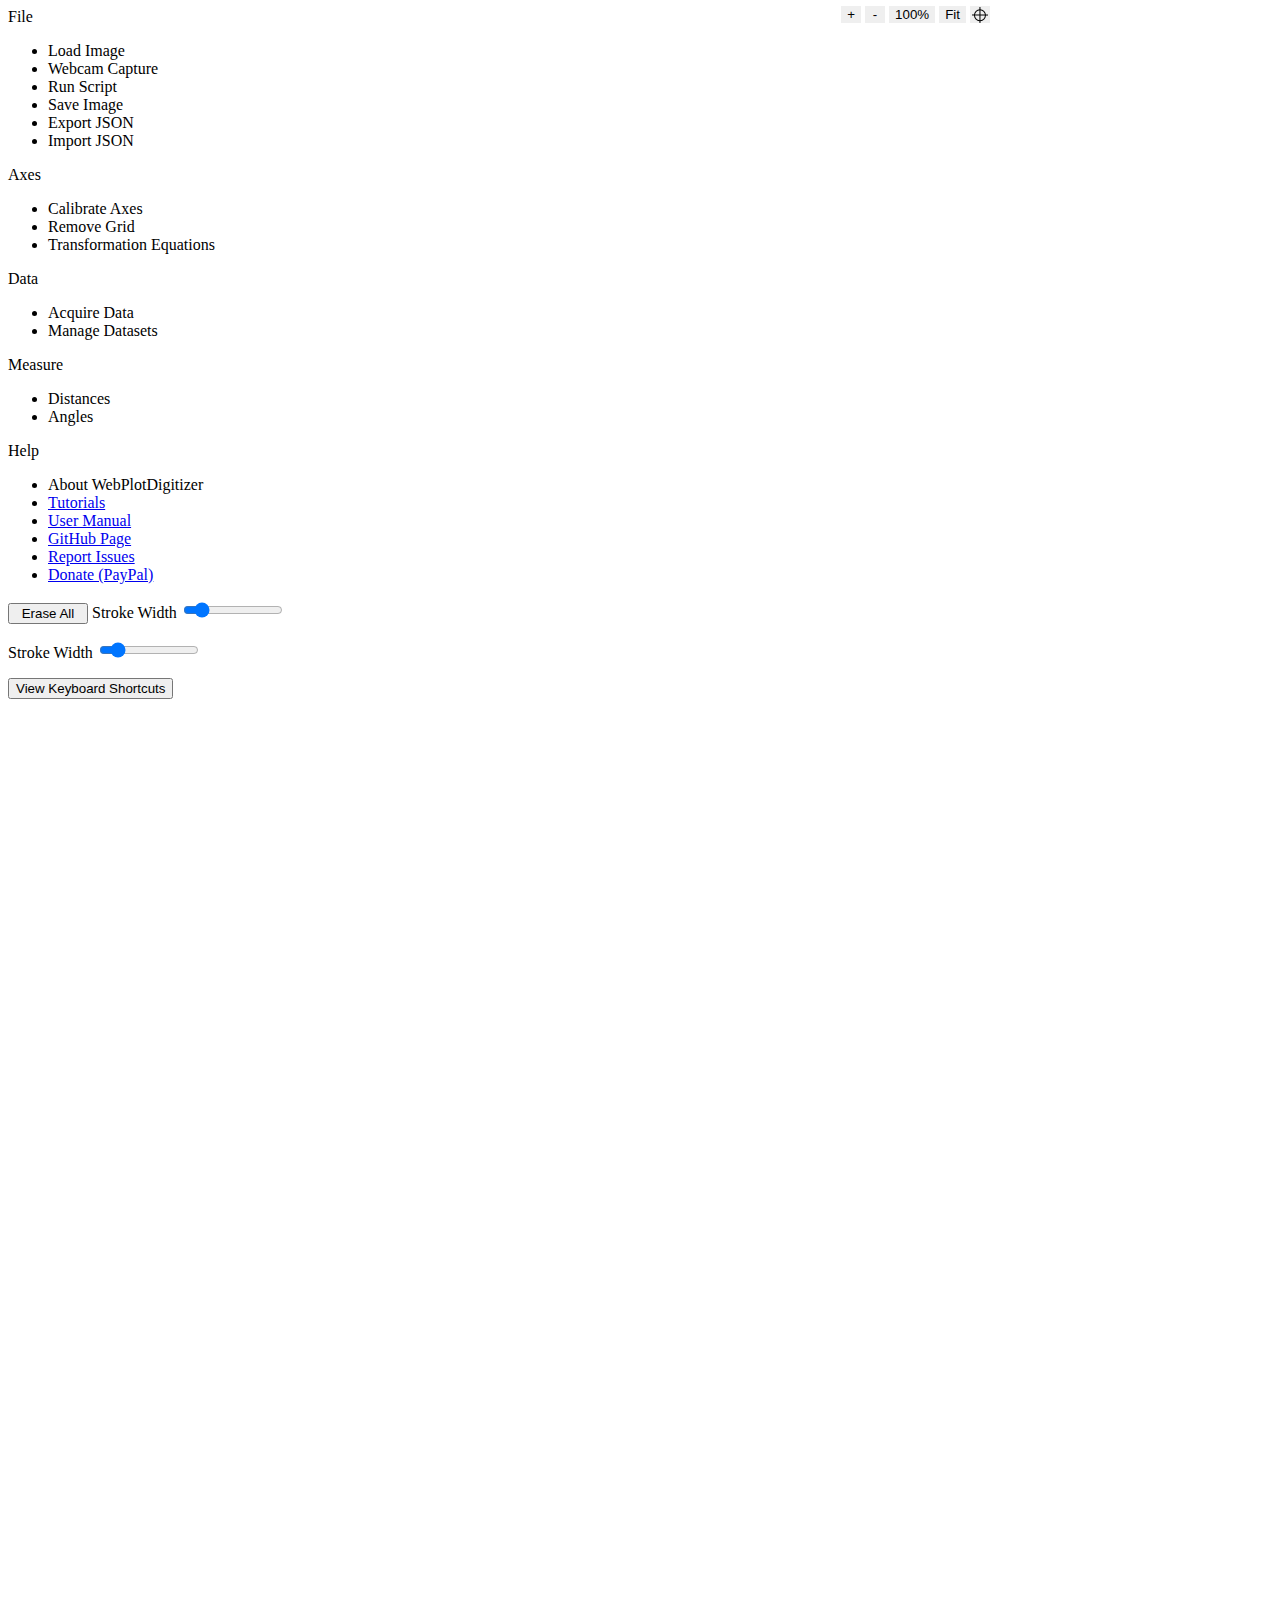
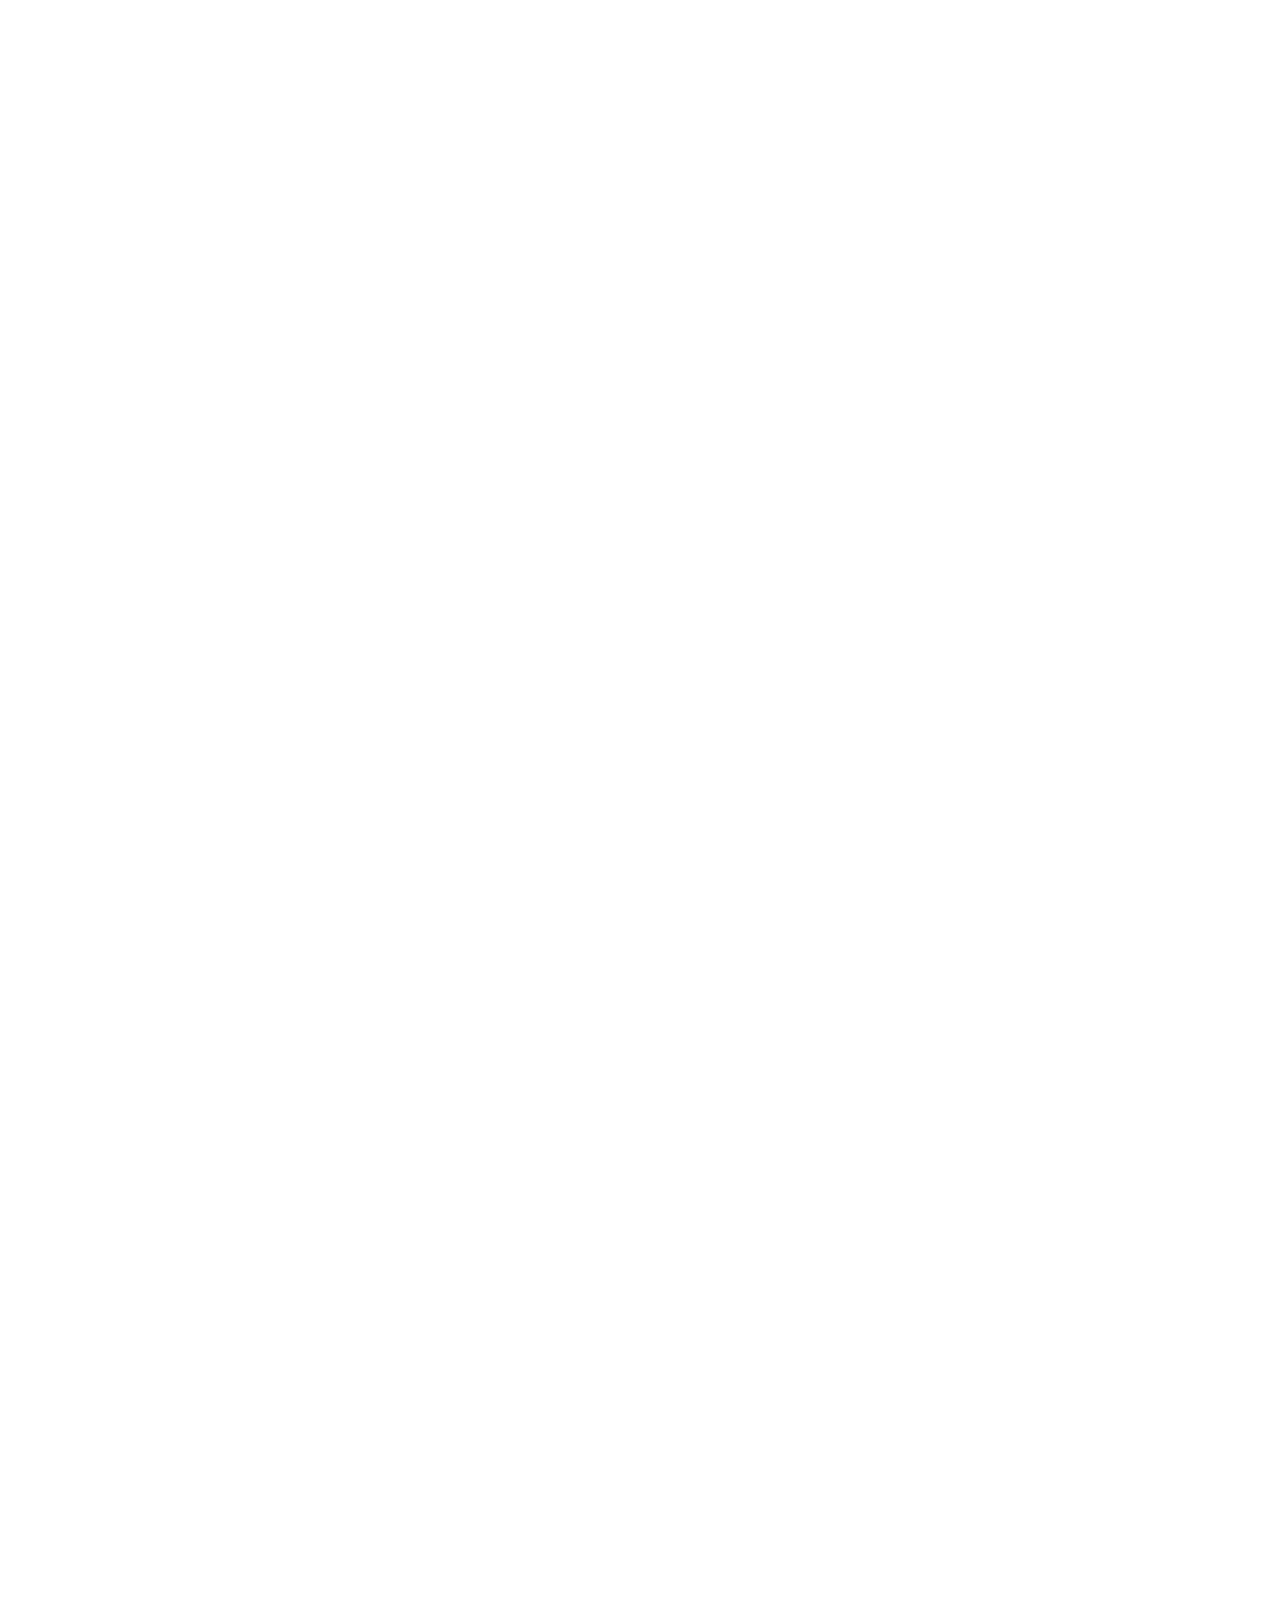
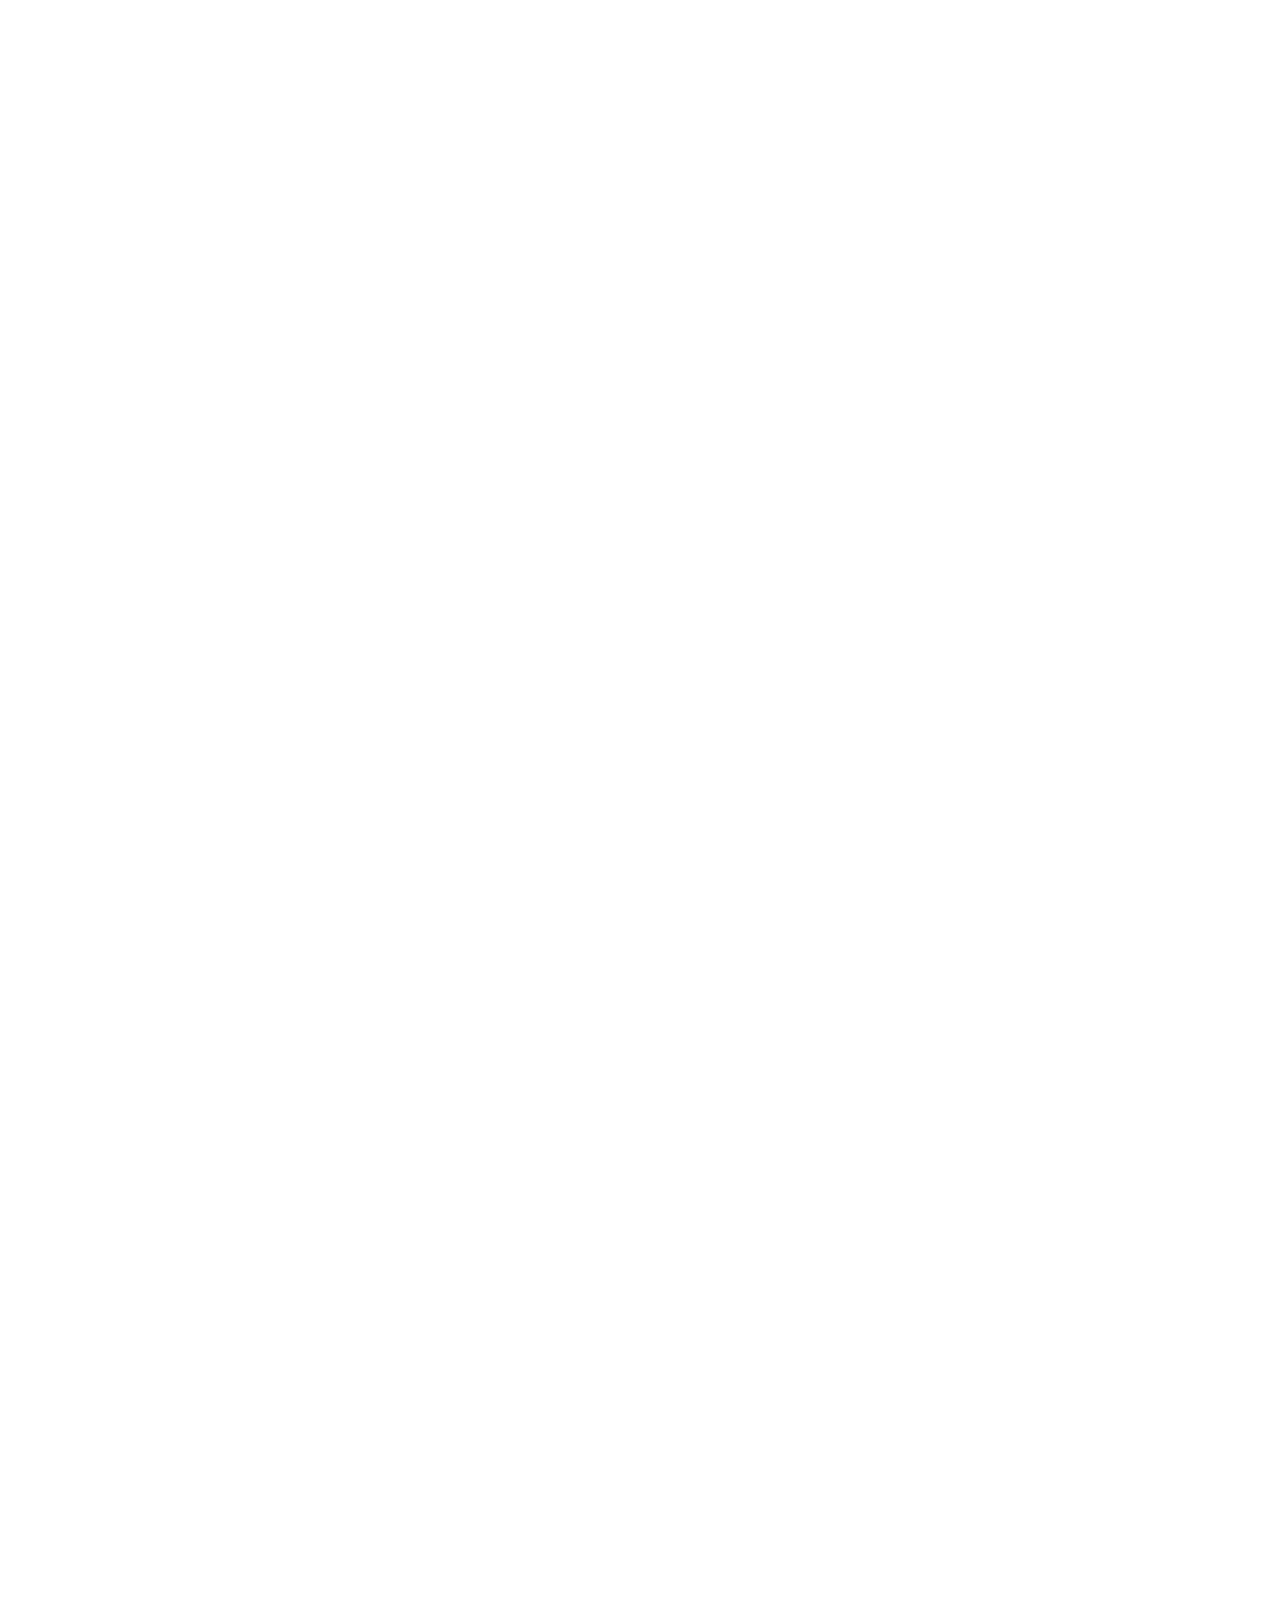
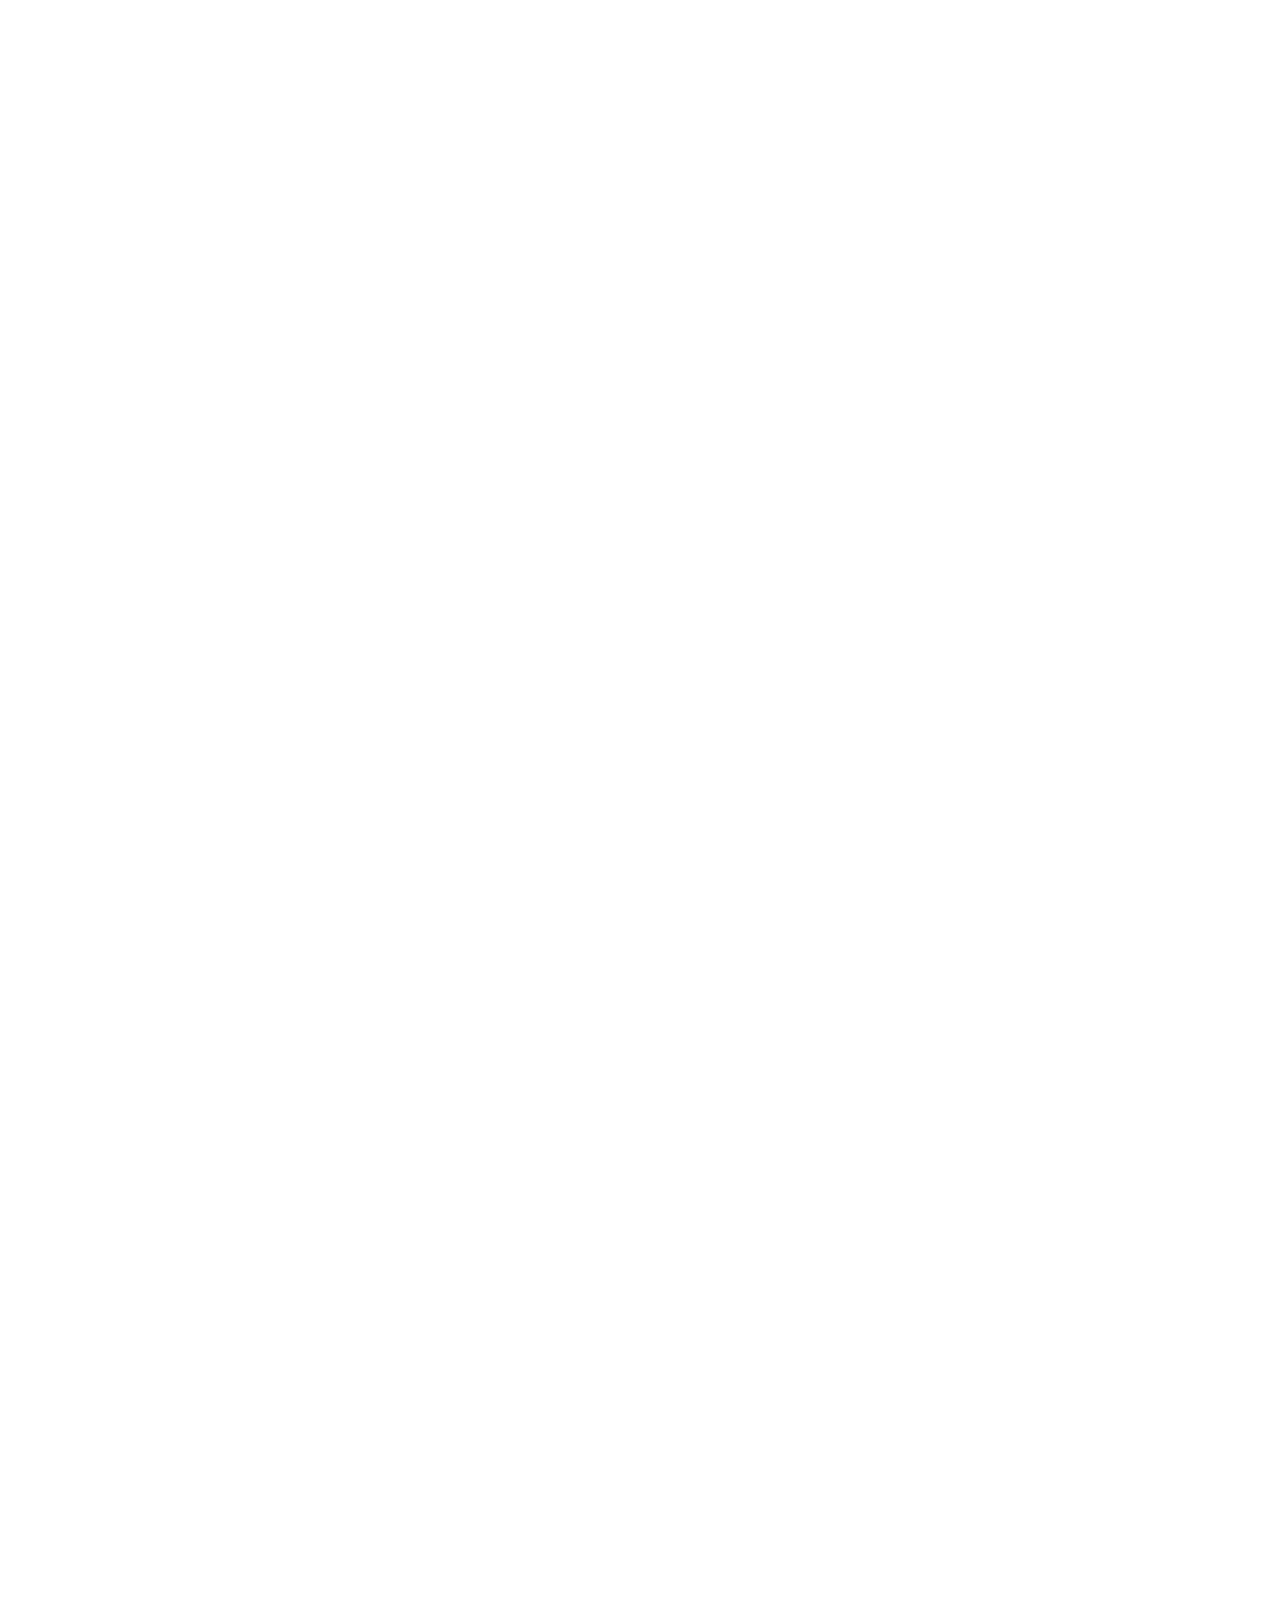
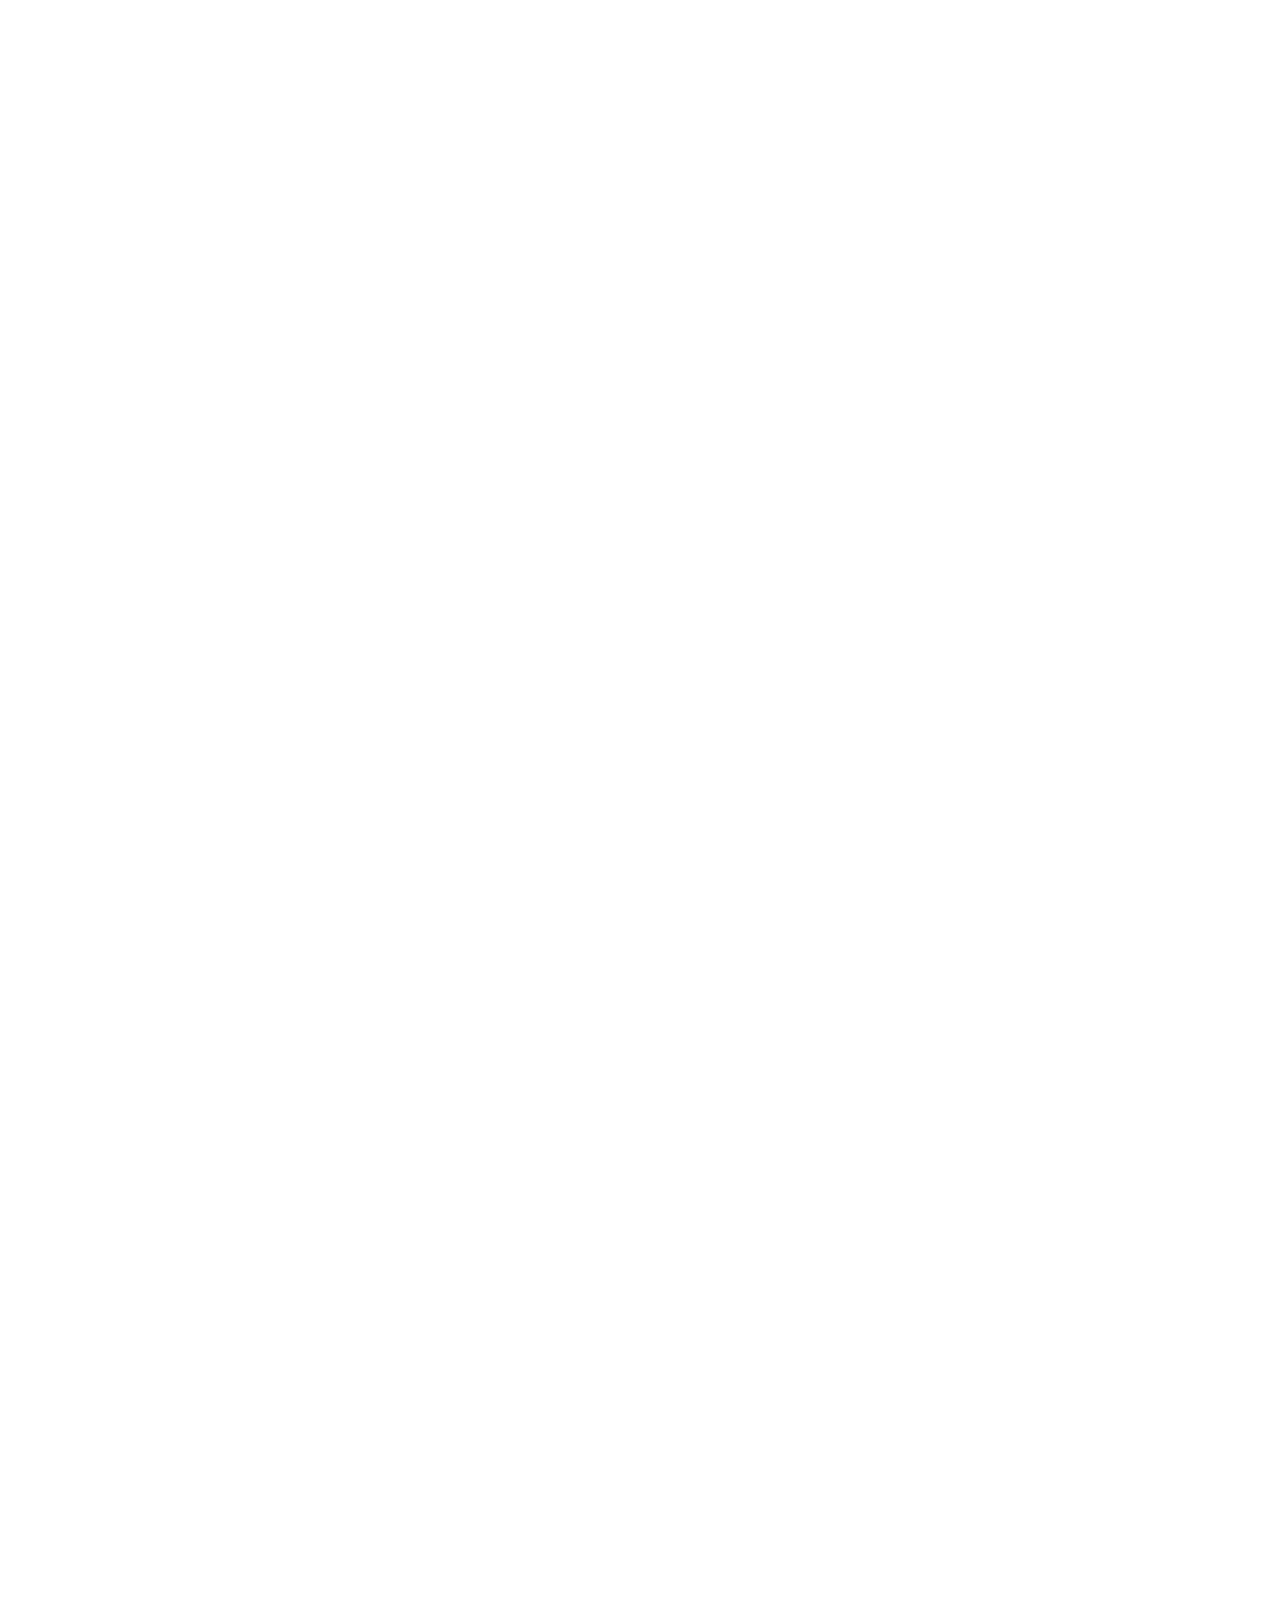
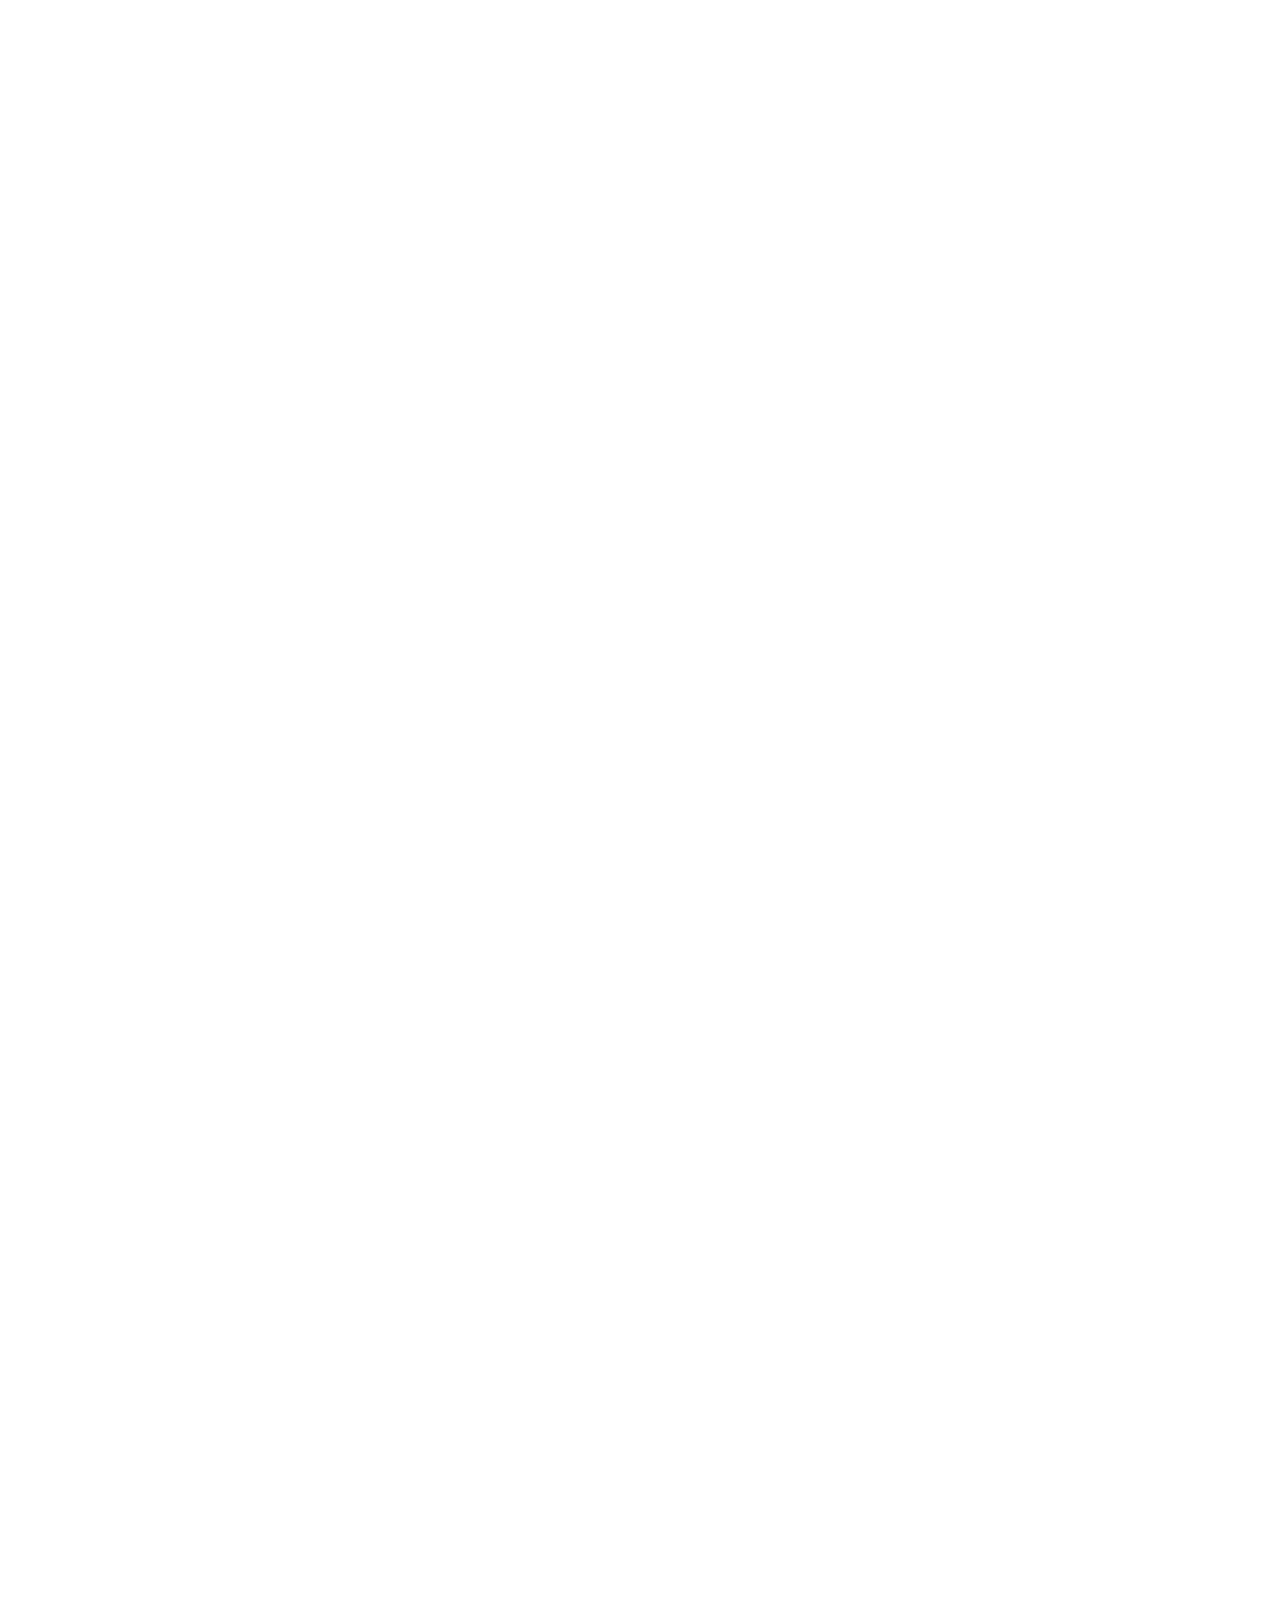
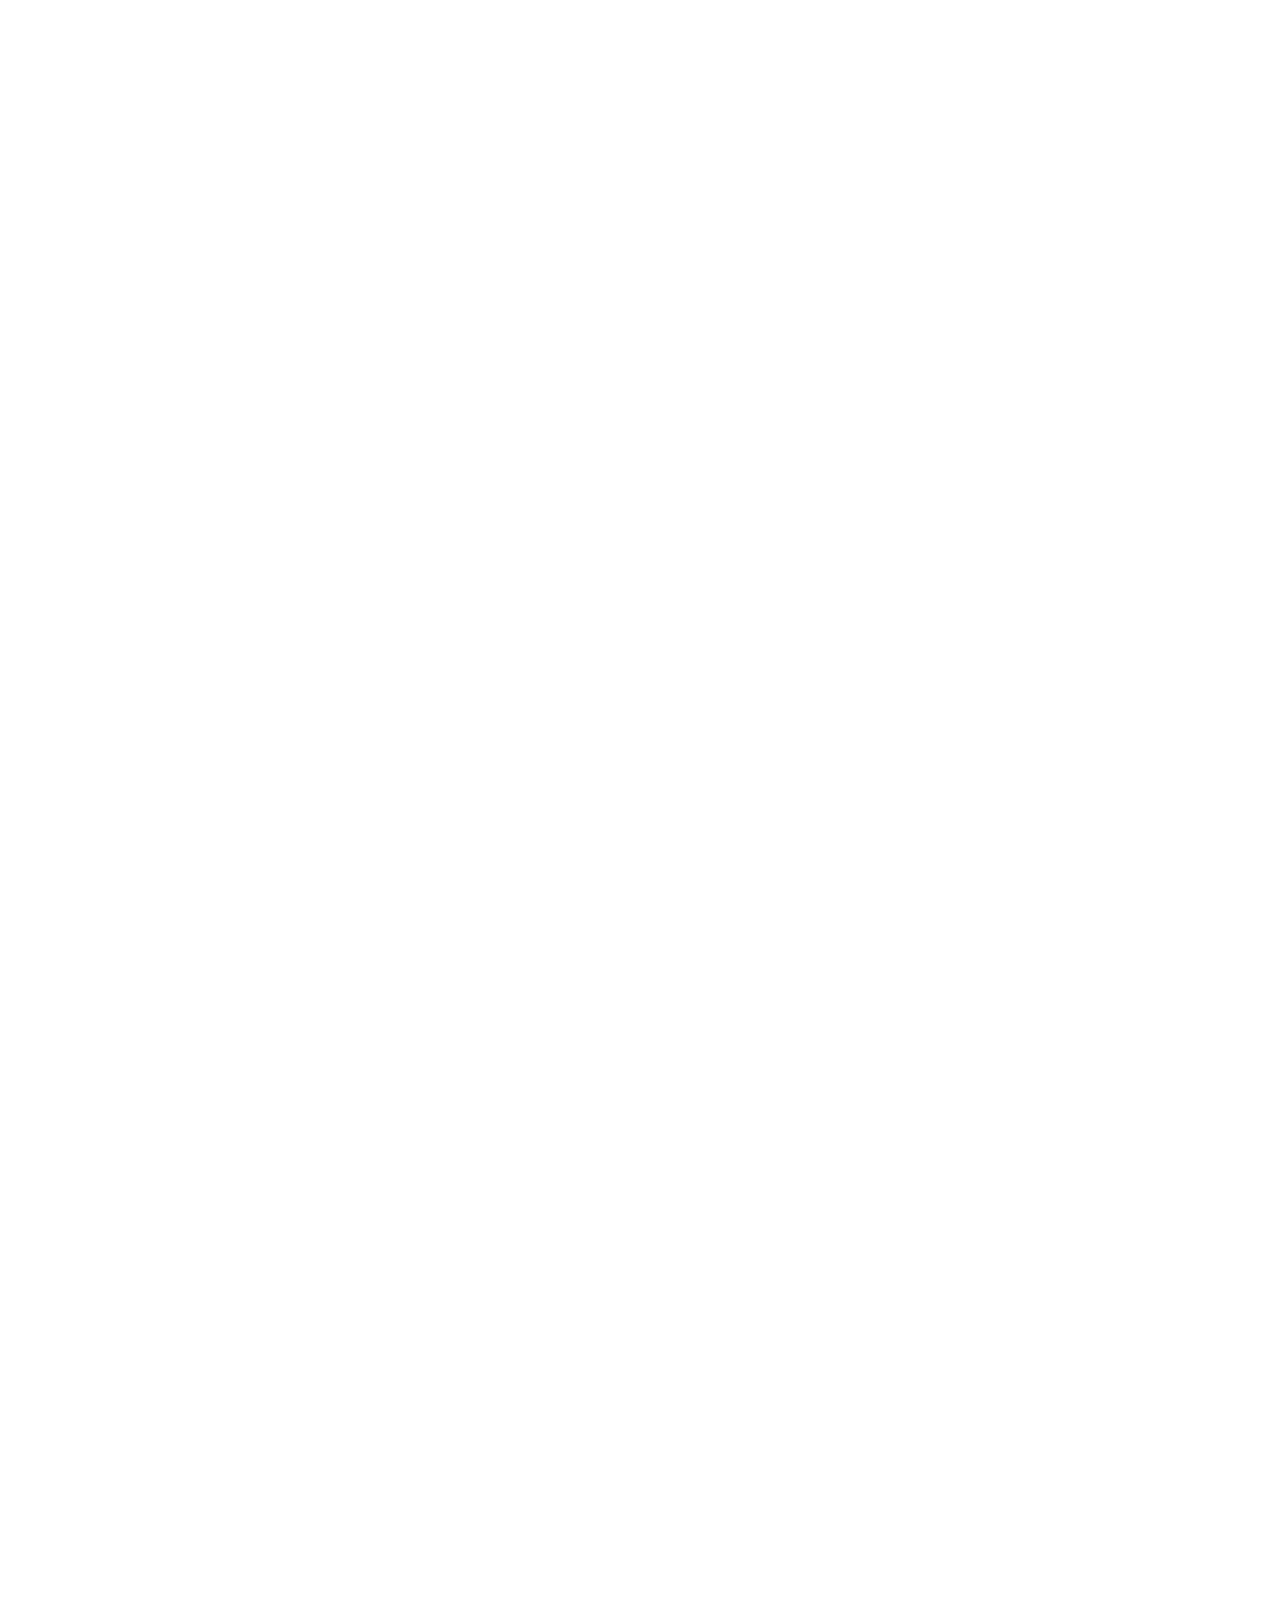
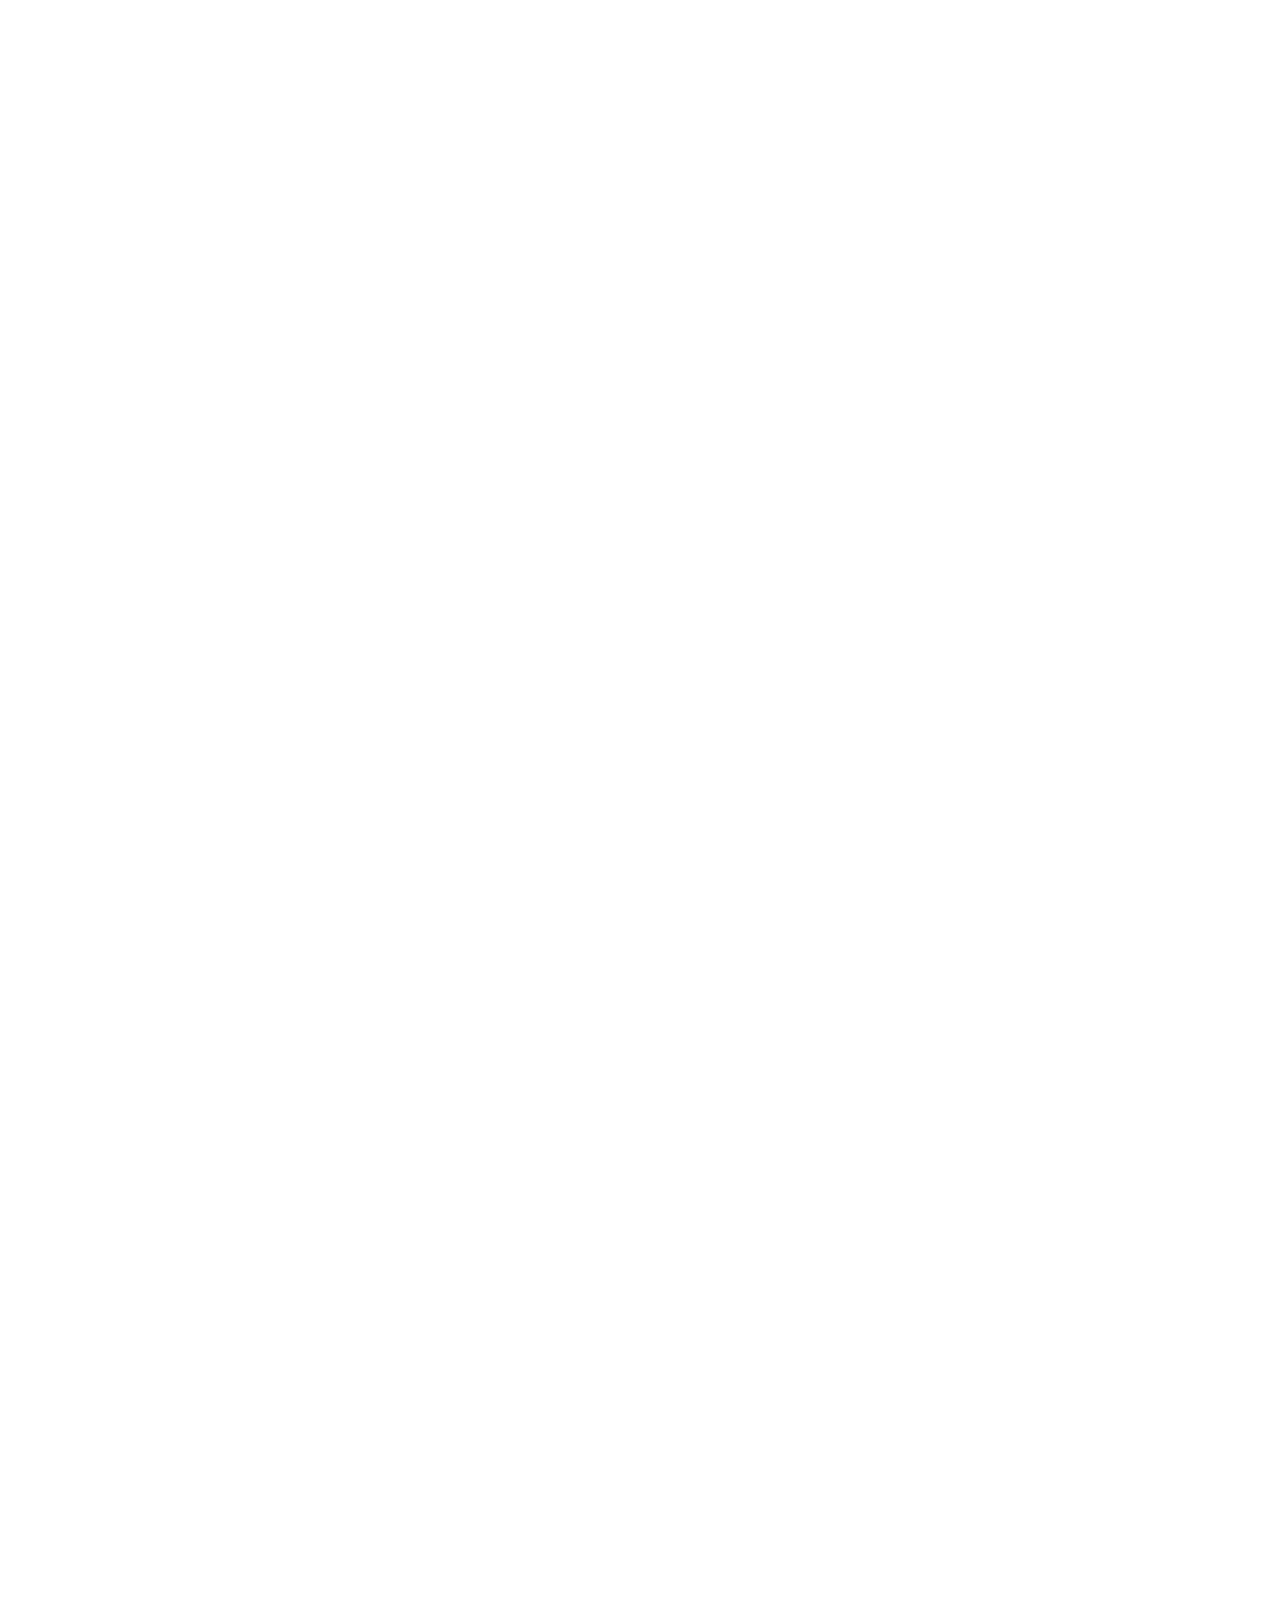
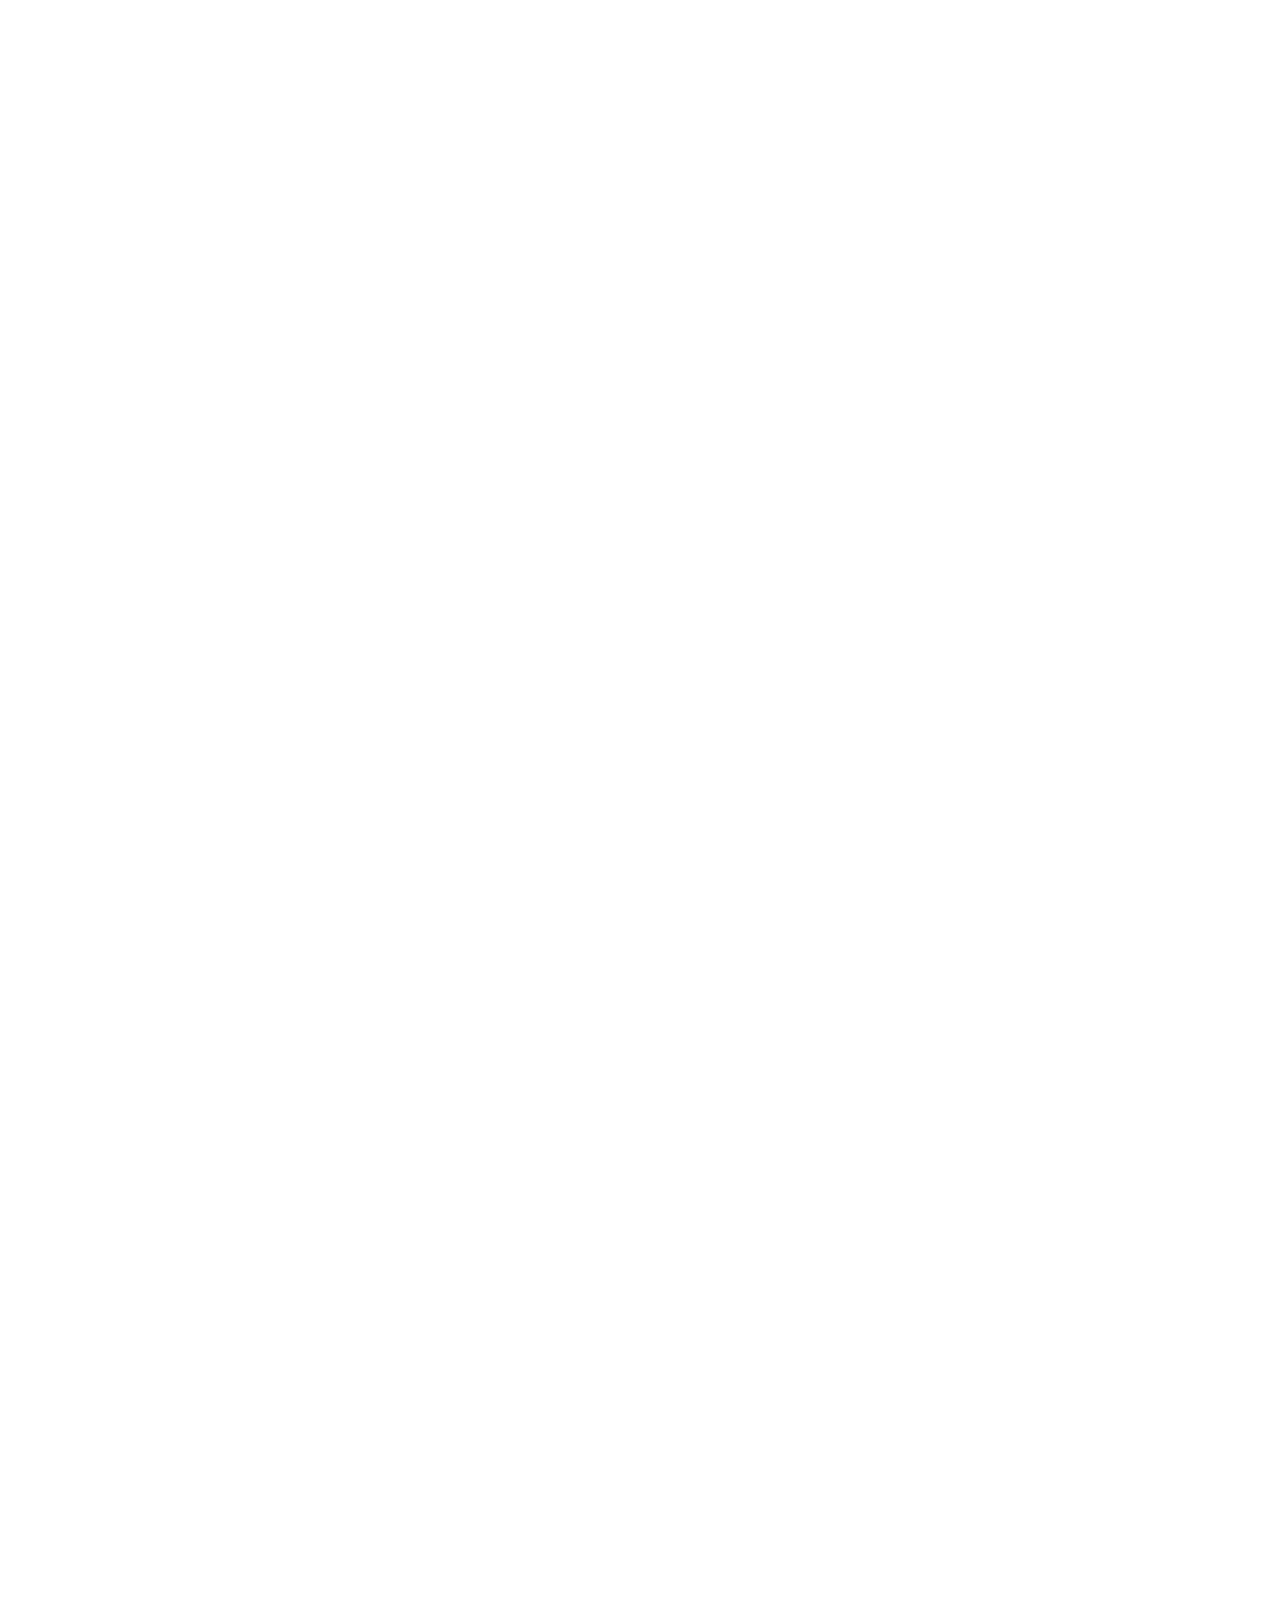
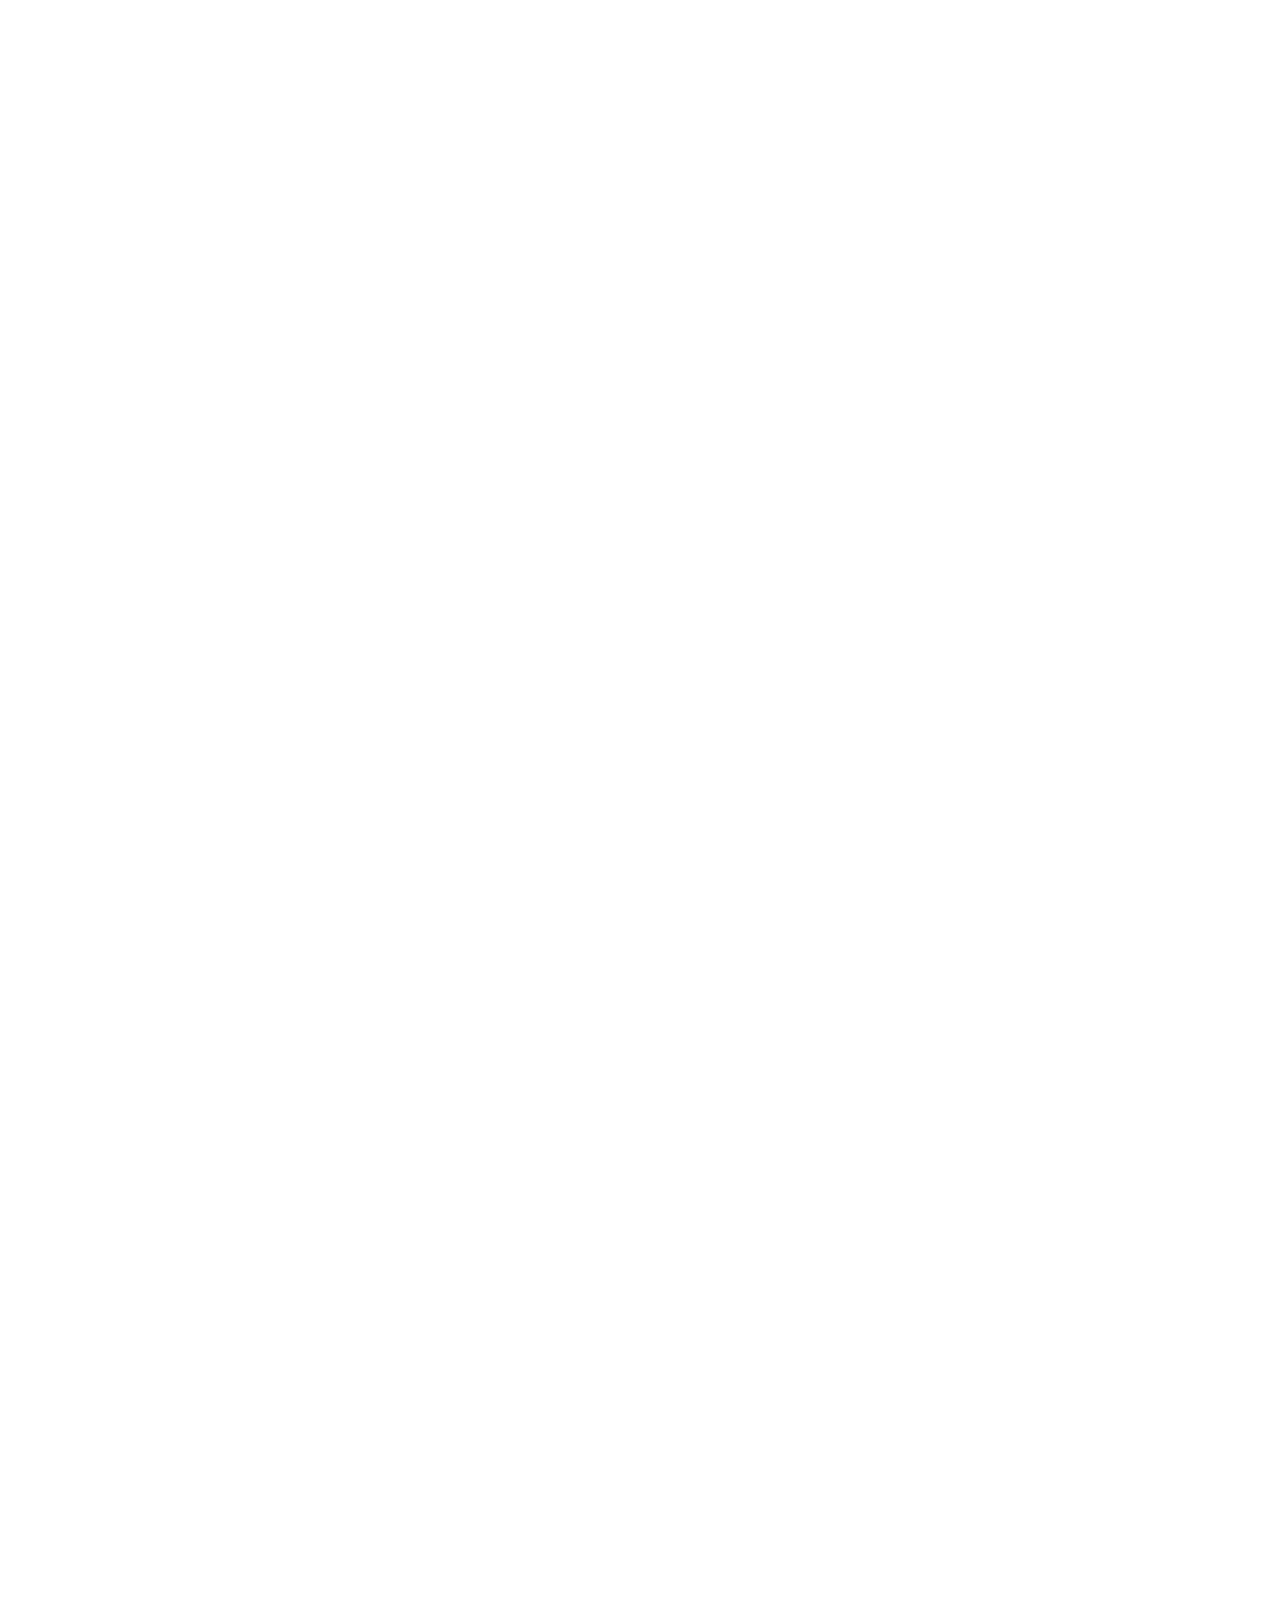
==== index.html @ 5ab22ae1 "DACTYL integration pt 1" ====
<!DOCTYPE html>
<html>
<!-- 
	WebPlotDigitizer - http://arohatgi.info/WebPlotDigitizer

	Copyright 2010-2016 Ankit Rohatgi <ankitrohatgi@hotmail.com>

	This file is part of WebPlotDigitizer.

    WebPlotDigitizer is free software: you can redistribute it and/or modify
    it under the terms of the GNU General Public License as published by
    the Free Software Foundation, either version 3 of the License, or
    (at your option) any later version.

    WebPlotDigitizer is distributed in the hope that it will be useful,
    but WITHOUT ANY WARRANTY; without even the implied warranty of
    MERCHANTABILITY or FITNESS FOR A PARTICULAR PURPOSE.  See the
    GNU General Public License for more details.

    You should have received a copy of the GNU General Public License
    along with WebPlotDigitizer.  If not, see <http://www.gnu.org/licenses/>.
-->

<head>
<meta http-equiv="Content-Type" content="text/html; charset=UTF-8"/> 
<meta name="Description" content="WebPlotDigitizer v3.10 - Web based tool to extract numerical data from plots and graph images."/>
<meta name="Keywords" content="Plot, Digitizer, WebPlotDigitizer, Ankit Rohatgi, Extract Data, Convert Plots, XY, Polar, Ternary, Map, HTML5"/>
<meta name="Author" content="Ankit Rohatgi"/>
<meta http-equiv="Cache-Control" content="no-cache, no-store, must-revalidate"/>
<meta http-equiv="Pragma" content="no-cache"/>
<meta http-equiv="Expires" content="0"/>
<title>WebPlotDigitizer - Copyright 2010-2016 Ankit Rohatgi</title>
<link rel="stylesheet" href="styles.css" type="text/css" media="screen" />
<link rel="stylesheet" href="widgets.css" type="text/css" media="screen" />


<script src="combined-compiled.js"></script>


</head>

<body>

<div id="loadingCurtain" style="position: absolute; top: 0px; left: 0px; z-index: 100; width: 100%; height: 100%; background-color: white;">
Loading application, please wait...
<br/>
<br/>
Problems loading? Make sure you have a recent version of Google Chrome, Firefox, Safari or Internet Explorer 11 installed.
</div>

<div id="allContainer">
    <!-- toolbar + graphics -->
    <div id="mainContainer">
        <div id="topContainer">
            <div id="menuButtonsContainer"><div class="wpd-menu">
    <div class="wpd-menu-header">File</div>
    <div class="wpd-menu-dropdown">
        <ul>
            <li id="wpd-filemenu-loadimage" onclick="wpd.popup.show('loadNewImage');">Load Image</li>
            <li id="wpd-filemenu-capture" onclick="wpd.webcamCapture.start();">Webcam Capture</li>
            <li id="wpd-filemenu-runscript" onclick="wpd.scriptInjector.start();">Run Script</li>
            <li id="wpd-filemenu-saveimage" onclick="wpd.graphicsWidget.saveImage();">Save Image</li>
            <li id="wpd-filemenu-exportdata" onclick="wpd.saveResume.save();">Export JSON</li>
            <li id="wpd-filemenu-import" onclick="wpd.saveResume.load();">Import JSON</li>
        </ul>
    </div>
</div>
<!--
<div class="wpd-menu">
    <div class="wpd-menu-header">Image</div>
    <div class="wpd-menu-dropdown">
        <ul>
            <li>Restore Image</li>
            <li>Crop</li>
            <li>Rotate</li>
            <li>Resize</li>
            <li>Grayscale</li>
            <li>Threshold</li>
        </ul>
    </div>
</div>
-->
<div class="wpd-menu">
    <div class="wpd-menu-header">Axes</div>
    <div class="wpd-menu-dropdown">
        <ul>
            <li id="wpd-axesmenu-defineaxes" onclick="wpd.alignAxes.editAlignment();">Calibrate Axes</li>
            <li id="wpd-axesmenu-grid" onclick="wpd.gridDetection.start();">Remove Grid</li>
            <!-- <li id="wpd-axesmenu-perspective" onclick="wpd.perspective.start();">Perspective Transformation</li> -->
            <li id="wpd-axesmenu-tranformation-equations" onclick="wpd.transformationEquations.show();">Transformation Equations</li>
        </ul>
    </div>
</div>
<div class="wpd-menu">
    <div class="wpd-menu-header">Data</div>
    <div class="wpd-menu-dropdown">
        <ul>
            <li id="wpd-datamenu-acquire" onclick="wpd.acquireData.load();">Acquire Data</li>
            <li id="wpd-datamenu-manage" onclick="wpd.dataSeriesManagement.manage();">Manage Datasets</li>
        </ul>
    </div>
</div>
<div class="wpd-menu">
    <div class="wpd-menu-header">Measure</div>
    <div class="wpd-menu-dropdown">
        <ul>
            <li id="wpd-analyzemenu-distance" onclick="wpd.measurement.start(wpd.measurementModes.distance);">Distances</li>
            <li id="wpd-analyzemenu-angles" onclick="wpd.measurement.start(wpd.measurementModes.angle);">Angles</li>
            <!-- <li id="wpd-analyzemenu-open-path" onclick="wpd.measurement.start(wpd.measurementModes.openPath);">Path Length</li> -->
            <!-- <li id="wpd-analyzemenu-closed-path" onclick="wpd.measurement.start(wpd.measurementModes.closedPath);">Area &amp; Circumference</li> -->
        </ul>
    </div>
</div>
<div class="wpd-menu">
    <div class="wpd-menu-header">Help</div>
    <div class="wpd-menu-dropdown">
        <ul>
            <li id="wpd-helpmenu-about" onclick="wpd.popup.show('helpWindow');">About WebPlotDigitizer</li>
            <li id="wpd-helpmenu-tutorial"><a href="http://arohatgi.info/WebPlotDigitizer/tutorial.html" target="_blank">Tutorials</a></li>
            <li id="wpd-helpmenu-manual"><a href="http://arohatgi.info/WebPlotDigitizer/userManual.pdf" target="_blank">User Manual</a></li>
            <li id="wpd-helpmenu-github"><a href="https://github.com/ankitrohatgi/WebPlotDigitizer" target="_blank">GitHub Page</a></li>
            <li id="wpd-helpmenu-issues"><a href="https://github.com/ankitrohatgi/WebPlotDigitizer/issues" target="_blank">Report Issues</a></li>
            <li id="wpd-helpmenu-donate"><a href="https://www.paypal.com/cgi-bin/webscr?cmd=_donations&business=CVFJGV5SNEV9J&lc=US&item_name=WebPlotDigitizer&currency_code=USD&bn=PP%2dDonationsBF%3abtn_donateCC_LG%2egif%3aNonHosted" target="_blank">Donate (PayPal)</a></li>
        </ul>
    </div>
</div>
</div>

           
            <div id="topToolbarContainer">
                <!-- controls that show on top -->
                <div style="position:relative;"> 
                    <!-- Extra toolbars go here -->
                    <!-- Erase Toolbar -->
<div id="eraseToolbar" class="toolbar" style="width:350px;">
<p><input type="button" id="clearMaskBtn" value="Erase All" style="width:80px;" onclick="wpd.dataMask.clearMask();"/>
Stroke Width <input type="range" id="eraseThickness" min="1" max="150" value="20" style="width:100px;"></p>
</div>

<!-- Paint Toolbar -->
<div id="paintToolbar" class="toolbar" style="width:350px;">
<p>Stroke Width <input type="range" id="paintThickness" min="1" max="150" value="20" style="width:100px;"></p>
</div>

<!-- Adjust Points Toolbar -->
<div id="adjustDataPointsToolbar" class="toolbar" style="width:350px;">
<p><input type="button" value="View Keyboard Shortcuts" onclick="wpd.popup.show('adjust-data-points-keyboard-shortcuts-window');"/></p>
</div> 
                </div>
            </div>

             <div style="display:inline-block; position: absolute; top: 5px; right: 290px;" >
                <button type="button" title="Zoom in" onclick="wpd.graphicsWidget.zoomIn();" style="border:none; width:20px;">+</button>
                <button type="button" title="Zoom out" onclick="wpd.graphicsWidget.zoomOut();" style="border:none; width:20px;">-</button>
                <button type="button" title="View actual size" onclick="wpd.graphicsWidget.zoom100perc();" style="border:none;">100%</button>
                <button type="button" title="Fit to graphics area" onclick="wpd.graphicsWidget.zoomFit();" style="border:none;">Fit</button>
                <button title="Toggle extended crosshair" onclick="wpd.graphicsWidget.toggleExtendedCrosshairBtn();" style="border:none; width:20px; background-image: url('images/crosshair.png'); background-repeat: no-repeat; background-position: center;" id="extended-crosshair-btn">&nbsp;</button>
            </div>

        </div>

        <div id="graphicsContainer">
            <!-- the main canvas goes here -->
            <div id="canvasDiv" style="position:relative;">
                <canvas id="mainCanvas" class="canvasLayers" style="z-index:1;"></canvas>
                <canvas id="dataCanvas" class="canvasLayers" style="z-index:2;"></canvas>
                <canvas id="drawCanvas" class="canvasLayers" style="z-index:3;"></canvas>
                <canvas id="hoverCanvas" class="canvasLayers" style="z-index:4;"></canvas>
                <canvas id="topCanvas" class="canvasLayers" style="z-index:5;"></canvas>
            </div>
        </div>
    </div>

    <!-- sidebar + zoom -->
    <div id="sidebarContainer">
        <!-- zoom window goes here -->
        <div style="position:relative;" id="zoomDiv">
            <canvas id="zoomCanvas" class="zoomLayers" width=250 height=250 style="position:relative; top: 0px; left: 0px; z-index:1;"></canvas>
            <canvas id="zoomCrossHair" class="zoomLayers" width=250 height=250 style="position:absolute; top: 0px; left: 0px; z-index:2; background:transparent;"></canvas>
            <div id="cursorPosition" style="position:relative;">
            [<span id="mousePosition"></span>]
            </div>
        </div>

        <div id="zoom-settings-container"><input type="button" id="zoom-settings-button" title="Change zoom settings" value="⚙" onclick="wpd.zoomView.showSettingsWindow();"/></div>
        
        <div style="position:relative;" id="sidebarControlsContainer">
            <!-- side bars go here -->
            <!-- axes calibration -->
<div id="axes-calibration-sidebar" class="sidebar">
<p class="sidebar-title">Axes Calibration</p>
<p>Click points to select and use cursor keys to adjust positions. Use Shift+Arrow for faster movement. Click complete when finished.</p>
<p align="center"><input type="button" value="Complete!" style="width: 120px;" onclick="wpd.alignAxes.getCornerValues();"/></p>
</div>

<!-- manual mode -->
<div id="acquireDataSidebar" class="sidebar">
<p class="sidebar-title">Manual Mode <input type="button" value="Automatic Mode" style="width: 125px;" onclick="wpd.autoExtraction.start();"></p>
<hr/>
<p>Dataset <select id="manual-sidebar-dataset-list" onchange="wpd.acquireData.changeDataset(this);" style="width:160px;"></select></p>
<hr/>
<p>
    <input type="button" value="Add Point (A)" onclick="wpd.acquireData.manualSelection();" style="width:115px;" id="manual-select-button">
    <input type="button" value="Adjust Point (S)" onClick="wpd.acquireData.adjustPoints();" style="width: 115px;" id="manual-adjust-button">
</p>
<div class="vertical-spacer"></div>
<p>
    <input type="button" value="Delete Point (D)" onclick="wpd.acquireData.deletePoint();" style="width: 115px;" id="delete-point-button">
    <input id="clearAllBtn" type="button" value="Clear Points" onCLick="wpd.acquireData.clearAll();" style="width: 115px;">
</p>
<div class="vertical-spacer"></div>
<p>
    <input type="button" value="Edit Labels (E)" id="edit-data-labels" onclick="wpd.acquireData.editLabels();" style="display: none; width: 115px;">
    <input type="button" value="View Data" id="saveBtn" onclick="wpd.dataTable.showTable();" style="width:115px;">
</p>
<div class="vertical-spacer"></div>
<p>Data Points: <span class="data-point-counter">0</span></p>
</div>

<!-- edit image -->
<div id="editImageToolbar" class="sidebar">
<p align="center"><b>Edit Image</b></p>
<p align="center"><input type="button" value="H. Flip" style="width: 75px;" onclick="hflip();"><input type="button" value="V. Flip" style="width: 75px;" onClick="vflip();"></p>
<p align="center"><input type="button" value="Crop" style="width: 150px;" onclick="cropPlot();"></p>
<p align="center"><input type="button" value="Restore" style="width: 150px;" onclick="restoreOriginalImage();"></p>
<p align="center"><input type="button" value="Save .PNG" style="width: 150px;" onclick="savePNG();"></p>
</div>

<!-- automatic mode -->
<div id="auto-extraction-sidebar" class="sidebar">
<p class="sidebar-title">Automatic Mode <input type="button" value="Manual Mode" style="width:110px;" onclick="wpd.acquireData.load();"/></p>
<hr/>
<p>Dataset <select id="automatic-sidebar-dataset-list" onchange="wpd.acquireData.changeDataset(this);" style="width:160px;"></select></p>
<hr/>
<p>Mask <input type="button" value="Box" style="width:50px;" onclick="wpd.dataMask.markBox();" id="box-mask"><input type="button" value="Pen" style="width:45px;" onClick="wpd.dataMask.markPen();" id="pen-mask"><input type="button" value="Erase" style="width:50px;" onClick="wpd.dataMask.eraseMarks();" id="erase-mask"><input type="button" value="View" style="width:40px;" onclick="wpd.dataMask.viewMask();" id="view-mask"/></p>
<hr/>
<p>Color <select id="color-detection-mode-select" onchange="wpd.colorPicker.changeDetectionMode();"><option value="fg">Foreground Color</option><option value="bg">Background Color</option></select><input type="button" id="color-button" value=" " onclick="wpd.colorPicker.startPicker();" style="width: 25px;" title="Click to change color"/></p>
<p>Distance <td><td><input type="text" size="3" id="color-distance-value" onchange="wpd.colorPicker.changeColorDistance();"/>
<input type="button" value="Filter Colors" onclick="wpd.colorPicker.testColorDetection();" style="width: 90px;"></p>
<hr/>
<p>Algorithm
<select id="auto-extract-algo-name" onchange="wpd.algoManager.applyAlgoSelection();"></select>
</p>
<div id="algo-parameter-container" style="margin-left: 10px; margin-top: 5px;"></div>
<div class="vertical-spacer"></div>
<p style="margin-top: 5px;">
    <input type="button" value="Run" style="width:40px;" onclick="wpd.algoManager.run();"/>
    <input type="button" value="Clear Points" style="width:95px;" onclick="wpd.acquireData.clearAll();"/>
    <input type="button" value="View Data" style="width:80px;" onclick="wpd.dataTable.showTable();"/>
</p>
<hr/>
<p>Data Points: <span class="data-point-counter">0</span></p>
</div>

<!-- distance measurement -->
<div id="measure-distances-sidebar" class="sidebar">
<p class="sidebar-title">Measure Distances</p>
<p>
    <input type="button" value="Add Pair (A)" style="width: 115px;" id="add-pair-button" onclick="wpd.measurement.addItem();"/>
    <input type="button" value="Delete Pair (D)" style="width: 115px;" id="delete-pair-button" onclick="wpd.measurement.deleteItem();"/> 
</p>
<div class="vertical-spacer"></div>
<p>
    <input type="button" value="Clear All" style="width: 115px;" id="clear-all-pairs-button" onclick="wpd.measurement.clearAll();"/>
    <input type="button" value="View Data" style="width: 115px;" id="view-measurement-data-button" onclick="wpd.dataTable.showDistanceData();"/>
</p>
</div>

<!-- angle measurement -->
<div id="measure-angles-sidebar" class="sidebar">
<p class="sidebar-title">Measure Angles</p>
<p>
    <input type="button" value="Add Angle (A)" style="width: 115px;" id="add-angle-button" onclick="wpd.measurement.addItem();"/>
    <input type="button" value="Delete Angle (D)" style="width: 115px;" id="delete-angle-button" onclick="wpd.measurement.deleteItem();"/>
</p>
<div class="vertical-spacer"></div>
<p>
    <input type="button" value="Clear All" style="width: 115px;" onclick="wpd.measurement.clearAll();"/>
    <input type="button" value="View Data" style="width: 115px;" onclick="wpd.dataTable.showAngleData();"/>
</p>
</div>

<!-- open path measurement -->
<div id="measure-open-path-sidebar" class="sidebar">
<p class="sidebar-title">Measure Path</p>
<p>
    <input type="button" value="Add Path (A)" style="width: 115px;" id="add-open-path-button" onclick="wpd.measurement.addItem();"/>
    <input type="button" value="Delete Path (D)" style="width: 115px;" id="delete-open-path-button" onclick="wpd.measurement.deleteItem();"/>
</p>
<div class="vertical-spacer"></div>
<p>
    <input type="button" value="Clear All" style="width: 115px;" onclick="wpd.measurement.clearAll();"/>
    <input type="button" value="View Data" style="width: 115px;" onclick="wpd.dataTable.showOpenPathData();"/>
</p>
</div>

<!-- closed path measurement -->
<div id="measure-closed-path-sidebar" class="sidebar">
<p class="sidebar-title">Measure Closed Path</p>
<p>
    <input type="button" value="Add Path (A)" style="width: 115px;" id="add-closed-path-button" onclick="wpd.measurement.addItem();"/>
    <input type="button" value="Delete Path (D)" style="width: 115px;" id="delete-closed-path-button" onclick="wpd.measurement.deleteItem();"/>
</p>
<div class="vertical-spacer"></div>
<p>
    <input type="button" value="Clear All" style="width: 115px;" onclick="wpd.measurement.clearAll();"/>
    <input type="button" value="View Data" style="width: 115px;" onclick="wpd.dataTable.showClosedPathData();"/>
</p>
</div>

<!-- grid detection -->
<div id="grid-detection-sidebar" class="sidebar">
<p class="sidebar-title">Detect Grid</p>
<p>
    Mask
    <input type="button" value="Box" style="width: 60px;" id="grid-mask-box" onclick="wpd.gridDetection.markBox();"/>
    <input type="button" value="Clear" style="width: 60px;" id="grid-mask-clear" onclick="wpd.gridDetection.clearMask();"/>
    <input type="button" value="View"  style="width: 60px;" id="grid-mask-view" onclick="wpd.gridDetection.viewMask();"/>
</p>
<hr/>
<p>
    Color
    <input type="button" value="Pick" style="width: 60px;" id="grid-color-picker-button" onclick="wpd.gridDetection.startColorPicker();"/>
    <input type="text" value="10" style="width: 60px;" id="grid-color-distance" onchange="wpd.gridDetection.changeColorDistance();"/>
    <input type="button" value="Test" style="width: 60px;" id="grid-color-test" onclick="wpd.gridDetection.testColor();"/>
</p>
<p align="center"><input type="checkbox" id="grid-background-mode" checked onchange="wpd.gridDetection.changeBackgroundMode();"/> Background Mode</p>
<hr/>
<table>
    <tr><td align="right">Horizontal </td><td><input type="checkbox" id="grid-horiz-enable" checked/></td></tr>
    <tr><td align="right">X% </td><td>&nbsp; <input type="text" value="80" id="grid-horiz-perc" style="width: 40px;"/></td></tr>
    <tr><td align="right">Vertical </td><td><input type="checkbox" id="grid-vert-enable" checked/></td></tr>
    <tr><td align="right">Y% </td><td>&nbsp; <input type="text" value="80" id="grid-vert-perc" style="width: 40px;"/></td></tr>
</table>
<hr/>
<p align="center">
    <input type="button" value="Detect" style="width: 100px;" onclick="wpd.gridDetection.run();"/>
    &nbsp;
    <input type="button" value="Reset" style="width: 100px;" onclick="wpd.gridDetection.reset();"/>
</p>
</div>
        </div>

    </div>
</div>

<!-- popup windows go here -->
    <!-- Background curtain for popups -->
	<div id="shadow" style="width:100%; height:100%; background-color: rgba(0,0,0,0.3); position:absolute; top:0px; left:0px; z-index:50; visibility:hidden;">
	</div>

    <!-- Load Image -->
	<div id="loadNewImage" class="popup" style="width: 400px;">
	<div class="popupheading">Load Image File</div>
	<p>&nbsp;</p>
	<p align="center"><input type="file" id="fileLoadBox"/></p>
	<p>&nbsp;</p>
	<p align="center">
        <input type="button" value="Load" onclick="wpd.graphicsWidget.load();"/>
        <input type="button" value="Cancel" onclick="wpd.popup.close('loadNewImage');"/>
    </p>
	</div>

    <!-- Zoom Settings -->
    <div id="zoom-settings-popup" class="popup" style="width: 300px;">
    <div class="popupheading">Magnified View Settings</div>
    <p>&nbsp;</p>
    <center>
    <table>
    <tr><td><p>Magnification: </p></td><td><p><input type="text" id="zoom-magnification-value" size="3"/> Times</p></td></tr>
    <tr>
        <td><p>Crosshair Color: </p></td>
        <td><p>
        <select id="zoom-crosshair-color-value">
            <option value="black">Black</option>
            <option value="red">Red</option>
            <option value="yellow">Yellow</option>
        </select>
        </td>
    </tr>
    </table>
    </center>
    <p>&nbsp;</p>
    <p align="center"><input type="button" value="Apply" onclick="wpd.zoomView.applySettings();"/> <input type="button" value="Cancel" onclick="wpd.popup.close('zoom-settings-popup');"/></p>
    </div>

    <!-- Run Script -->
    <div id="runScriptPopup" class="popup" style="width: 500px;">
    <div class="popupheading">Run Script</div>
    <p>&nbsp;</p>
    <p align="center">Load a Javascript file to further extend the capabilities of WebPlotDigitizer. For examples, visit the <a href="http://github.com/ankitrohatgi/WebPlotDigitizer-Examples" target="_blank">WebPlotDigitizer-Examples repository</a>.</p>
    <p>&nbsp;</p>
    <p align="center"><input type="file" id="runScriptFileInput"/></p>
    <p>&nbsp;</p>
    <p align="center"><input type="button" value="Run" onclick="wpd.scriptInjector.load();"/> <input type="button" value="Cancel" onclick="wpd.scriptInjector.cancel();"/></p>
    </div>

    <!-- Webcam Capture -->
    <div id="webcamCapture" class="popup" style="width: 650px;">
    <div class="popupheading">Webcam Capture</div>
    <p>&nbsp;</p>
    <p align="center"><video id="webcamVideo" autoplay="true" height="350"></video></p>
    <p align="center"><input type="button" value="Capture" onclick="wpd.webcamCapture.capture();"/> <input type="button" value="Cancel" onclick="wpd.webcamCapture.cancel();"/></p>
    </div>

    <!-- Generic Message Popup -->
    <div id="messagePopup" class="popup" style="width: 400px;">
    <div id="message-popup-heading" class="popupheading"></div>
    <p>&nbsp;</p>
    <p align="center" id="message-popup-text"></p>
    <p>&nbsp;</p>
    <p align="center"><input type="button" value="OK" onclick="wpd.messagePopup.close()"/></p>
    </div>

    <!-- Generic Ok/Cancel Popup -->
    <div id="okCancelPopup" class="popup" style="width: 400px;">
    <div id="ok-cancel-popup-heading" class="popupheading"></div>
    <p>&nbsp;</p>
    <p align="center" id="ok-cancel-popup-text"></p>
    <p>&nbsp;</p>
    <p align="center"><input type="button" value="OK" onclick="wpd.okCancelPopup.ok()"/> <input type="button" value="Cancel" onclick="wpd.okCancelPopup.cancel()"/></p>
    </div>

    <!-- Choose axes type -->
	<div id="axesList" class="popup" style="width: 400px;">
	<div class="popupheading">Choose Plot Type</div>
	<p>&nbsp;</p>
	<center>
	<table>
	<tr><td align="left"><label><input type="radio" name="plotlisting" id="r_xy" checked> 2D (X-Y) Plot</label></td></tr>
	<tr><td align="left"><label><input type="radio" name="plotlisting" id="r_bar"> 2D Bar Plot</label></td></tr>
	<tr><td align="left"><label><input type="radio" name="plotlisting" id="r_polar"> Polar Diagram</label></td></tr>
	<tr><td align="left"><label><input type="radio" name="plotlisting" id="r_ternary"> Ternary Diagram</label></td></tr>
	<tr><td align="left"><label><input type="radio" name="plotlisting" id="r_map"> Map With Scale Bar</label></td></tr>
	<tr><td align="left"><label><input type="radio" name="plotlisting" id="r_image"> Image</label></td></tr>
	</table>
	</center>
	<p>&nbsp;</p>
	<p align="center"><input type="button" value="Align Axes" onclick="wpd.alignAxes.start();">&nbsp;<input type="button" value="Cancel" onClick="wpd.popup.close('axesList');"></p>
	</div>

    <!-- XY Alignment -->
	<div id="xyAlignment" class="popup" style="width: 400px;">
	<div class="popupheading">X and Y Axes Calibration</div>
	<p>&nbsp;</p>
	<p align="center">Enter X-values of the two points clicked on X-axis and Y-values of the two points clicked on Y-axes</p>
	<center>
	<table padding="10">
		<tr>
            <td></td>
			<td align="center" valign="bottom">Point 1</td>
			<td align="center" valign="bottom" width="80">Point 2</td>
			<td align="center" valign="bottom" width="82">Log Scale</td>
		</tr>
	    <tr>
            <td align="center">X-Axis:</td>
	        <td align="center"><input type="text" size="8" id="xmin" value="0" /></td>
	        <td align="center"><input type="text" size="8" id="xmax" value="1" /></td>
	        <td align="center"><input type="checkbox" id="xlog"></td>
	    </tr>
	    <tr>
            <td align="center">Y-Axis:</td>
	        <td align="center"><input type="text" size="8" id="ymin" value="0" /></td>
	        <td align="center"><input type="text" size="8" id="ymax" value="1" /></td>
	        <td align="center"><input type="checkbox" id="ylog" /></td>
	    </tr>
	</table>
	<p align="center" class="footnote">*For dates, use yyyy/mm/dd format (e.g. 2013/10/23 or 2013/10). For exponents, enter values as 1e-3 for 10^-3.</p>
	<p>&nbsp;</p>
	<p align="center"><input type="button" id="xybtn" value="OK" onclick="wpd.alignAxes.align();" /></p>
	</center>
	</div>

    <!-- Bar Alignment -->
    <div id="barAlignment" class="popup" style="width: 400px;">
    <div class="popupheading">Bar Chart Calibration</div>
    <p align="center">Enter the values at the two points selected on the continuous axes along the bars</p>
    <center>
    <table padding="10">
        <tr>
            <td align="center" valign="bottom">Point 1</td>
            <td align="center" valign="bottom" width="80">Point 2</td>
            <td align="center" valign="Log Scale" width="80">Log Scale</td>
        </tr>
        <tr>
            <td align="center"><input type="text" size="8" id="bar-axes-p1" value="0" /></td>
            <td align="center"><input type="text" size="8" id="bar-axes-p2" value="1" /></td>
            <td align="center"><input type="checkbox" id="bar-axes-log-scale"/></td>
        </tr>
    </table>
    </center>
    <p>&nbsp;</p>
    <p align="center"><input type="button" value="OK" onclick="wpd.alignAxes.align();"/></p>
    </div>

    <!-- Map Alignment -->
	<div id="mapAlignment" class="popup" style="width: 200px;">
	<div class="popupheading">Scale Size</div>
	<p>&nbsp;</p>
	<p align="center"><input type="text" size="6" id="scaleLength" value="1"> <input type="text" size="6" id="scaleUnits" value="Units"/></p>
	<p>&nbsp;</p>
	<p align="center"><input type="button" id="xybtn" value="OK" onclick="wpd.alignAxes.align();"></p>
	</div>

    <!-- Polar Alignment -->
	<div id="polarAlignment" class="popup" style="width: 400px;">
    <div class="popupheading">Align Polar Axes</div>
    <center>
    <table padding="15">
        <tr>
            <td>&nbsp;</td>
            <td align="center"><b>Point 1</b></td>
            <td align="center"><b>Point 2</b></td>
            <td align="center"><b>Log Scale</b></td>
        </tr>
        <tr>
            <td>R: </td>
            <td align="center"><input type="text" size="6" id="polar-r1" value="1"/></td>
            <td align="center"><input type="text" size="6" id="polar-r2" value="1"/></td>
            <td align="center"><input type="checkbox" id="polar-log-scale"/></td>
        </tr>
        <tr>
            <td>Θ: </td>
            <td align="center"><input type="text" size="6" id="polar-theta1" value="1"/></td>
            <td align="center"><input type="text" size="6" id="polar-theta2" value="1"/></td>
            <td align="center">&nbsp;</td>
        </tr>
    </table>
    </center>
	<p align="center"><label><input type="radio" id="polar-degrees" name="angleUnits" checked> Degrees</label> <label><input type="radio" id="polar-radians" name="angleUnits"> Radians</p></label>
	<p align="center"><input type="checkbox" id="polar-clockwise"> Clockwise</p>
    <br/>
	<p align="center"><input type="button" value="OK" onclick="wpd.alignAxes.align();"></p>
	</div>

    <!-- Ternary Alignment -->
	<div id="ternaryAlignment" class="popup">
	<div class="popupheading">Select Range of Variables</div>
	<p>&nbsp;</p>
	<p align="center">Axes Orientation</p>
	<center>
	<table>
	  <tr><td><img src="images/ternarynormal.png" width="200"></td><td><img src="images/ternaryreverse.png" width="200"></td></tr>
	  <tr><td><p align="center"><input type="radio" name="ternaryOrientation" id="ternarynormal" checked> Normal</p></td><td><p align="center"><input type="radio" name="ternaryOrientation" id="ternaryreverse"> Reverse</p></td></tr>
	</table>
	</center>
	<p align="center">Range of Variables</p>
	<center>
	<table><tr><td><p align="center"><input type="radio" id="range0to1" name="ternaryRange" checked> 0 to 1&nbsp;&nbsp;</p></td><td><p align="center">&nbsp;&nbsp;<input type="radio" id="range0to100" name="ternaryRange"> 0 to 100</p></td></tr></table>
	</center>
	<p>&nbsp;</p>
	<p align="center"><input type="button" value="OK" onclick="wpd.alignAxes.align();"></p>
	</div>

    <!-- View Data -->
	<div id="csvWindow" class="popup" style="width: 800px; height: 480px;">
	<div class="popupheading">Acquired Data</div>
    <table style="width:780px;">
    <tr>
    <td>
    <!-- left panel -->
    <span id="data-table-dataset-control"><p>Dataset: <select id="data-table-dataset-list" onchange="wpd.dataTable.changeDataset();"></select></p></span>
    <p align="center">Variables: <span id="dataVariables"></span></p>
	<p align="center"><textarea id="digitizedDataTable" style="width: 480px; height: 250px;"></textarea></p>
	<p align="center">
		<input type="button" value="Select All" onclick="wpd.dataTable.selectAll();"/>
        <input type="button" value="Download .CSV" onclick="wpd.dataTable.generateCSV();"/>
		<input type="button" value="Graph in Plotly*" onclick="wpd.dataTable.exportToPlotly();"/>
		<input type="button" value="Close" onclick="wpd.popup.close('csvWindow');"/>
	</p>
	<p align="center" class="footnote">*Plotly is a secure data analysis and graphing site with data sharing and access controls.</p>
	<p align="center" class="footnote">Visit <a href="http://plot.ly" target="plotlyWebsite">http://plot.ly</a> for details.</p>
    </td>
    <td valign="top" style="width:250px;">
    <!-- data side controls -->
    <p><b>Sort</b></p>
    <p class="leftIndent">Sort by: <select id="data-sort-variables" onchange="wpd.dataTable.reSort();"></select></p>
    <p class="leftIndent">Order:
		<select id="data-sort-order" onchange="wpd.dataTable.reSort();">
			<option value="ascending">Ascending</option>
			<option value="descending">Descending</option>
		</select>
	</p>
    <hr/>
    <p><b>Format</b></p>
	<p class="leftIndent">
		<span id="data-date-formatting-container">
		Date Formatting:
        <span id="data-date-formatting"></span>
		</span>
	</p>
    <p class="leftIndent">Number Formatting:</p>
    <p>Digits: <input type="text" value="5" size="2" id="data-number-format-digits"/>
        <select id="data-number-format-style">
            <option value="ignore">Ignore</option>
            <option value="fixed">Fixed</option>
            <option value="precision">Precision</option>
            <option value="exponential">Exponential</option>
        </select>
    </p>
    <p>Column Separator: <input type="text" value=", " size="2" id="data-number-format-separator"/></p>
	<p align="right"><input type="button" value="Format" onclick="wpd.dataTable.reSort();"/></p>
    </td>
    </tr>
    </table>
	</div>

    <!-- XY Axes Calibration Instructions -->
	<div id="xyAxesInfo" class="popup" style="width:400px;">
	<div class="popupheading">Align X-Y Axes</div>
	<p>&nbsp;</p>
	<p align="center"><img src="images/xyaxes.png" /></p>
	<p align="center">Click four known points on the axes in the <font color="red">order shown in red</font>. Two on the X axis (X1, X2) and two on the Y axis (Y1, Y2).</p>
	<p>&nbsp;</p>
	<p align="center"><input type="button" value="Proceed" onclick="wpd.xyCalibration.pickCorners();" /></p>
	</div>

    <!-- Bar Chart Axes Calibration Intructions -->
    <div id="barAxesInfo" class="popup" style="width:650px;">
    <div class="popupheading">Align Bar Chart Axes</div>
    <p>&nbsp;</p>
    <p align="center"><img src="images/barchart.png" /></p>
    <p align="center">Click on two known points (P1, P2) on the continuous axes along the bars</p>
    <p>&nbsp;</p>
    <p align="center"><input type="button" value="Proceed" onclick="wpd.barCalibration.pickCorners();" /></p>
    </div>

    <!-- Map Axes Calibration Instructions -->
	<div id="mapAxesInfo" class="popup" style="width: 350px;">
	<div class="popupheading">Align Map To Scale Bar</div>
	<p>&nbsp;</p>
	<p align="center"><img src="images/map.png" /></p>
	<p align="center">Click on the two ends of the scale bar on the map.</p>
	<p>&nbsp;</p>
	<p align="center"><input type="button" value="Proceed" onclick="wpd.mapCalibration.pickCorners();"></p>
	</div>

    <!-- Polar Axes Calibration Instructions -->
	<div id="polarAxesInfo" class="popup" style="width: 350px;">
	<div class="popupheading">Align Polar Axes</div>
	<p>&nbsp;</p>
	<p align="center"><img src="images/polaraxes.png" /></p>
	<p align="center">Click on the center, followed by two known points.</p>
	<p>&nbsp;</p>
	<p align="center"><input type="button" value="Proceed" onclick="wpd.polarCalibration.pickCorners();"></p>
	</div>

    <!-- Ternary Axes Calibration Instructions -->
	<div id="ternaryAxesInfo" class="popup" style="width: 350px;">
	<div class="popupheading">Align Ternary Axes</div>
	<p>&nbsp;</p>
	<p align="center"><img src="images/ternaryaxes.png" /></p>
	<p align="center">Click on the three corners in the order shown above.</p>
	<p>&nbsp;</p>
	<p align="center"><input type="button" value="Proceed" onclick="wpd.ternaryCalibration.pickCorners();"></p>
	</div>

    <!-- About WPD -->
	<div id="helpWindow" class="popup" style="width: 600px;">
	<div class="popupheading">WebPlotDigitizer - Web Based Plot Digitizer</div>
	<p>&nbsp;</p>
    <p align="center">Version 3.10</p>
	<p align="center">This program is distributed under the <a href="https://www.gnu.org/licenses/gpl-3.0-standalone.html" target="_blank">GNU General Public License Version 3</a>.</p>
	<p align="center">Copyright 2010-2016 Ankit Rohatgi &lt;ankitrohatgi@hotmail.com&gt;</p>
	<p align="center"><a href="http://arohatgi.info/WebPlotDigitizer" target="website">http://arohatgi.info/WebPlotDigitizer</a></p>
	<p>&nbsp;</p>
	<p align="center"><input type="button" value="Close" onclick="wpd.popup.close('helpWindow');"></p>
	</div>

    <!-- Color Selection -->
    <div id="color-selection-widget" class="popup" style="width:400px;">
	<div id="color-selection-title" class="popupheading">Specify Color</div>
	<p align="center">&nbsp;</p>
    <div style="text-align:center;"><div id="color-selection-selected-color-box" class="largeColorBox"></div></div>
	<p align="center">&nbsp;</p>
	<p align="center">R:<input type="text" value="255" id="color-selection-red" size="3">&nbsp;
	G:<input type="text" id="color-selection-green" value="255" size="3">&nbsp; B:<input type="text" id="color-selection-blue" value="255" size="3">
	 <input type="button" value="Color Picker" onclick="wpd.colorSelectionWidget.pickColor();"></p>
	<p align="center">&nbsp;</p>
    <p>Dominant Colors: <div id="color-selection-options" style="text-align:center;"></div></p>
    <p>&nbsp;</p>
	<p align="center"><input type="button" value="Done" onclick="wpd.colorSelectionWidget.setColor();"></p>
	</div>


    <!-- Manage Data Series -->
    <div id="manage-data-series-window" class="popup" style="width:400px;">
    <div class="popupheading">Manage Datasets</div>
    <p>&nbsp;</p>
    <center>
    <table>
    <tr>
        <td align="right">Selected Dataset: </td><td> &nbsp;<select id="manage-data-series-list" style="width:200px;" onchange="wpd.dataSeriesManagement.changeSelectedSeries();"><option>Default Dataset</option></select></td>
    </tr>
    <tr><td>&nbsp;</td><td>&nbsp;</td></tr>
    <tr>
        <td align="right">Dataset Name: </td><td> &nbsp;
        <input type="text" id="manage-data-series-name" onblur="wpd.dataSeriesManagement.editSeriesName();" onchange="wpd.dataSeriesManagement.editSeriesName();"/>
        <input type="button" value="Change" onclick="wpd.dataSeriesManagement.editSeriesName();"/></td>
    </tr>
    <tr>
        <td align="right">Data Points: </td><td> &nbsp;<span id="manage-data-series-point-count">0</span></td>
    </tr>
    </table>
    </center>
    <p>&nbsp;</p>
    <p align="center">
        <input type="button" value="Add" onclick="wpd.dataSeriesManagement.addSeries();"/>
        <input type="button" value="Delete" onclick="wpd.dataSeriesManagement.deleteSeries();"/>
        <input type="button" value="View Data" onclick="wpd.dataSeriesManagement.viewData();"/>
        <input type="button" value="Close" onclick="wpd.popup.close('manage-data-series-window');"/>
    </p>
    </div>

    <!-- Axes Transformation Equations -->
    <div id="axes-transformation-equations-window" class="popup" style="width:600px;">
    <div class="popupheading">Transformation Equations</div>
    <p>The following relationships are being used to convert image pixels to data:</p>
    <div id="axes-transformation-equation-list"></div>
    <p>&nbsp;</p>
    <p align="center"><input type="button" value="Close" onclick="wpd.popup.close('axes-transformation-equations-window');"/></p>
    </div>

    <!-- Export JSON -->
    <div id="export-json-window" class="popup" style="width:500px;">
    <div class="popupheading">Export JSON</div>
    <p>This JSON file contains the axes calibration and the digitized data points from this plot. This file can be imported later to resume work or reuse the calibration in another plot.</p>
    <p>&nbsp;</p>
    <p align="center">
        <input type="button" value="Export to DACTYL" onclick="wpd.saveResume.exportToDACTYL();"/>
        <input type="button" value="Download" onclick="wpd.saveResume.download();"/>
        <input type="button" value="Close" onclick="wpd.popup.close('export-json-window');"/>
    </p>
    </div>

    <!-- Import JSON -->
    <div id="import-json-window" class="popup" style="width:500px;">
    <div class="popupheading">Import JSON</div>
    <p>Specify a previously exported JSON file to load here. Note that this will clear any unsaved data points in the current plot.</p>
    <p>&nbsp;</p>
    <p align="center">JSON File: <input type="file" id="import-json-file"/></p>
    <p>&nbsp;</p>
    <p align="center">
        <input type="button" value="Import" onclick="wpd.saveResume.read();"/>
        <input type="button" value="Cancel" onclick="wpd.popup.close('import-json-window');"/>
    </p>
    </div>

    <!-- Adjust Data Points Keyboard Shortcuts -->
    <div id="adjust-data-points-keyboard-shortcuts-window" class="popup" style="width:400px;">
    <div class="popupheading">Keyboard Shortcuts</div>
    <p>Click to select a data point. The following keys can then be used to the adjust the position:</p>
    <center>
    <table cellspacing="5" border="0">
    <tr><td align="right">Cursor (Arrows) -</td><td>Move up/down/right/left</td></tr>
    <tr><td align="right">Shift + Cursor -</td><td>Faster rate of movement</td></tr>
    <tr><td align="right">Q -</td><td>Select next point</td></tr>
    <tr><td align="right">W -</td><td>Select previous point</td></tr>
    <tr><td align="right">Del/Backspace -</td><td>Delete point</td></tr>
    <tr><td align="right">E -</td><td>Edit label (Bar Chart)</td></tr>
    </table>
    </center>
    <p>&nbsp;</p>
    <p align="center"><input type="button" value="Close" onclick="wpd.popup.close('adjust-data-points-keyboard-shortcuts-window');"/></p>
    </div>

    <!-- Data point label editor -->
    <div id="data-point-label-editor" class="popup" style="width:280px;">
    <div class="popupheading">Edit Label</div>
    <p>&nbsp;</p>
    <p align="center">Label: <input type="text" value="Data Point" id="data-point-label-field" onkeydown="wpd.dataPointLabelEditor.keydown(event);"/></p>
    <p>&nbsp;</p>
    <p align="center">
        <input type="button" value="OK" onclick="wpd.dataPointLabelEditor.ok();"/>
        <input type="button" value="Cancel" onclick="wpd.dataPointLabelEditor.cancel();"/>
    </p>
    </div>

    <!-- Perspective Transform Instructions -->
    <div id="perspective-info" class="popup" style="width:500px;">
    <div class="popupheading">Perspective Transformation</div>
    <p align="center"><img src="images/perspective.png" width="350"></p>
    <br/>
    <p align="center">Click on four corners of the region to be transformed as shown.</p>
    <br/>
    <p align="center">
        <input type="button" value="OK" onclick="wpd.perspective.pickCorners();"/>
        <input type="button" value="Cancel" onclick="wpd.popup.close('perspective-info');"/>
    </p>
    </div>

    <!-- Edit or Reset Calibration Dialog -->
    <div id="edit-or-reset-calibration-popup" class="popup" style="width:500px;">
    <div class="popupheading">Edit Existing Calibration?</div>
    <br/>
    <p align="center">Do you wish to tweak existing axes calibration or select a new axes type?</p>
    <br/>
    <p align="center">
        <input type="button" value="Edit Calibration" onclick="wpd.alignAxes.reloadCalibrationForEditing();"/>

        <input type="button" value="Change Axes Type" onclick="wpd.popup.close('edit-or-reset-calibration-popup');wpd.popup.show('axesList');"/>

        <input type="button" value="Cancel" onclick="wpd.popup.close('edit-or-reset-calibration-popup');"/>
    </p>
    </div>

<!-- strings for translation -->
<div class="i18n-string" id="i18n-string-wpd">WebPlotDigitizer</div>
<div class="i18n-string" id="i18n-string-unstable-version-warning">Unstable version warning!</div>
<div class="i18n-string" id="i18n-string-unstable-version-warning-text">You are using a beta version of WebPlotDigitizer. There may be some issues with the software that are expected.</div>
<div class="i18n-string" id="i18n-string-import-json">Import JSON</div>
<div class="i18n-string" id="i18n-string-json-data-loaded">JSON data has been loaded!</div>
<div class="i18n-string" id="i18n-string-calibration-invalid-inputs">Invalid Inputs</div>
<div class="i18n-string" id="i18n-string-calibration-enter-valid">Please enter valid values for calibration.</div>
<div class="i18n-string" id="i18n-string-acquire-data">Acquire Data</div>
<div class="i18n-string" id="i18n-string-acquire-data-calibration">Please calibrate the axes before acquiring data.</div>
<div class="i18n-string" id="i18n-string-clear-data-points">Clear data points?</div>
<div class="i18n-string" id="i18n-string-clear-data-points-text">This will delete all data points from this dataset</div>
<div class="i18n-string" id="i18n-string-webcam-capture">Webcam Capture</div>
<div class="i18n-string" id="i18n-string-webcam-capture-text">Your browser does not support webcam capture using HTML5 APIs. A recent version of Google Chrome is recommended.</div>
<div class="i18n-string" id="i18n-string-transformation-eqns">Transformation Equations</div>
<div class="i18n-string" id="i18n-string-transformation-eqns-text">Transformation equations are available only after axes have been calibrated.</div>
<div class="i18n-string" id="i18n-string-unsupported">Unsupported Feature!</div>
<div class="i18n-string" id="i18n-string-unsupported-text">This feature has not been implemented in the current version. This may be available in a future release.</div>
<div class="i18n-string" id="i18n-string-processing">Processing</div>
<div class="i18n-string" id="i18n-string-invalid-file">ERROR: Invalid File!</div>
<div class="i18n-string" id="i18n-string-invalid-file-text">Please load a valid image file. Common image formats such as JPG, PNG, BMP, GIF etc. should work. PDF or Word documents are not accepted.</div>
<div class="i18n-string" id="i18n-string-raw">Raw</div>
<div class="i18n-string" id="i18n-string-nearest-neighbor">Nearest Neighbor</div>
<div class="i18n-string" id="i18n-string-manage-datasets">Manage Datasets</div>
<div class="i18n-string" id="i18n-string-manage-datasets-text">Please calibrate the axes before managing datasets.</div>
<div class="i18n-string" id="i18n-string-can-not-delete-dataset">Can Not Delete!</div>
<div class="i18n-string" id="i18n-string-can-not-delete-dataset-text">You can not delete this dataset as at least one dataset is required.</div>
<div class="i18n-string" id="i18n-string-delete-dataset">Delete Dataset</div>
<div class="i18n-string" id="i18n-string-delete-dataset-text">You can not delete this dataset as at least one dataset is required.</div>
<div class="i18n-string" id="i18n-string-averaging-window">Averaging Window</div>
<div class="i18n-string" id="i18n-string-x-step-with-interpolation">X Step w/ Interpolation</div>
<div class="i18n-string" id="i18n-string-x-step">X Step</div>
<div class="i18n-string" id="i18n-string-blob-detector">Blob Detector</div>
<div class="i18n-string" id="i18n-string-bar-extraction">Bar Extraction</div>
<div class="i18n-string" id="i18n-string-histogram">Histogram</div>
<div class="i18n-string" id="i18n-string-specify-foreground-color">Specify Plot (Foreground) Color</div>
<div class="i18n-string" id="i18n-string-specify-background-color">Specify Background Color</div>




</body>
</html>
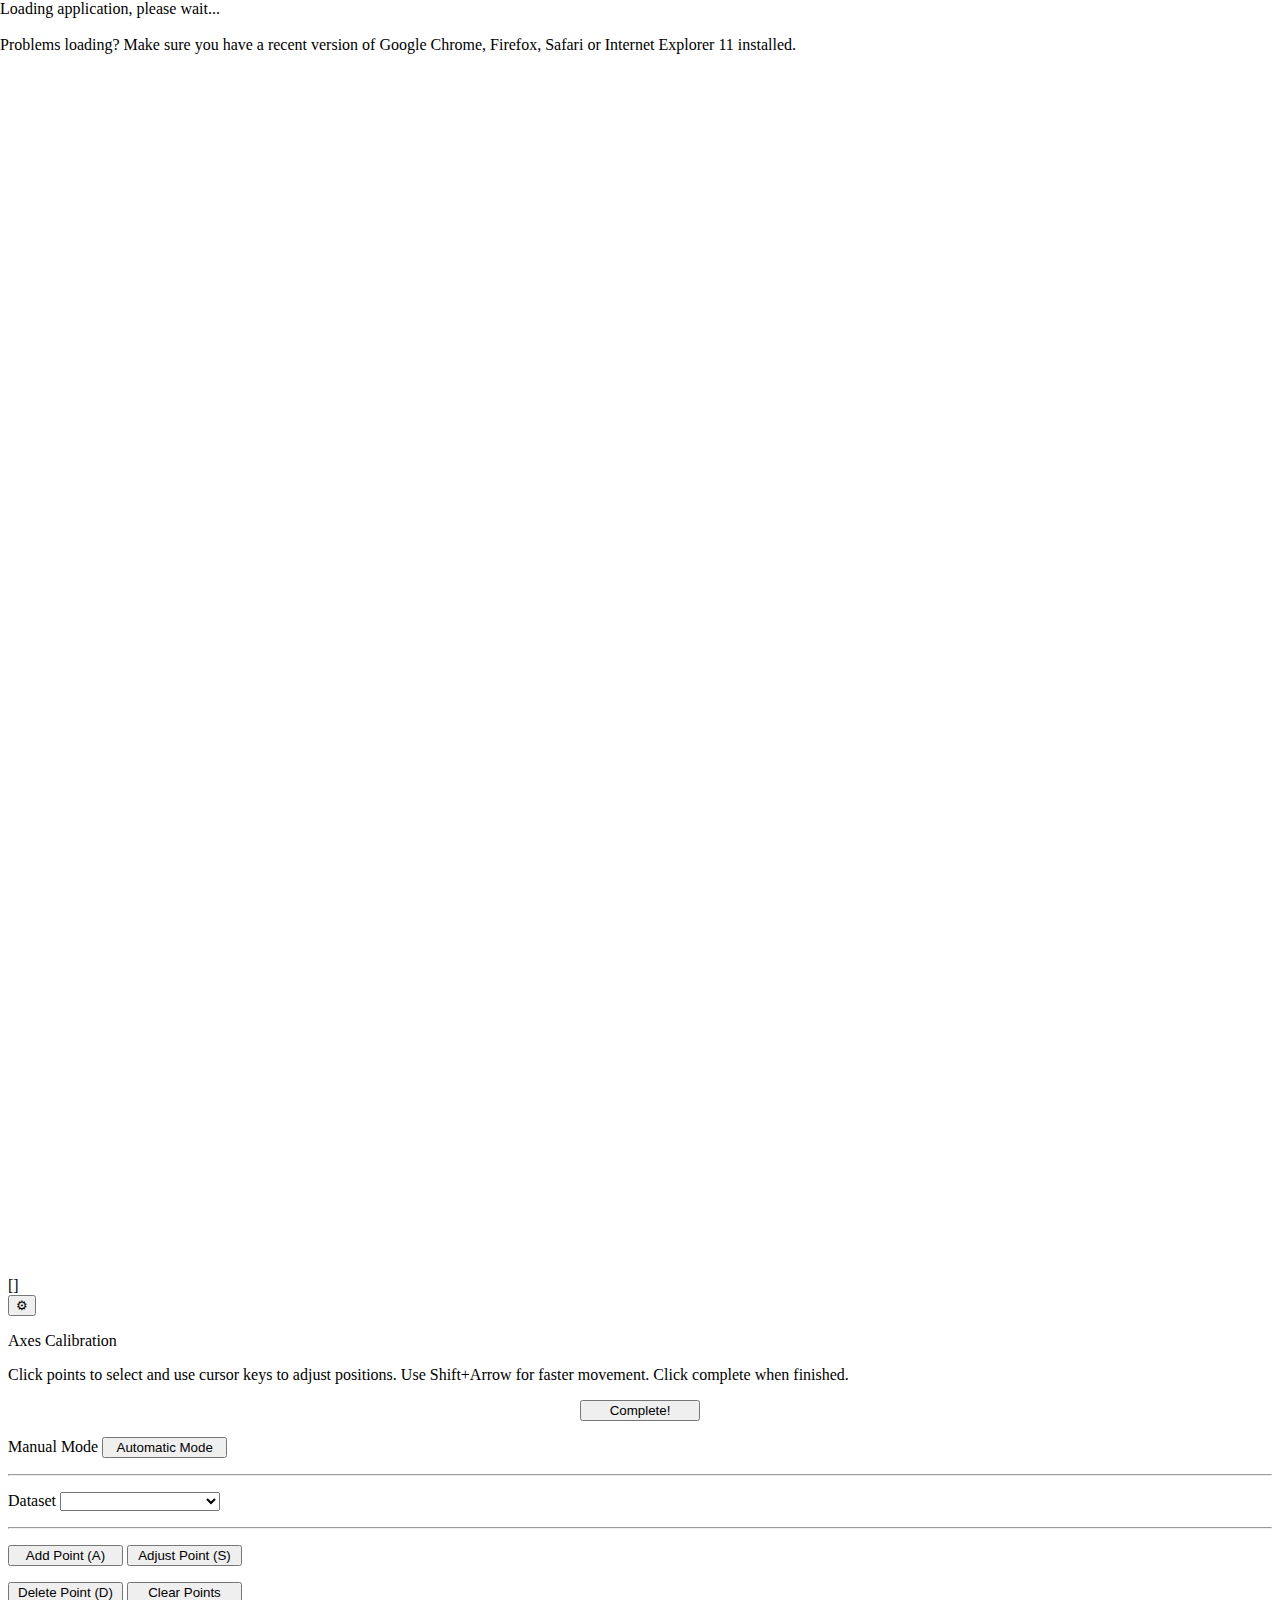
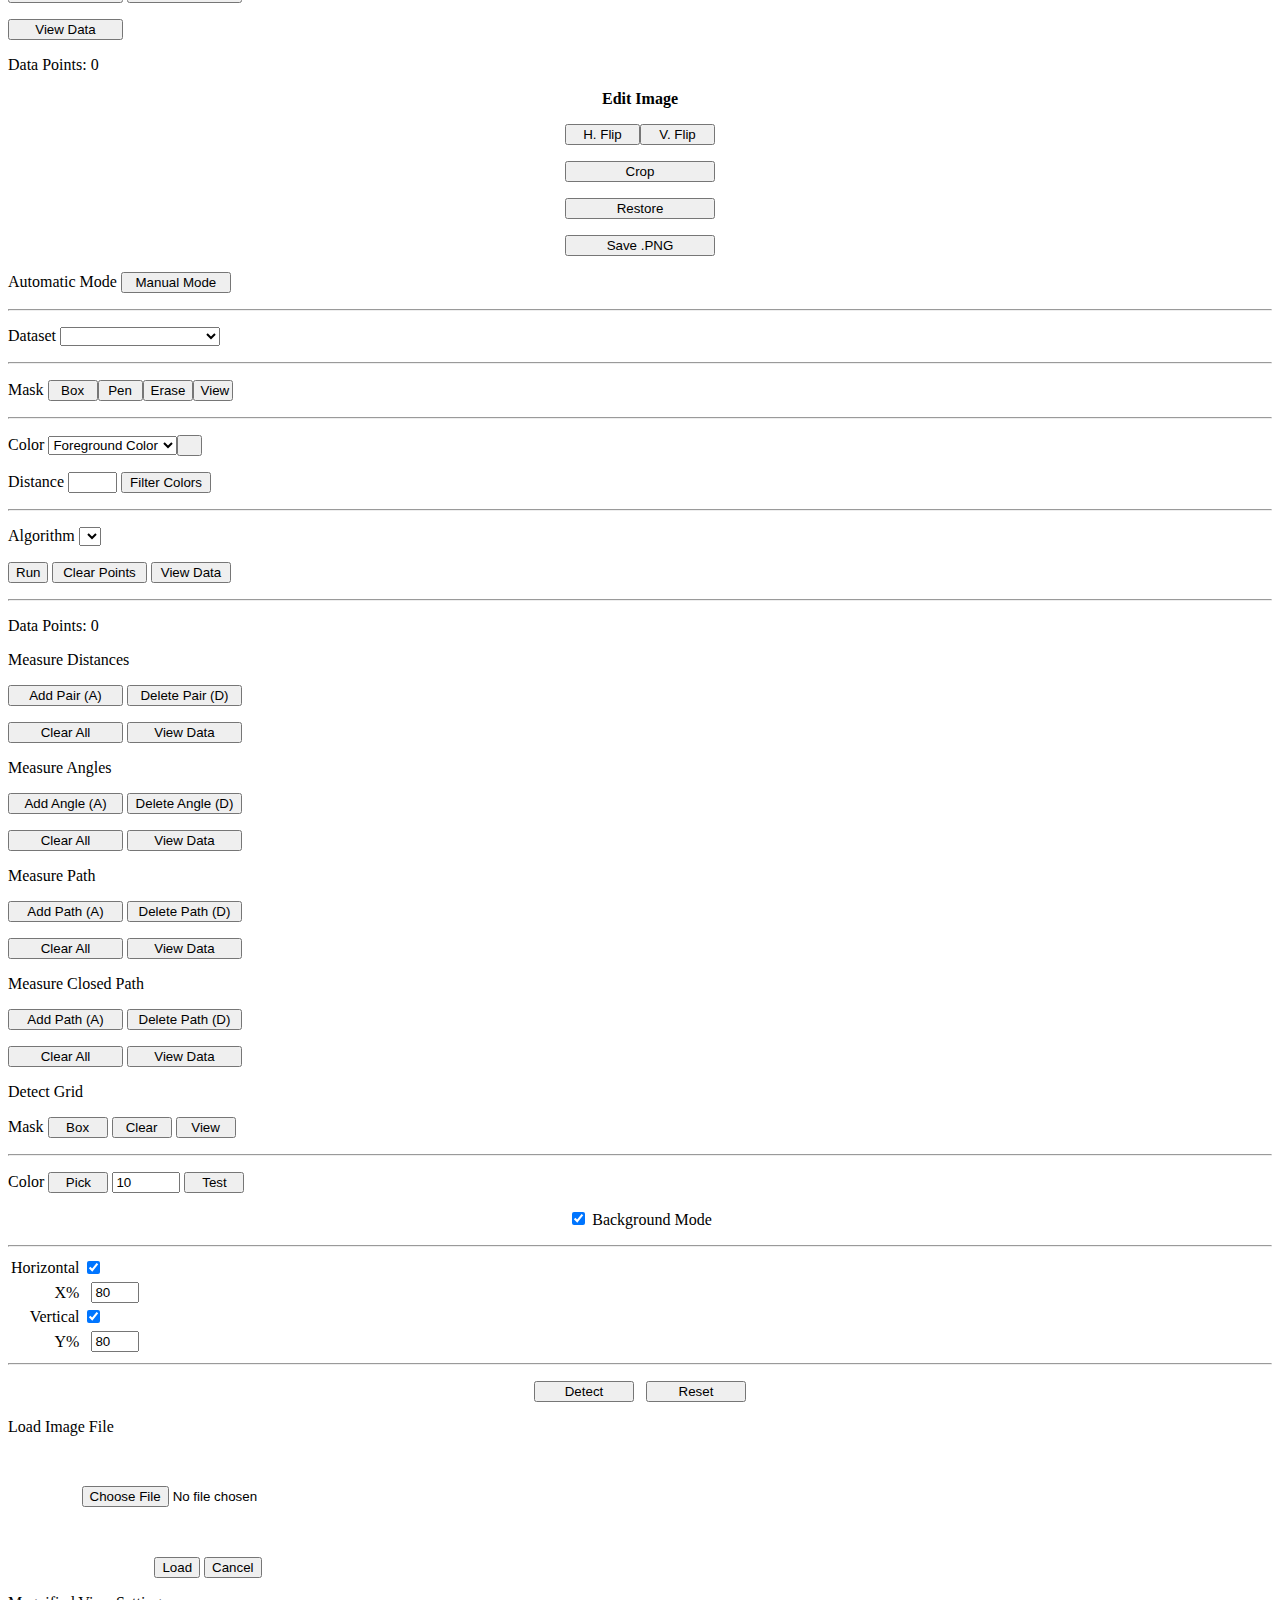
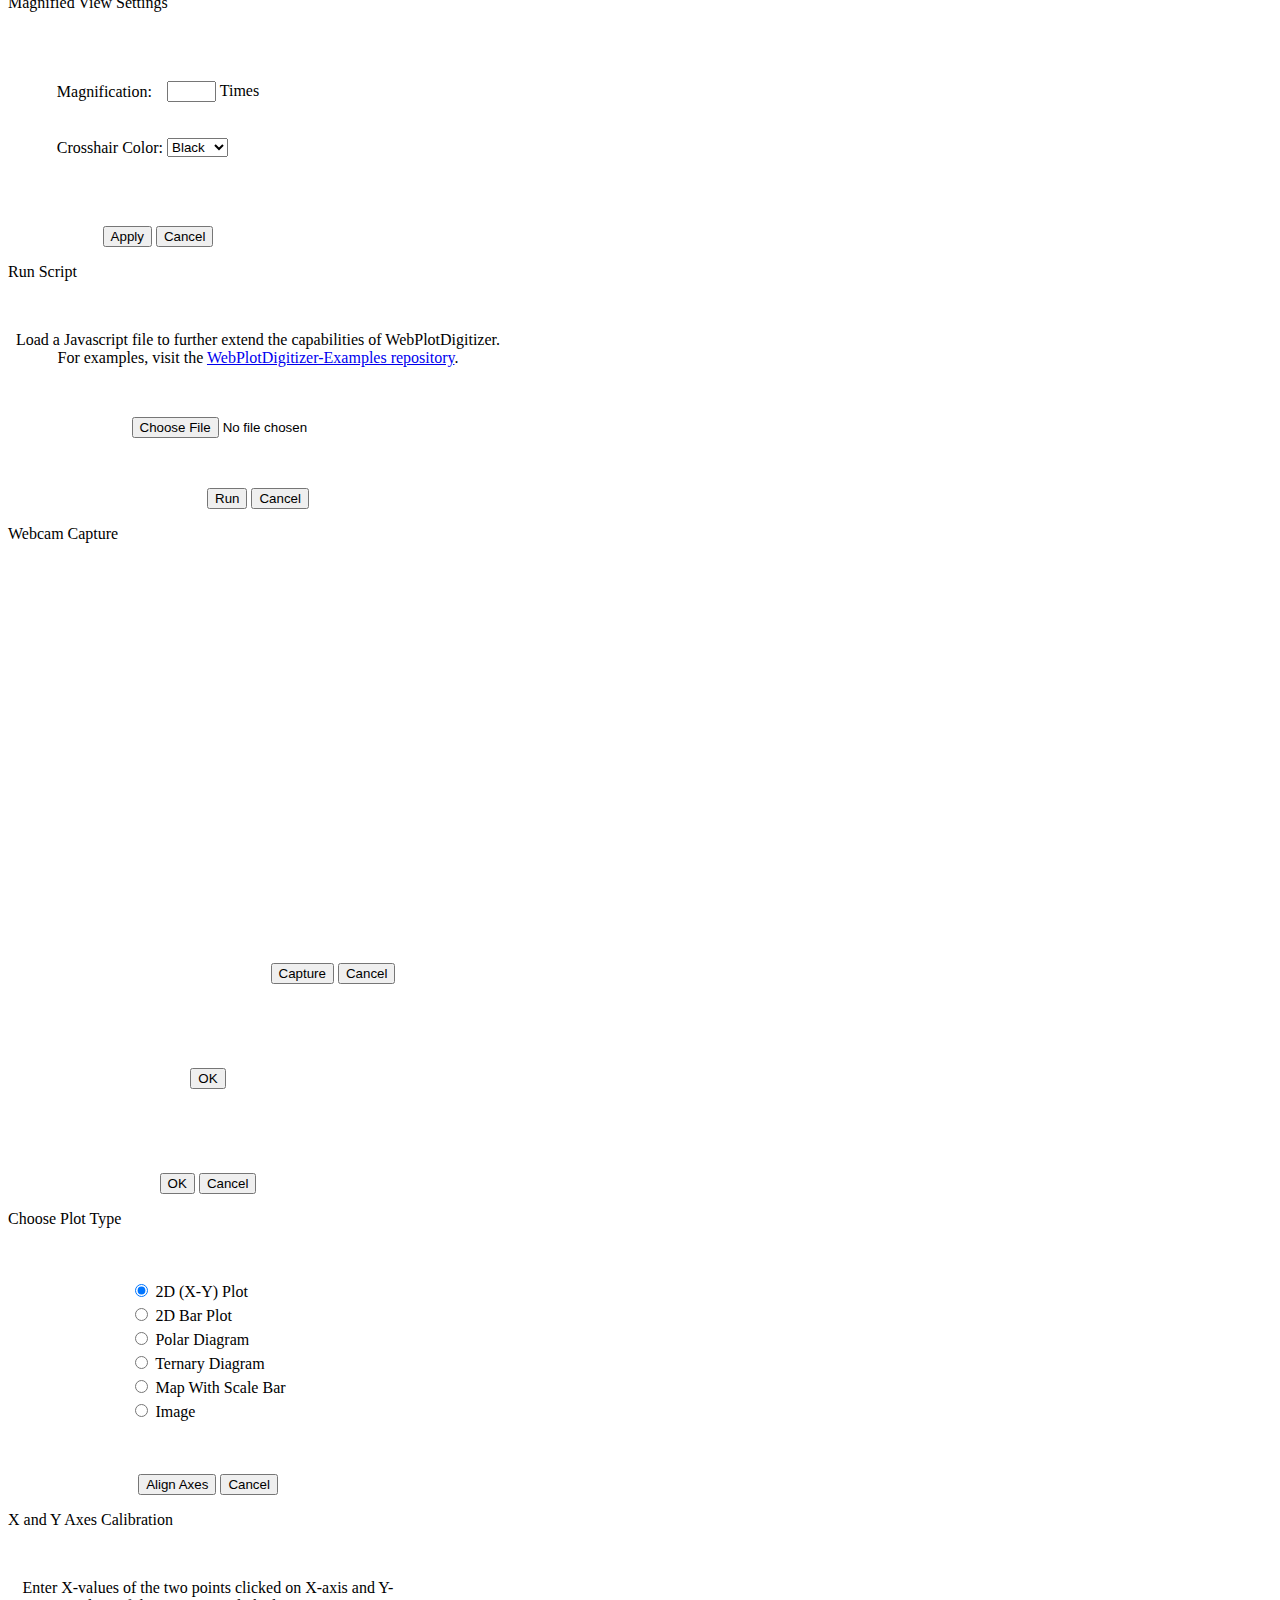
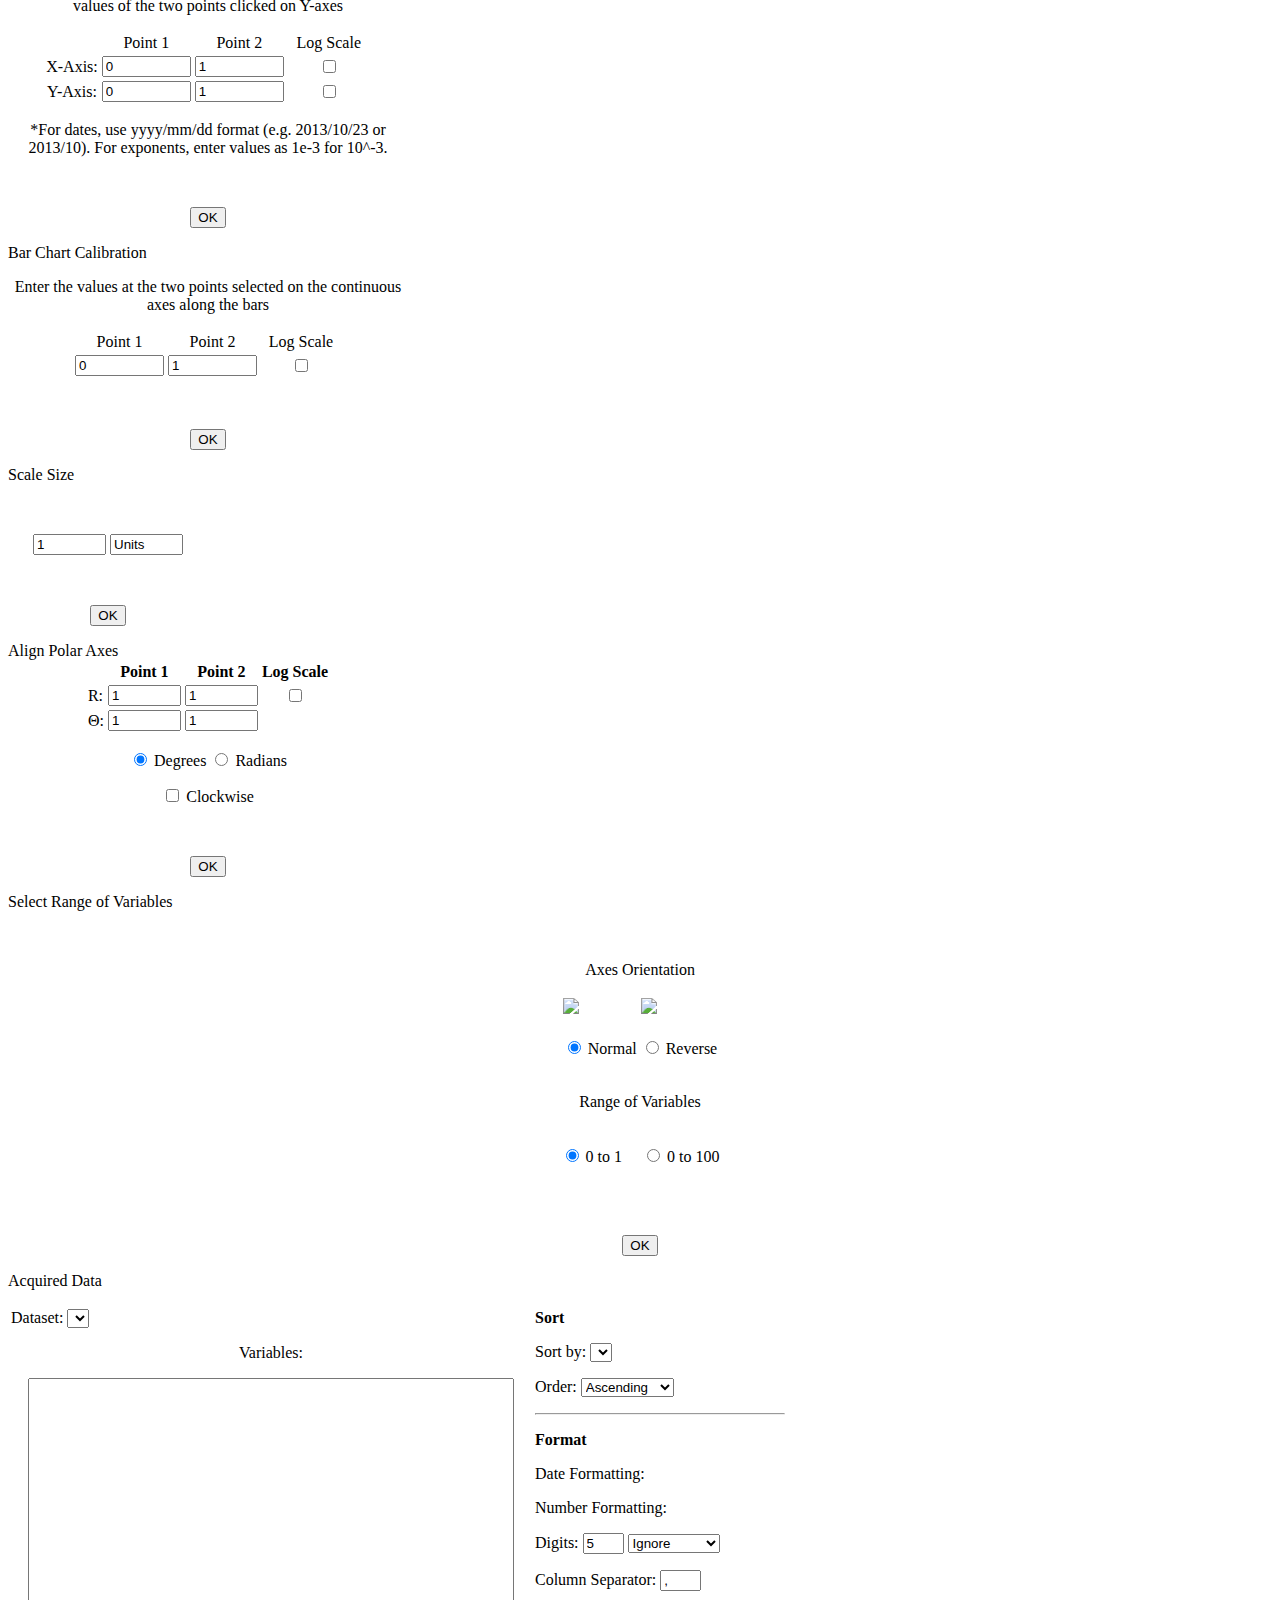
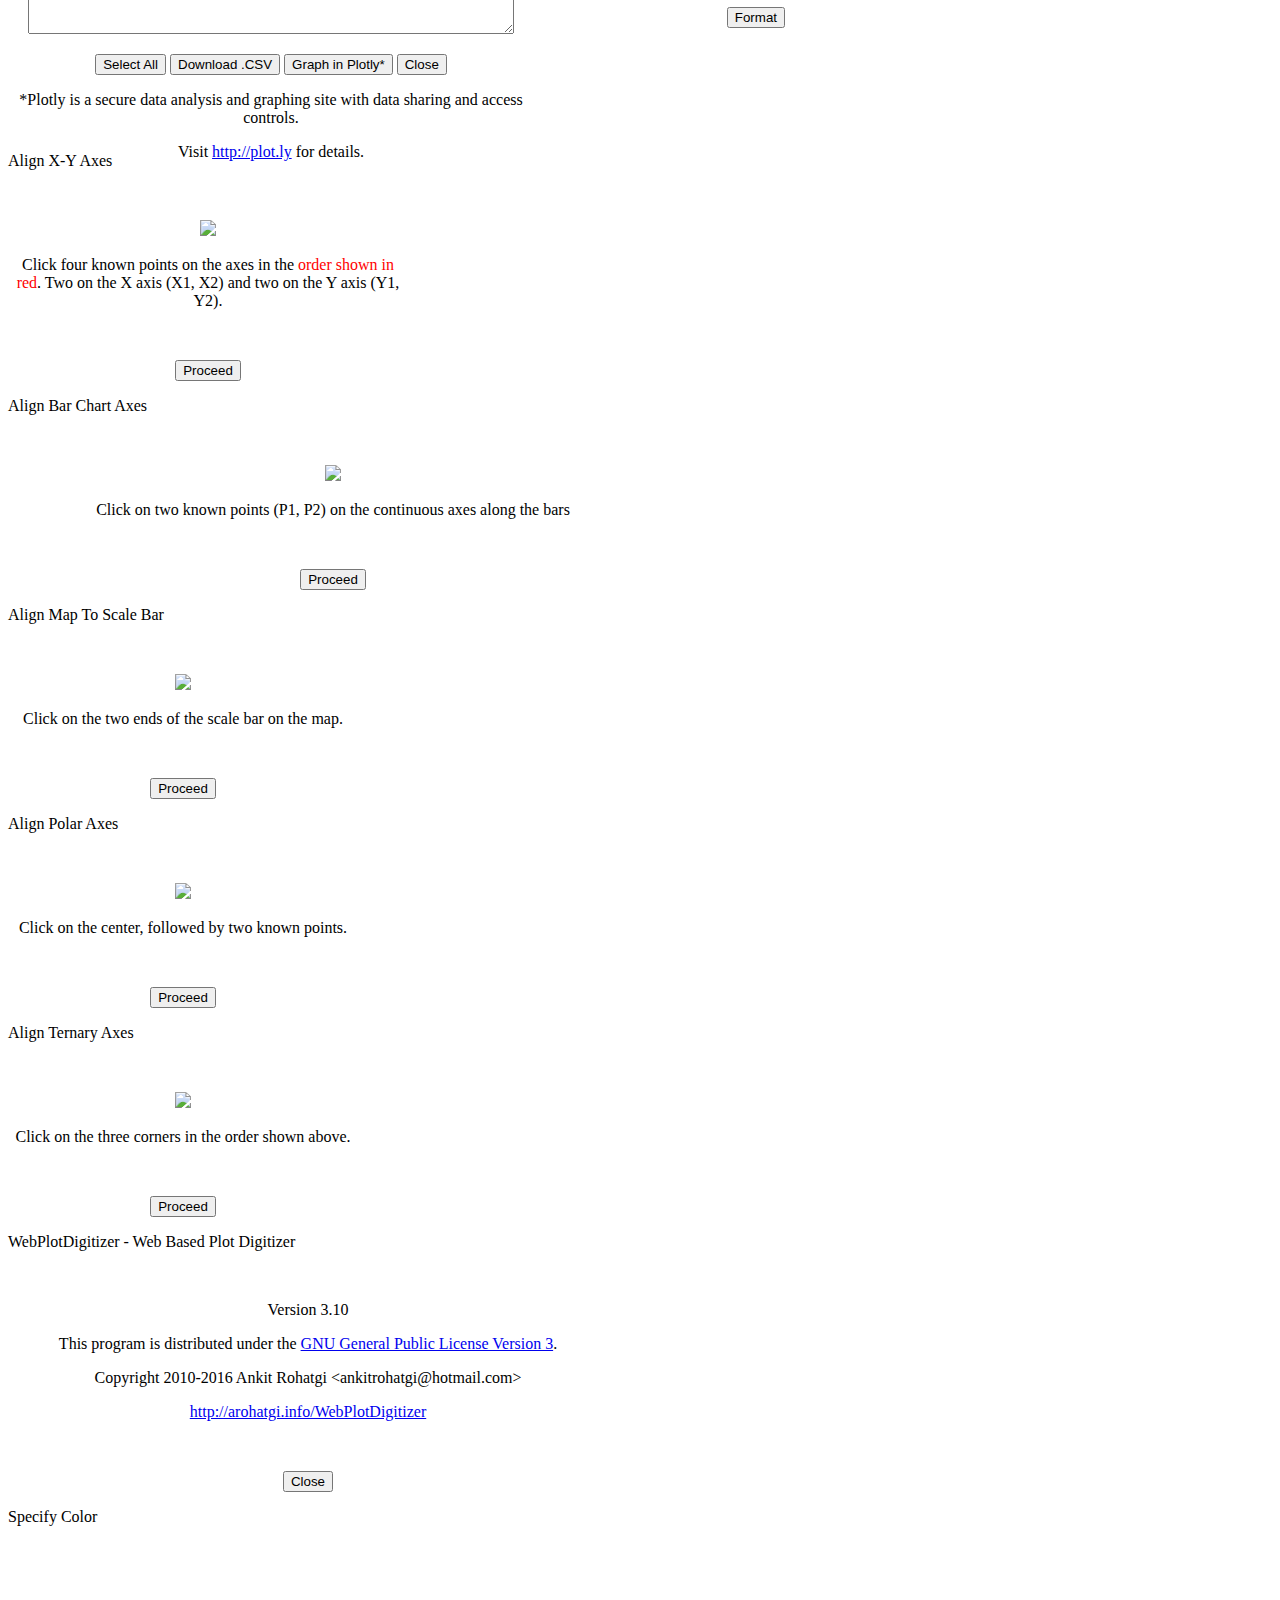
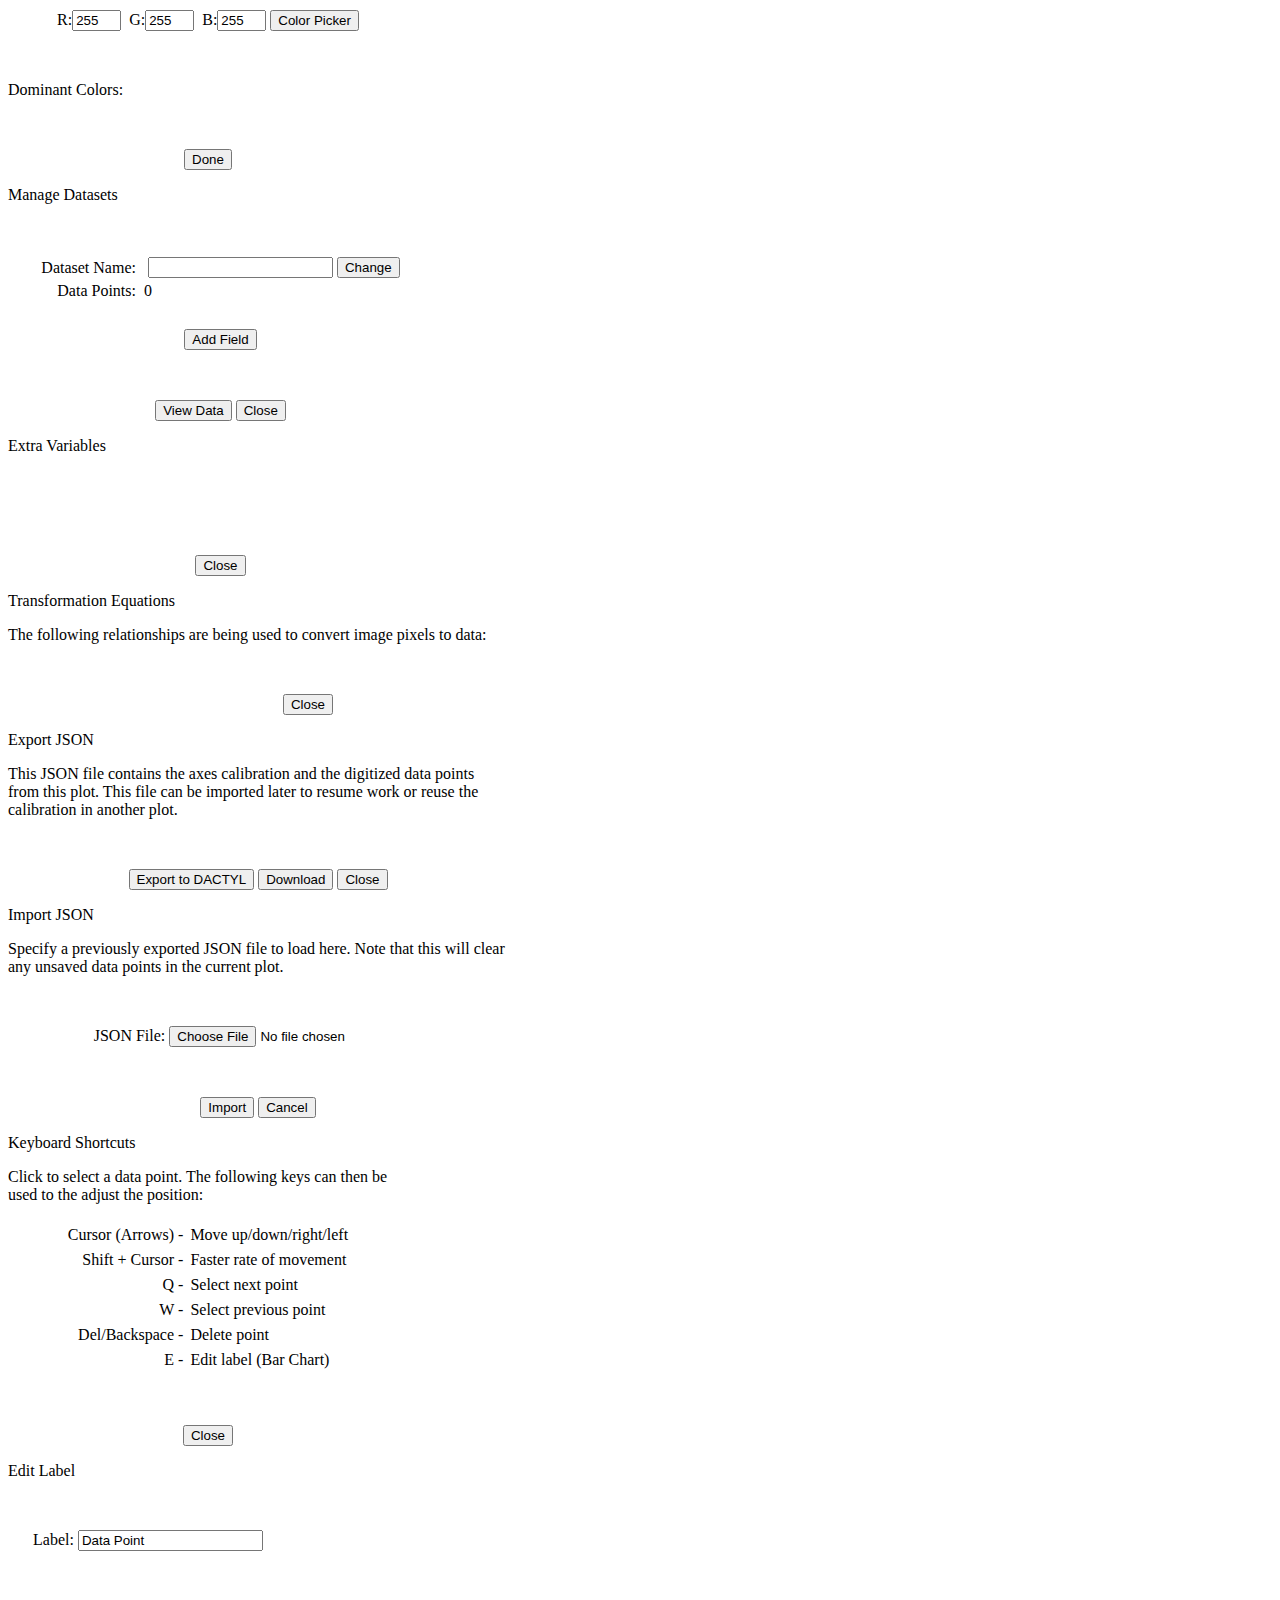
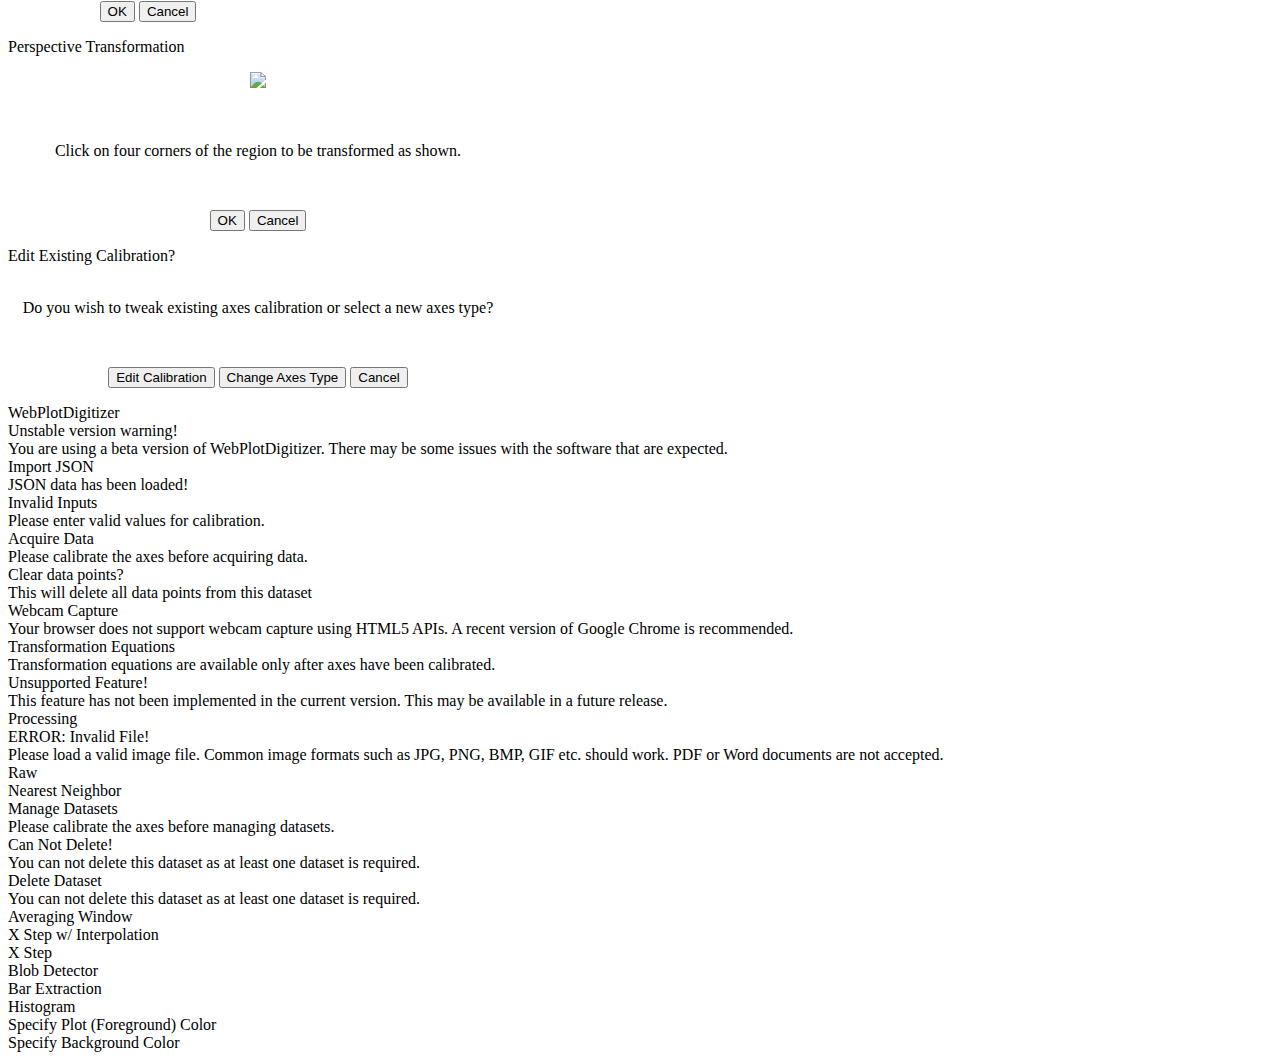
==== commit eb86cf4a: "Reworked to be embeddable in DACTYL" ====
--- a/index.html
+++ b/index.html
@@ -30,11 +30,7 @@
 <meta http-equiv="Pragma" content="no-cache"/>
 <meta http-equiv="Expires" content="0"/>
 <title>WebPlotDigitizer - Copyright 2010-2016 Ankit Rohatgi</title>
-<link rel="stylesheet" href="styles.css" type="text/css" media="screen" />
-<link rel="stylesheet" href="widgets.css" type="text/css" media="screen" />
-
-
-<script src="combined-compiled.js"></script>
+
 
 
 </head>
@@ -154,7 +150,7 @@
                 <button type="button" title="Zoom out" onclick="wpd.graphicsWidget.zoomOut();" style="border:none; width:20px;">-</button>
                 <button type="button" title="View actual size" onclick="wpd.graphicsWidget.zoom100perc();" style="border:none;">100%</button>
                 <button type="button" title="Fit to graphics area" onclick="wpd.graphicsWidget.zoomFit();" style="border:none;">Fit</button>
-                <button title="Toggle extended crosshair" onclick="wpd.graphicsWidget.toggleExtendedCrosshairBtn();" style="border:none; width:20px; background-image: url('images/crosshair.png'); background-repeat: no-repeat; background-position: center;" id="extended-crosshair-btn">&nbsp;</button>
+                <button title="Toggle extended crosshair" onclick="wpd.graphicsWidget.toggleExtendedCrosshairBtn();" style="border:none; width:20px; background-image: url('/viewer/WPD/images/crosshair.png'); background-repeat: no-repeat; background-position: center;" id="extended-crosshair-btn">&nbsp;</button>
             </div>
 
         </div>
@@ -540,7 +536,7 @@
 	<p align="center">Axes Orientation</p>
 	<center>
 	<table>
-	  <tr><td><img src="images/ternarynormal.png" width="200"></td><td><img src="images/ternaryreverse.png" width="200"></td></tr>
+	  <tr><td><img src="/viewer/WPD/images/ternarynormal.png" width="200"></td><td><img src="/viewer/WPD/images/ternaryreverse.png" width="200"></td></tr>
 	  <tr><td><p align="center"><input type="radio" name="ternaryOrientation" id="ternarynormal" checked> Normal</p></td><td><p align="center"><input type="radio" name="ternaryOrientation" id="ternaryreverse"> Reverse</p></td></tr>
 	</table>
 	</center>
@@ -553,7 +549,7 @@
 	</div>
 
     <!-- View Data -->
-	<div id="csvWindow" class="popup" style="width: 800px; height: 480px;">
+	<div id="csvWindow" class="popup" style="height: 480px;">
 	<div class="popupheading">Acquired Data</div>
     <table style="width:780px;">
     <tr>
@@ -609,7 +605,7 @@
 	<div id="xyAxesInfo" class="popup" style="width:400px;">
 	<div class="popupheading">Align X-Y Axes</div>
 	<p>&nbsp;</p>
-	<p align="center"><img src="images/xyaxes.png" /></p>
+	<p align="center"><img src="/viewer/WPD/images/xyaxes.png" /></p>
 	<p align="center">Click four known points on the axes in the <font color="red">order shown in red</font>. Two on the X axis (X1, X2) and two on the Y axis (Y1, Y2).</p>
 	<p>&nbsp;</p>
 	<p align="center"><input type="button" value="Proceed" onclick="wpd.xyCalibration.pickCorners();" /></p>
@@ -619,7 +615,7 @@
     <div id="barAxesInfo" class="popup" style="width:650px;">
     <div class="popupheading">Align Bar Chart Axes</div>
     <p>&nbsp;</p>
-    <p align="center"><img src="images/barchart.png" /></p>
+    <p align="center"><img src="/viewer/WPD/images/barchart.png" /></p>
     <p align="center">Click on two known points (P1, P2) on the continuous axes along the bars</p>
     <p>&nbsp;</p>
     <p align="center"><input type="button" value="Proceed" onclick="wpd.barCalibration.pickCorners();" /></p>
@@ -629,7 +625,7 @@
 	<div id="mapAxesInfo" class="popup" style="width: 350px;">
 	<div class="popupheading">Align Map To Scale Bar</div>
 	<p>&nbsp;</p>
-	<p align="center"><img src="images/map.png" /></p>
+	<p align="center"><img src="/viewer/WPD/images/map.png" /></p>
 	<p align="center">Click on the two ends of the scale bar on the map.</p>
 	<p>&nbsp;</p>
 	<p align="center"><input type="button" value="Proceed" onclick="wpd.mapCalibration.pickCorners();"></p>
@@ -639,7 +635,7 @@
 	<div id="polarAxesInfo" class="popup" style="width: 350px;">
 	<div class="popupheading">Align Polar Axes</div>
 	<p>&nbsp;</p>
-	<p align="center"><img src="images/polaraxes.png" /></p>
+	<p align="center"><img src="/viewer/WPD/images/polaraxes.png" /></p>
 	<p align="center">Click on the center, followed by two known points.</p>
 	<p>&nbsp;</p>
 	<p align="center"><input type="button" value="Proceed" onclick="wpd.polarCalibration.pickCorners();"></p>
@@ -649,7 +645,7 @@
 	<div id="ternaryAxesInfo" class="popup" style="width: 350px;">
 	<div class="popupheading">Align Ternary Axes</div>
 	<p>&nbsp;</p>
-	<p align="center"><img src="images/ternaryaxes.png" /></p>
+	<p align="center"><img src="/viewer/WPD/images/ternaryaxes.png" /></p>
 	<p align="center">Click on the three corners in the order shown above.</p>
 	<p>&nbsp;</p>
 	<p align="center"><input type="button" value="Proceed" onclick="wpd.ternaryCalibration.pickCorners();"></p>
@@ -684,15 +680,15 @@
 
 
     <!-- Manage Data Series -->
-    <div id="manage-data-series-window" class="popup" style="width:400px;">
+    <div id="manage-data-series-window" class="popup" style="width:425px;">
     <div class="popupheading">Manage Datasets</div>
     <p>&nbsp;</p>
     <center>
-    <table>
-    <tr>
+    <table name="data_series_info">
+    <!--<tr>
         <td align="right">Selected Dataset: </td><td> &nbsp;<select id="manage-data-series-list" style="width:200px;" onchange="wpd.dataSeriesManagement.changeSelectedSeries();"><option>Default Dataset</option></select></td>
     </tr>
-    <tr><td>&nbsp;</td><td>&nbsp;</td></tr>
+    <tr><td>&nbsp;</td><td>&nbsp;</td></tr>-->
     <tr>
         <td align="right">Dataset Name: </td><td> &nbsp;
         <input type="text" id="manage-data-series-name" onblur="wpd.dataSeriesManagement.editSeriesName();" onchange="wpd.dataSeriesManagement.editSeriesName();"/>
@@ -701,16 +697,33 @@
     <tr>
         <td align="right">Data Points: </td><td> &nbsp;<span id="manage-data-series-point-count">0</span></td>
     </tr>
+    <tr><td>&nbsp;</td><td>&nbsp;</td></tr>
+    <tr><td colspan="2"><table name="point_field_table"><tbody></tbody></table></td></tr>
     </table>
+    <input type="button" value="Add Field" onclick="wpd.dataSeriesManagement.addField(null);"/>
     </center>
     <p>&nbsp;</p>
     <p align="center">
-        <input type="button" value="Add" onclick="wpd.dataSeriesManagement.addSeries();"/>
-        <input type="button" value="Delete" onclick="wpd.dataSeriesManagement.deleteSeries();"/>
         <input type="button" value="View Data" onclick="wpd.dataSeriesManagement.viewData();"/>
-        <input type="button" value="Close" onclick="wpd.popup.close('manage-data-series-window');"/>
+        <input type="button" value="Close" onclick="wpd.dataSeriesManagement.validateAndClose();"/>
     </p>
     </div>
+
+
+    <!-- Get Extra Variable Data -->
+    <div id="extra-variable-prompt" class="popup" style="width:425px;">
+        <div class="popupheading">Extra Variables</div>
+        <p>&nbsp;</p>
+        <center>
+            <input type="hidden" id="pointData"/>
+            <table name="extra_var_table"><tbody></tbody></table></td>
+        </center>
+        <p>&nbsp;</p>
+        <p align="center">
+            <input type="button" value="Close" onclick="wpd.dataSeriesManagement.activeDataSeries.validateExtraAndClose();"/>
+        </p>
+    </div>
+
 
     <!-- Axes Transformation Equations -->
     <div id="axes-transformation-equations-window" class="popup" style="width:600px;">
@@ -779,7 +792,7 @@
     <!-- Perspective Transform Instructions -->
     <div id="perspective-info" class="popup" style="width:500px;">
     <div class="popupheading">Perspective Transformation</div>
-    <p align="center"><img src="images/perspective.png" width="350"></p>
+    <p align="center"><img src="/viewer/WPD/images/perspective.png" width="350"></p>
     <br/>
     <p align="center">Click on four corners of the region to be transformed as shown.</p>
     <br/>
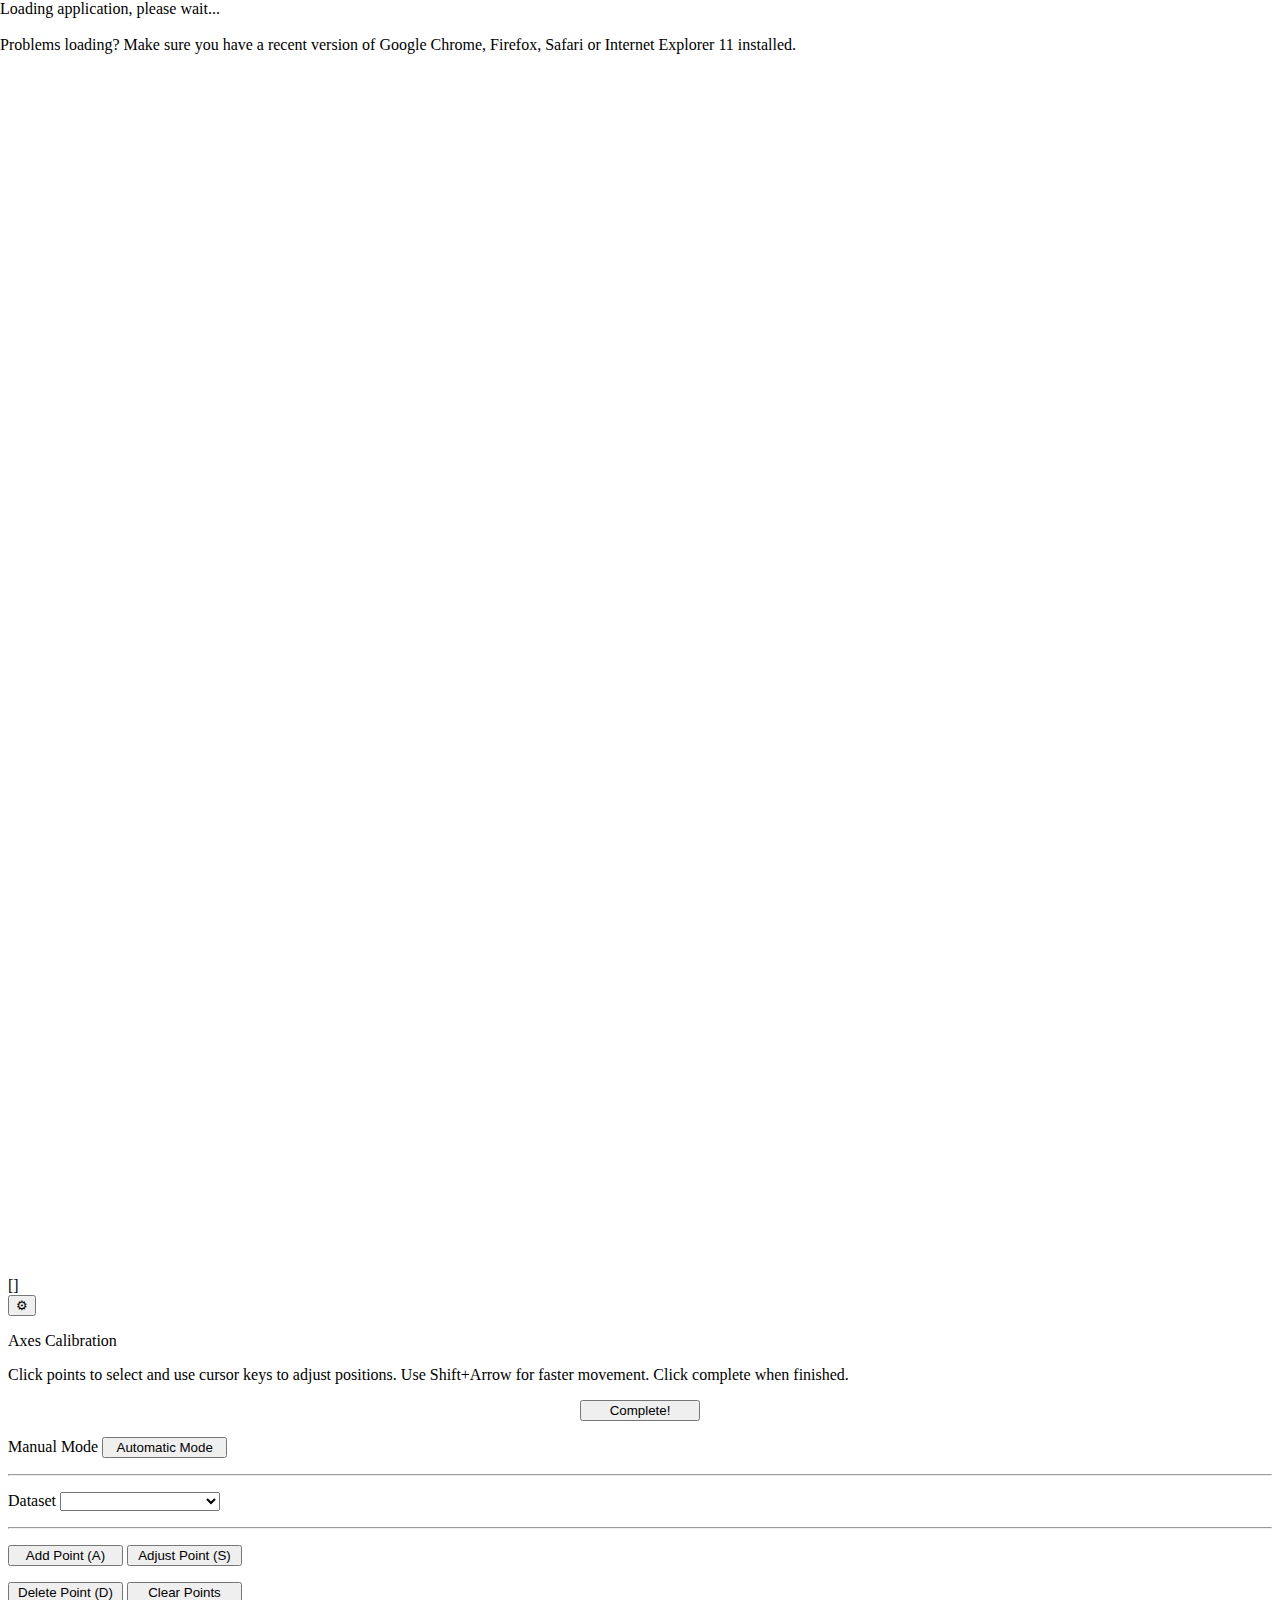
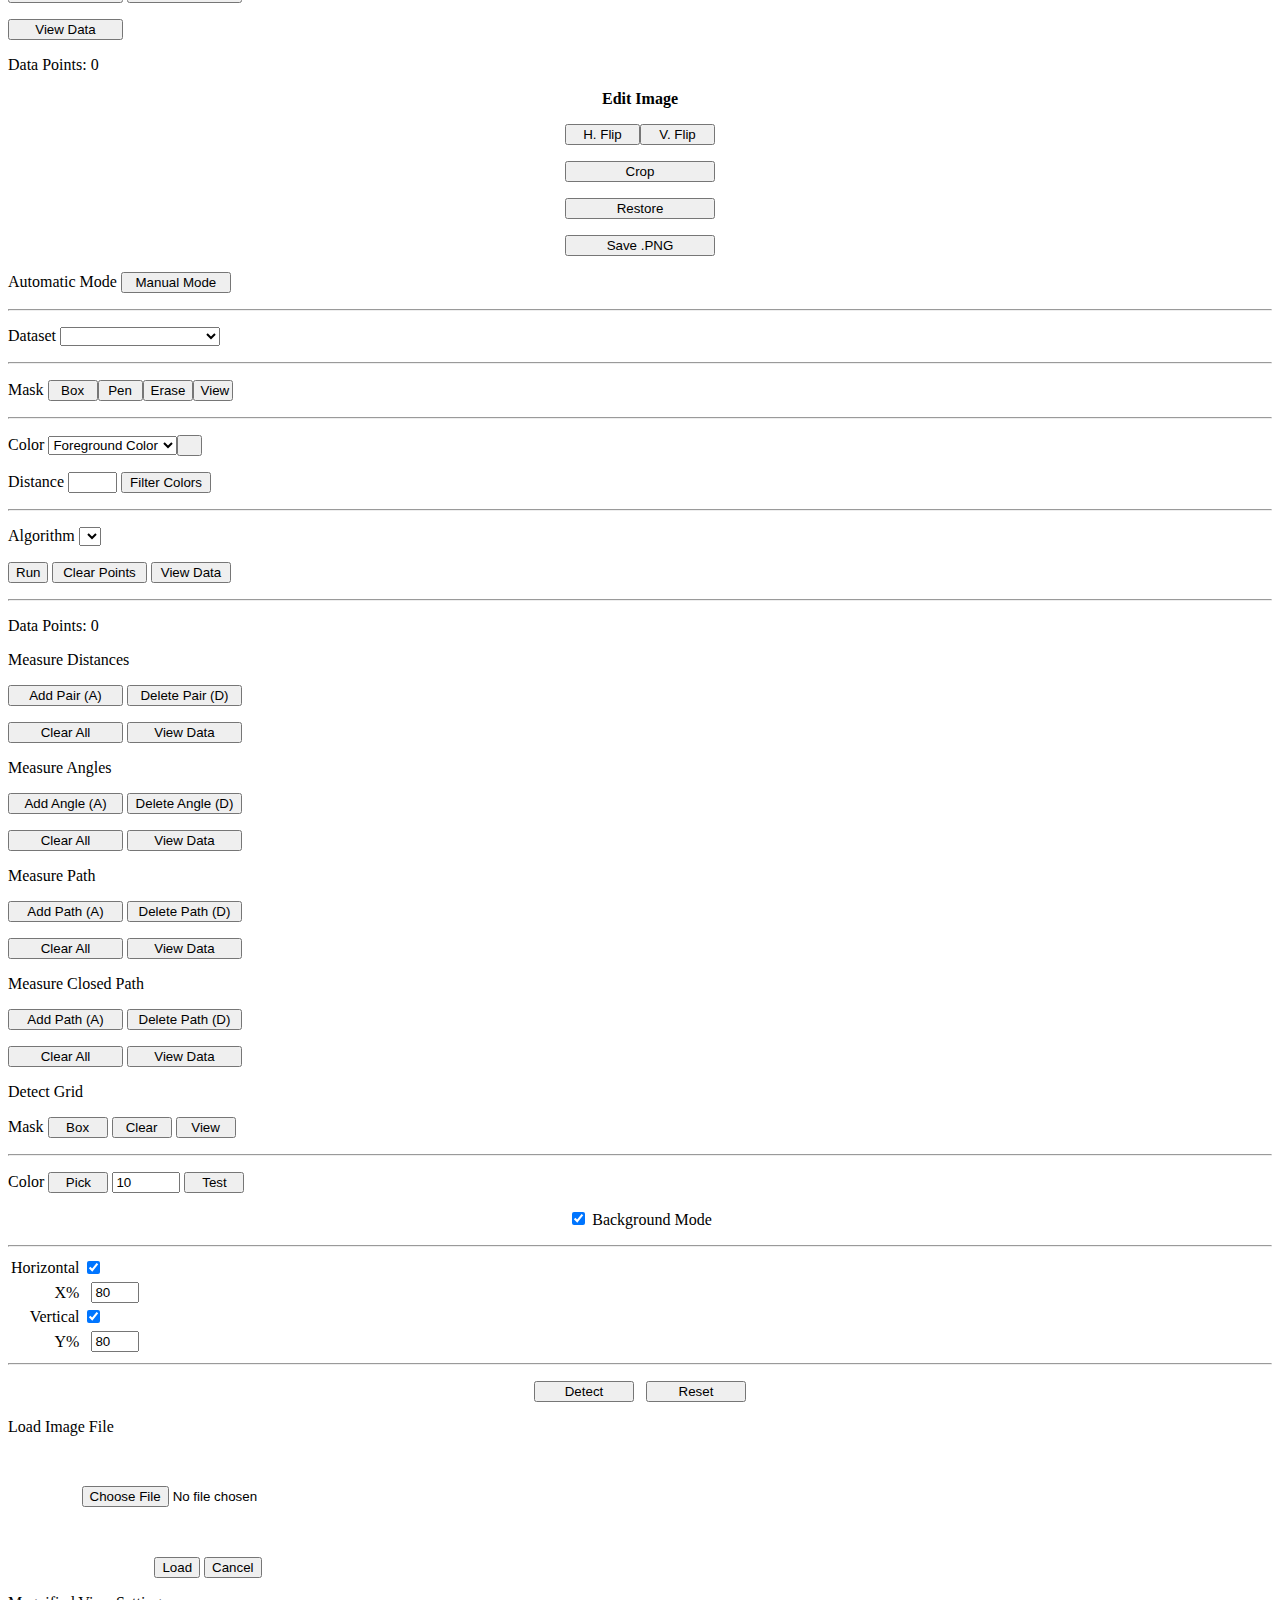
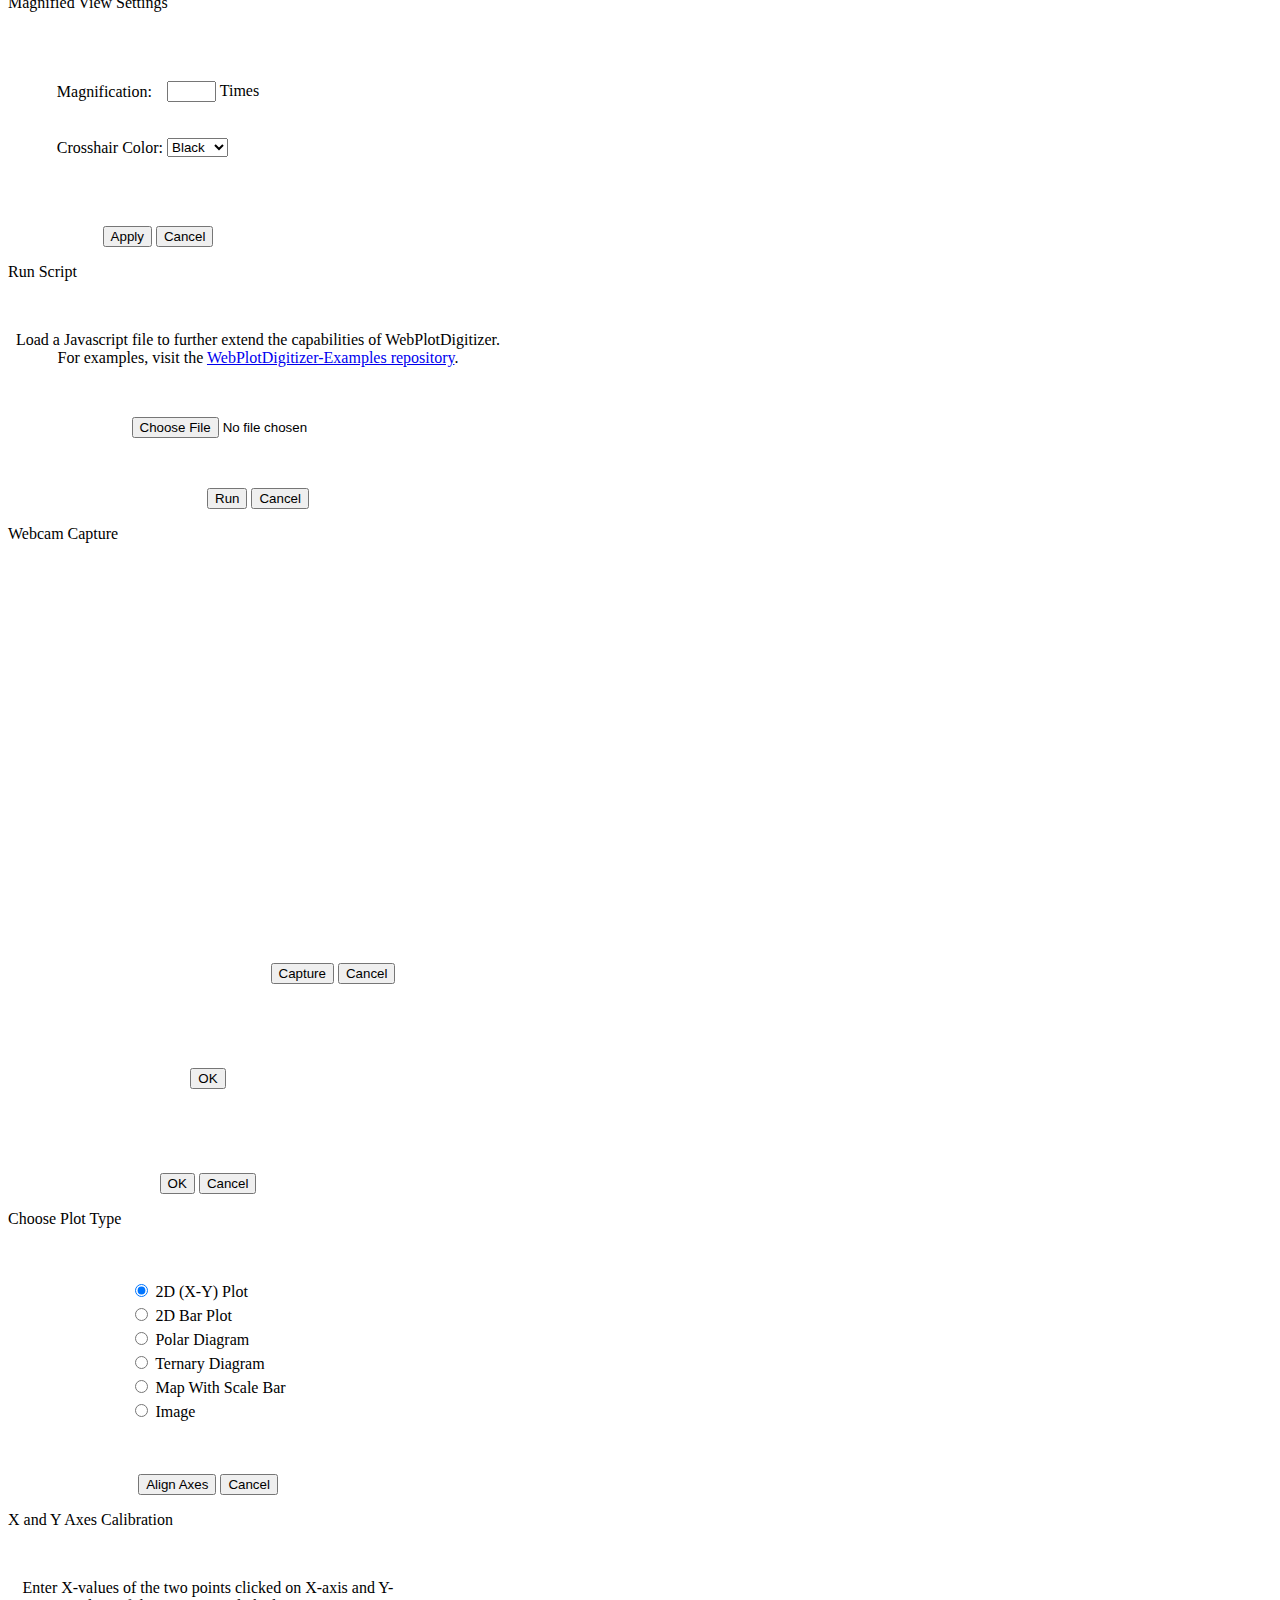
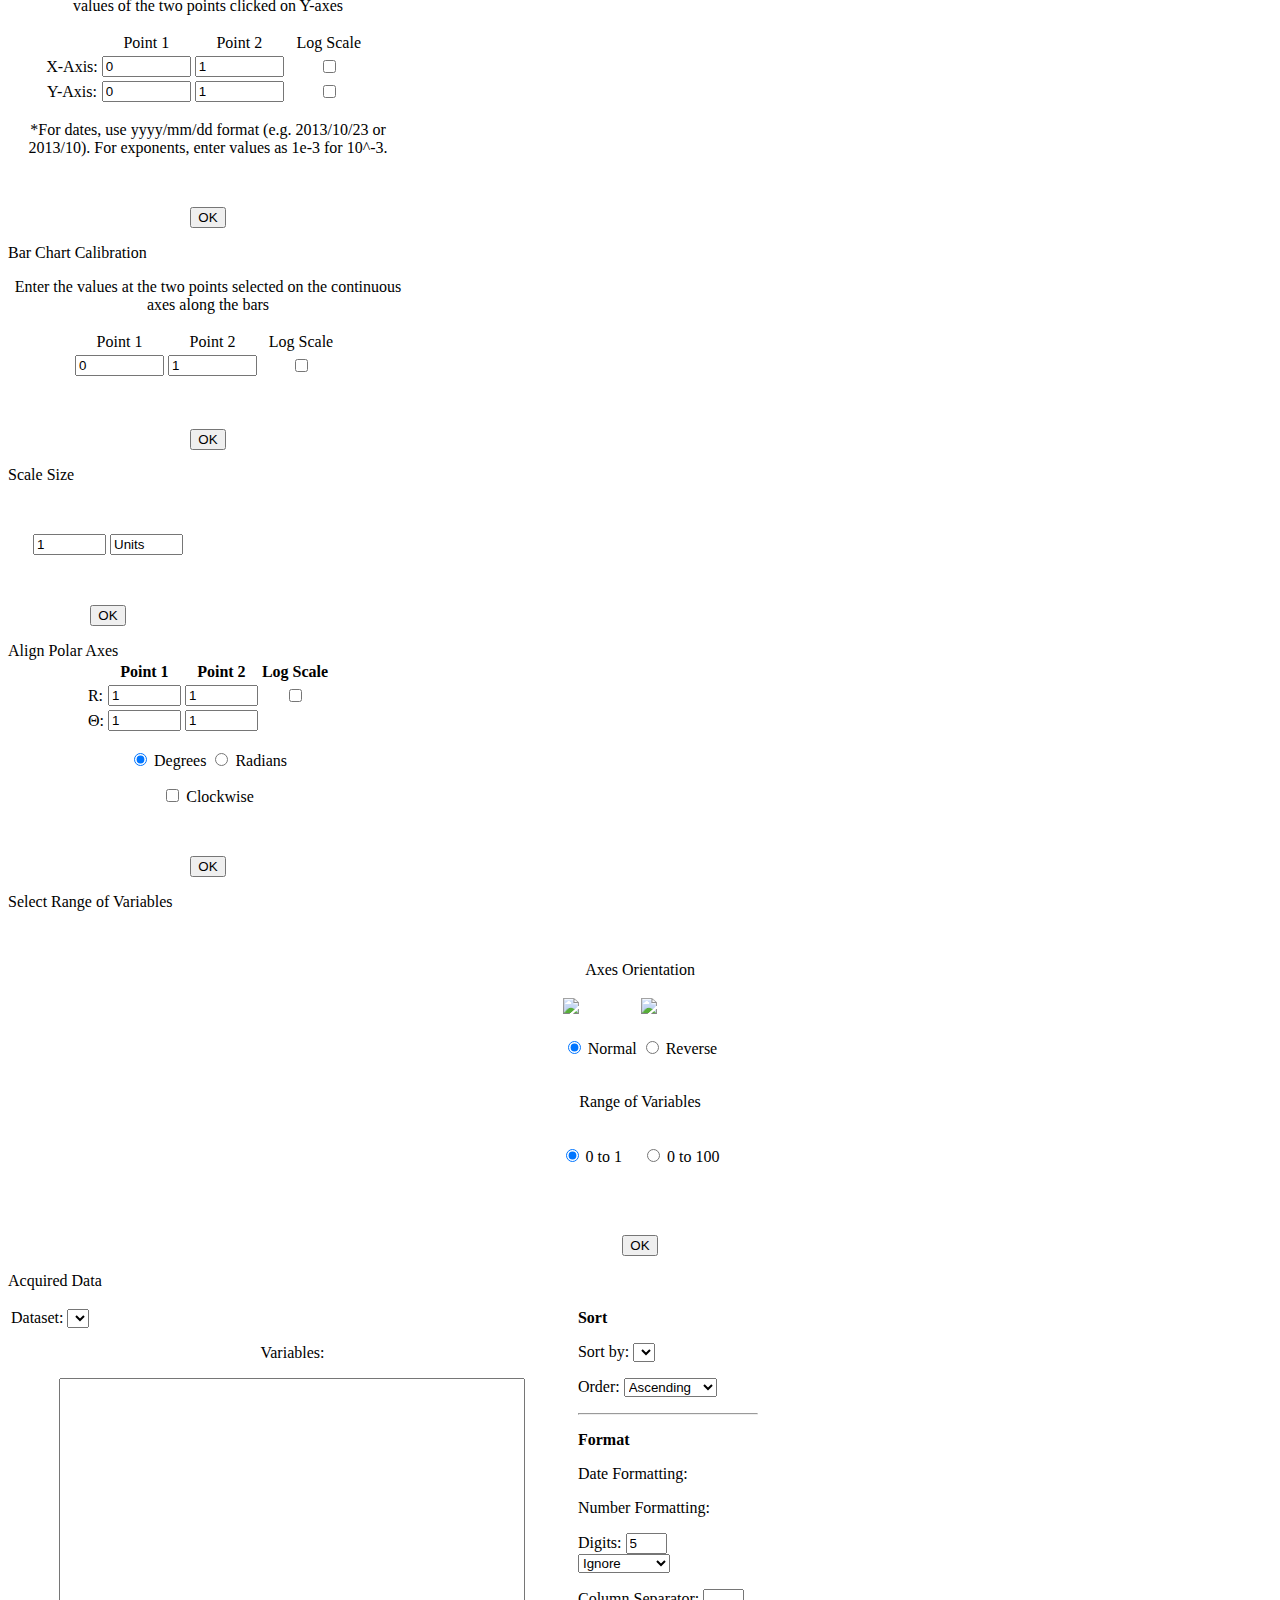
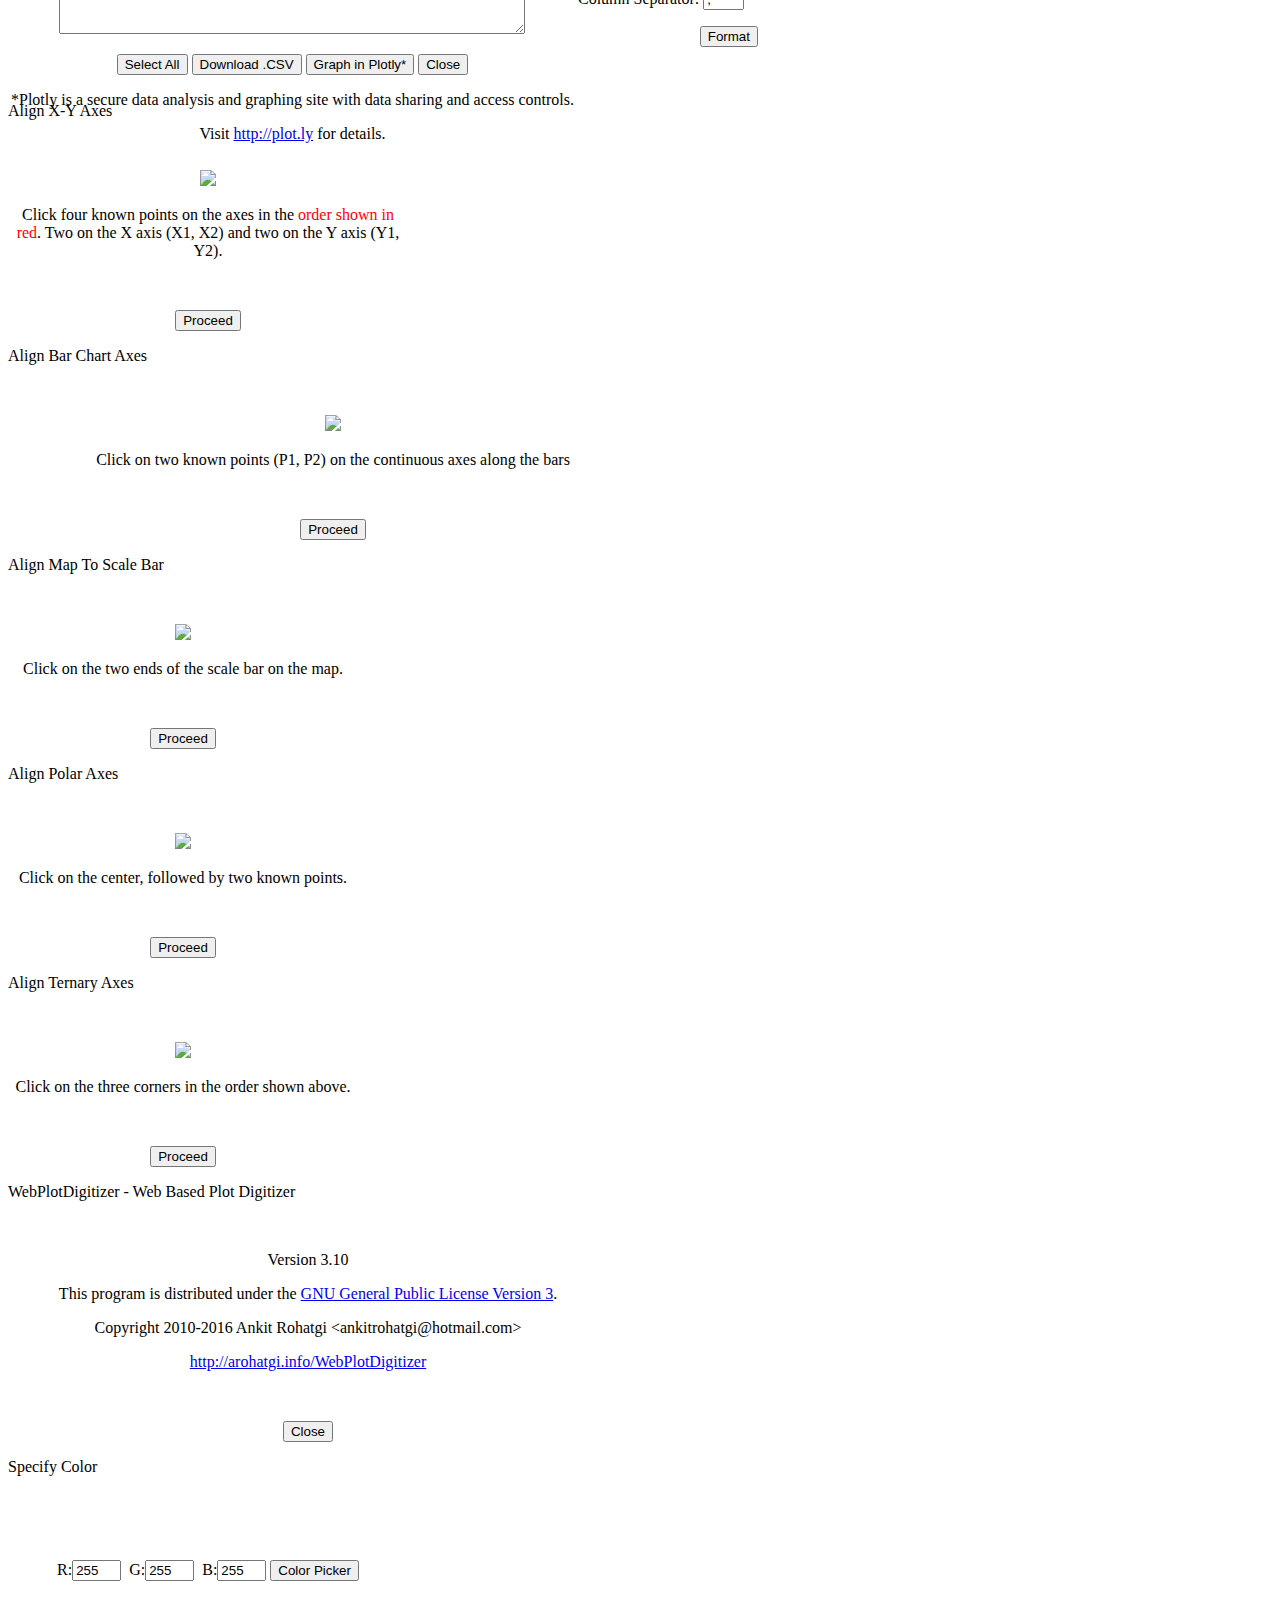
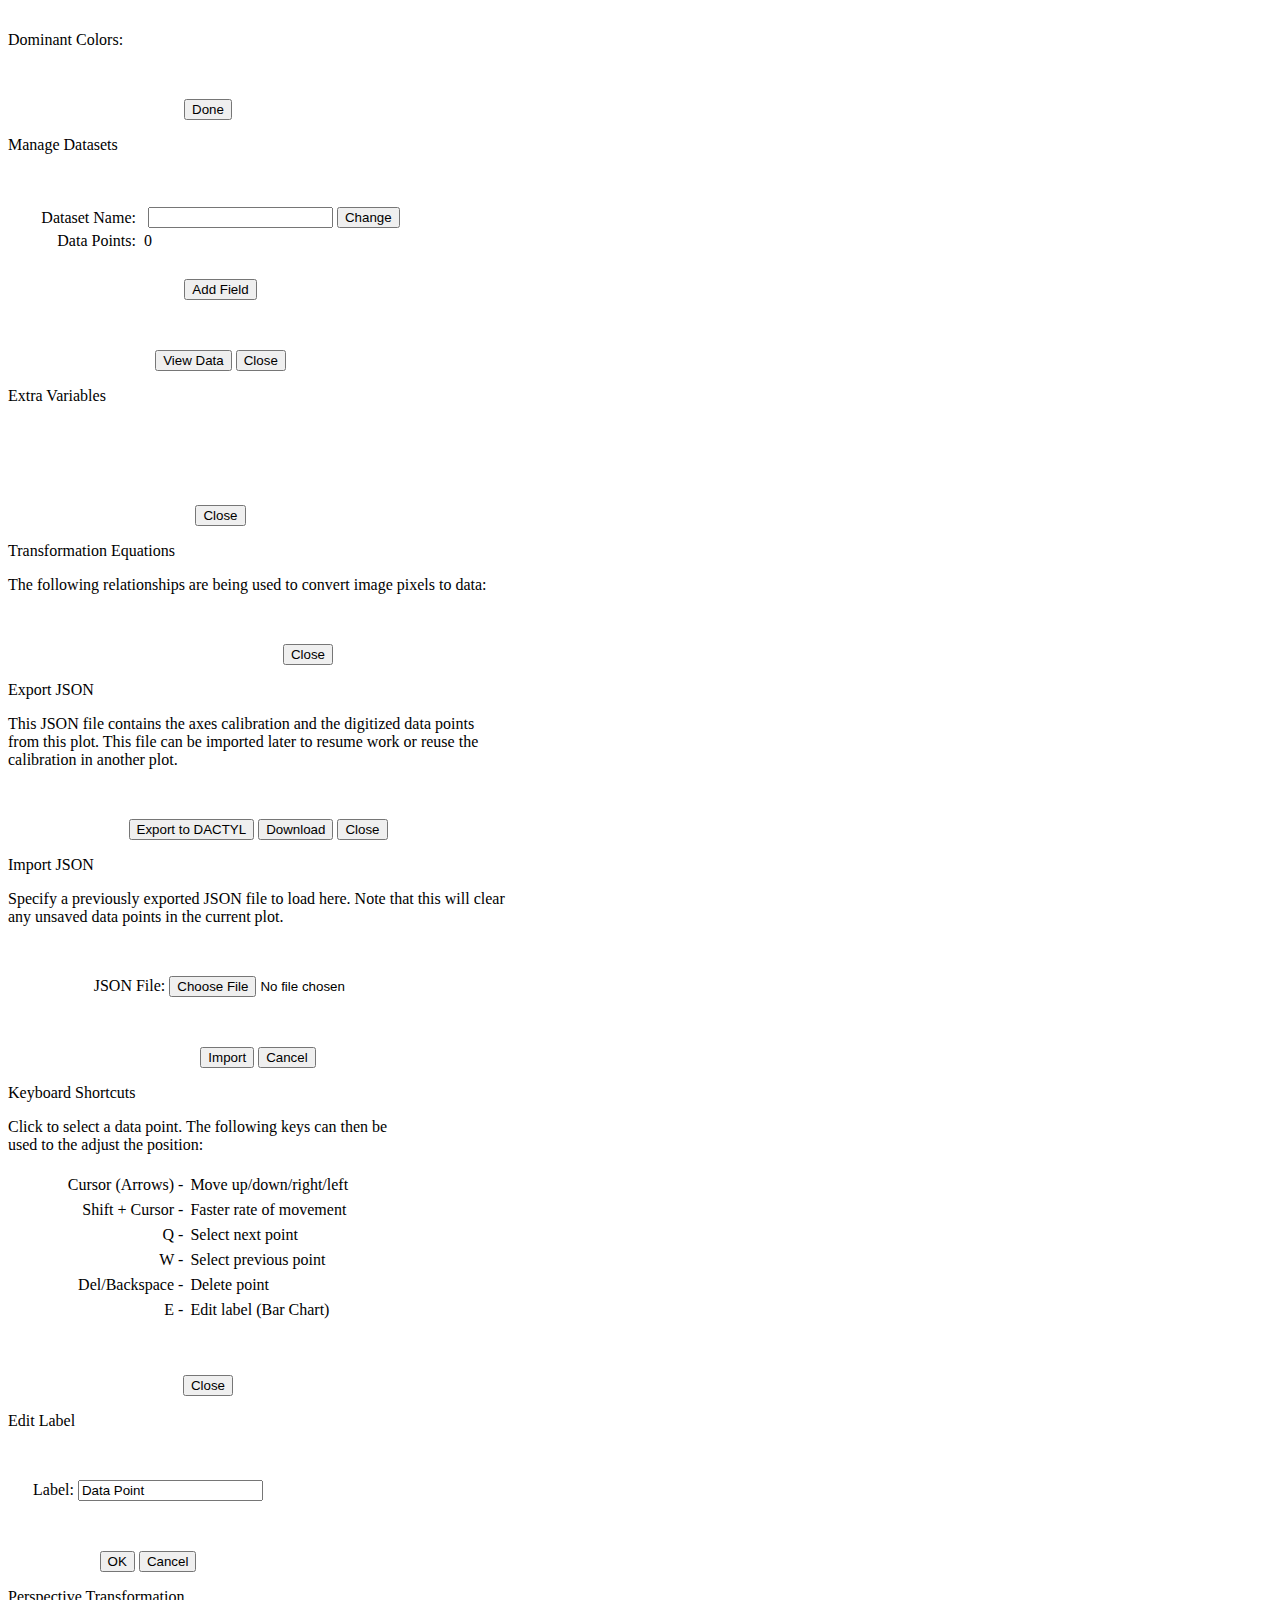
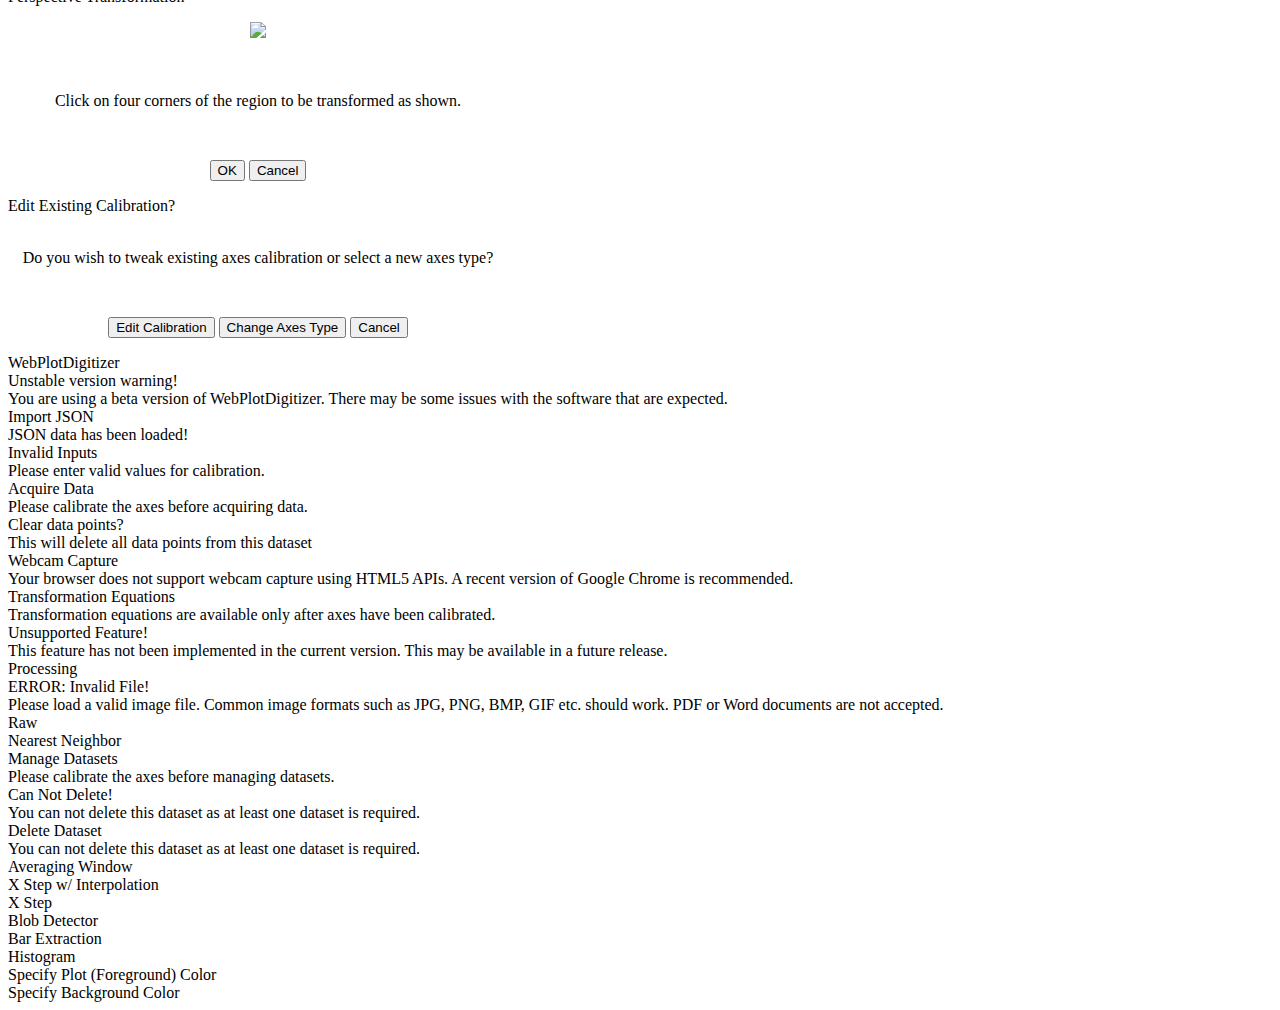
==== commit 904dabd6: "Bug Fixes and embedded UI improvements" ====
--- a/index.html
+++ b/index.html
@@ -146,11 +146,11 @@
             </div>
 
              <div style="display:inline-block; position: absolute; top: 5px; right: 290px;" >
-                <button type="button" title="Zoom in" onclick="wpd.graphicsWidget.zoomIn();" style="border:none; width:20px;">+</button>
-                <button type="button" title="Zoom out" onclick="wpd.graphicsWidget.zoomOut();" style="border:none; width:20px;">-</button>
-                <button type="button" title="View actual size" onclick="wpd.graphicsWidget.zoom100perc();" style="border:none;">100%</button>
-                <button type="button" title="Fit to graphics area" onclick="wpd.graphicsWidget.zoomFit();" style="border:none;">Fit</button>
-                <button title="Toggle extended crosshair" onclick="wpd.graphicsWidget.toggleExtendedCrosshairBtn();" style="border:none; width:20px; background-image: url('/viewer/WPD/images/crosshair.png'); background-repeat: no-repeat; background-position: center;" id="extended-crosshair-btn">&nbsp;</button>
+                <button type="button" title="Zoom in" onclick="wpd.graphicsWidget.zoomIn();" style="border:none; min-width:20px;">+</button>
+                <button type="button" title="Zoom out" onclick="wpd.graphicsWidget.zoomOut();" style="border:none; min-width:20px;">-</button>
+                <button type="button" title="View actual size" onclick="wpd.graphicsWidget.zoom100perc();" style="border:none;min-width:20px;">100%</button>
+                <button type="button" title="Fit to graphics area" onclick="wpd.graphicsWidget.zoomFit();" style="border:none;min-width:20px;">Fit</button>
+                <button title="Toggle extended crosshair" onclick="wpd.graphicsWidget.toggleExtendedCrosshairBtn();" style="border:none;min-width:20px;background-image: url('/viewer/WPD/images/crosshair.png'); background-repeat: no-repeat; background-position: center;" id="extended-crosshair-btn">&nbsp;</button>
             </div>
 
         </div>
@@ -549,15 +549,15 @@
 	</div>
 
     <!-- View Data -->
-	<div id="csvWindow" class="popup" style="height: 480px;">
+	<div id="csvWindow" class="popup" style="height: 430px;">
 	<div class="popupheading">Acquired Data</div>
-    <table style="width:780px;">
+    <table>
     <tr>
     <td>
     <!-- left panel -->
     <span id="data-table-dataset-control"><p>Dataset: <select id="data-table-dataset-list" onchange="wpd.dataTable.changeDataset();"></select></p></span>
     <p align="center">Variables: <span id="dataVariables"></span></p>
-	<p align="center"><textarea id="digitizedDataTable" style="width: 480px; height: 250px;"></textarea></p>
+	<p align="center"><textarea id="digitizedDataTable" style="width: 460px; height: 250px;"></textarea></p>
 	<p align="center">
 		<input type="button" value="Select All" onclick="wpd.dataTable.selectAll();"/>
         <input type="button" value="Download .CSV" onclick="wpd.dataTable.generateCSV();"/>
@@ -567,7 +567,7 @@
 	<p align="center" class="footnote">*Plotly is a secure data analysis and graphing site with data sharing and access controls.</p>
 	<p align="center" class="footnote">Visit <a href="http://plot.ly" target="plotlyWebsite">http://plot.ly</a> for details.</p>
     </td>
-    <td valign="top" style="width:250px;">
+    <td valign="top" style="width:180px;">
     <!-- data side controls -->
     <p><b>Sort</b></p>
     <p class="leftIndent">Sort by: <select id="data-sort-variables" onchange="wpd.dataTable.reSort();"></select></p>
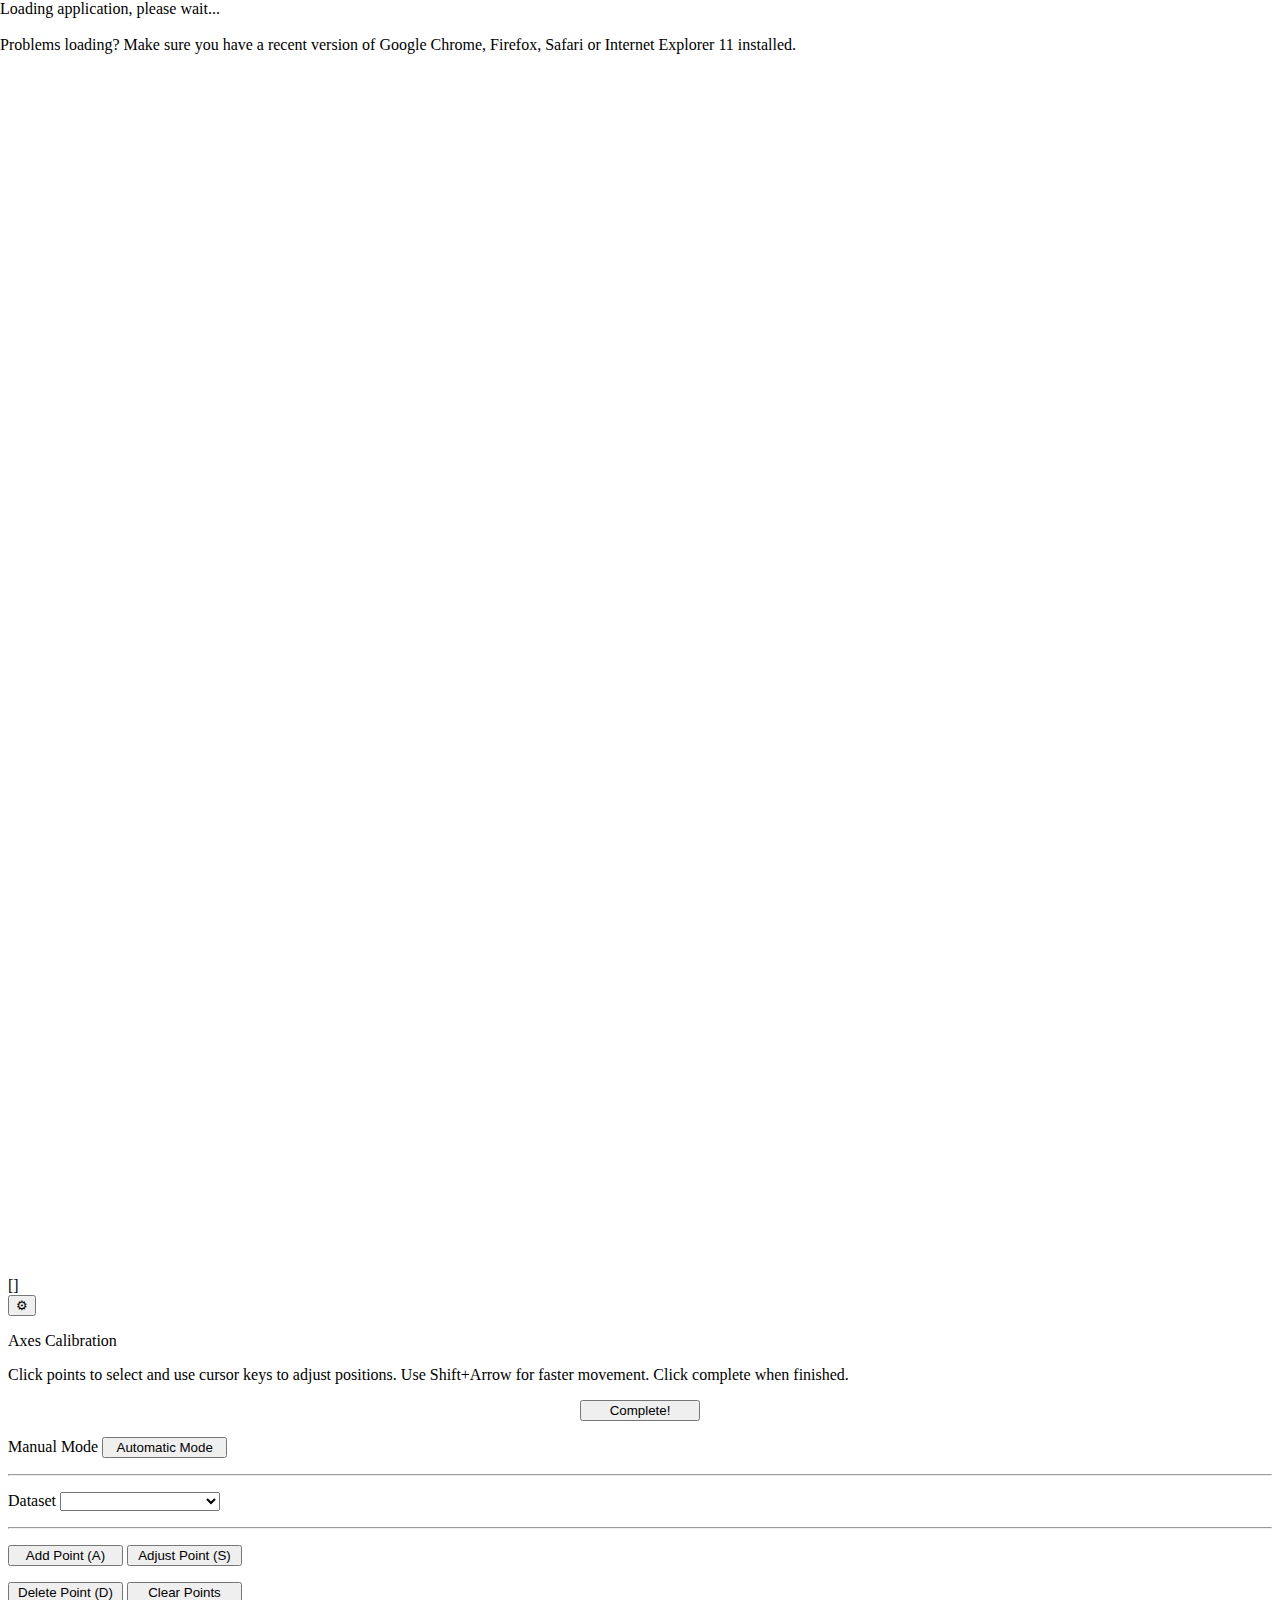
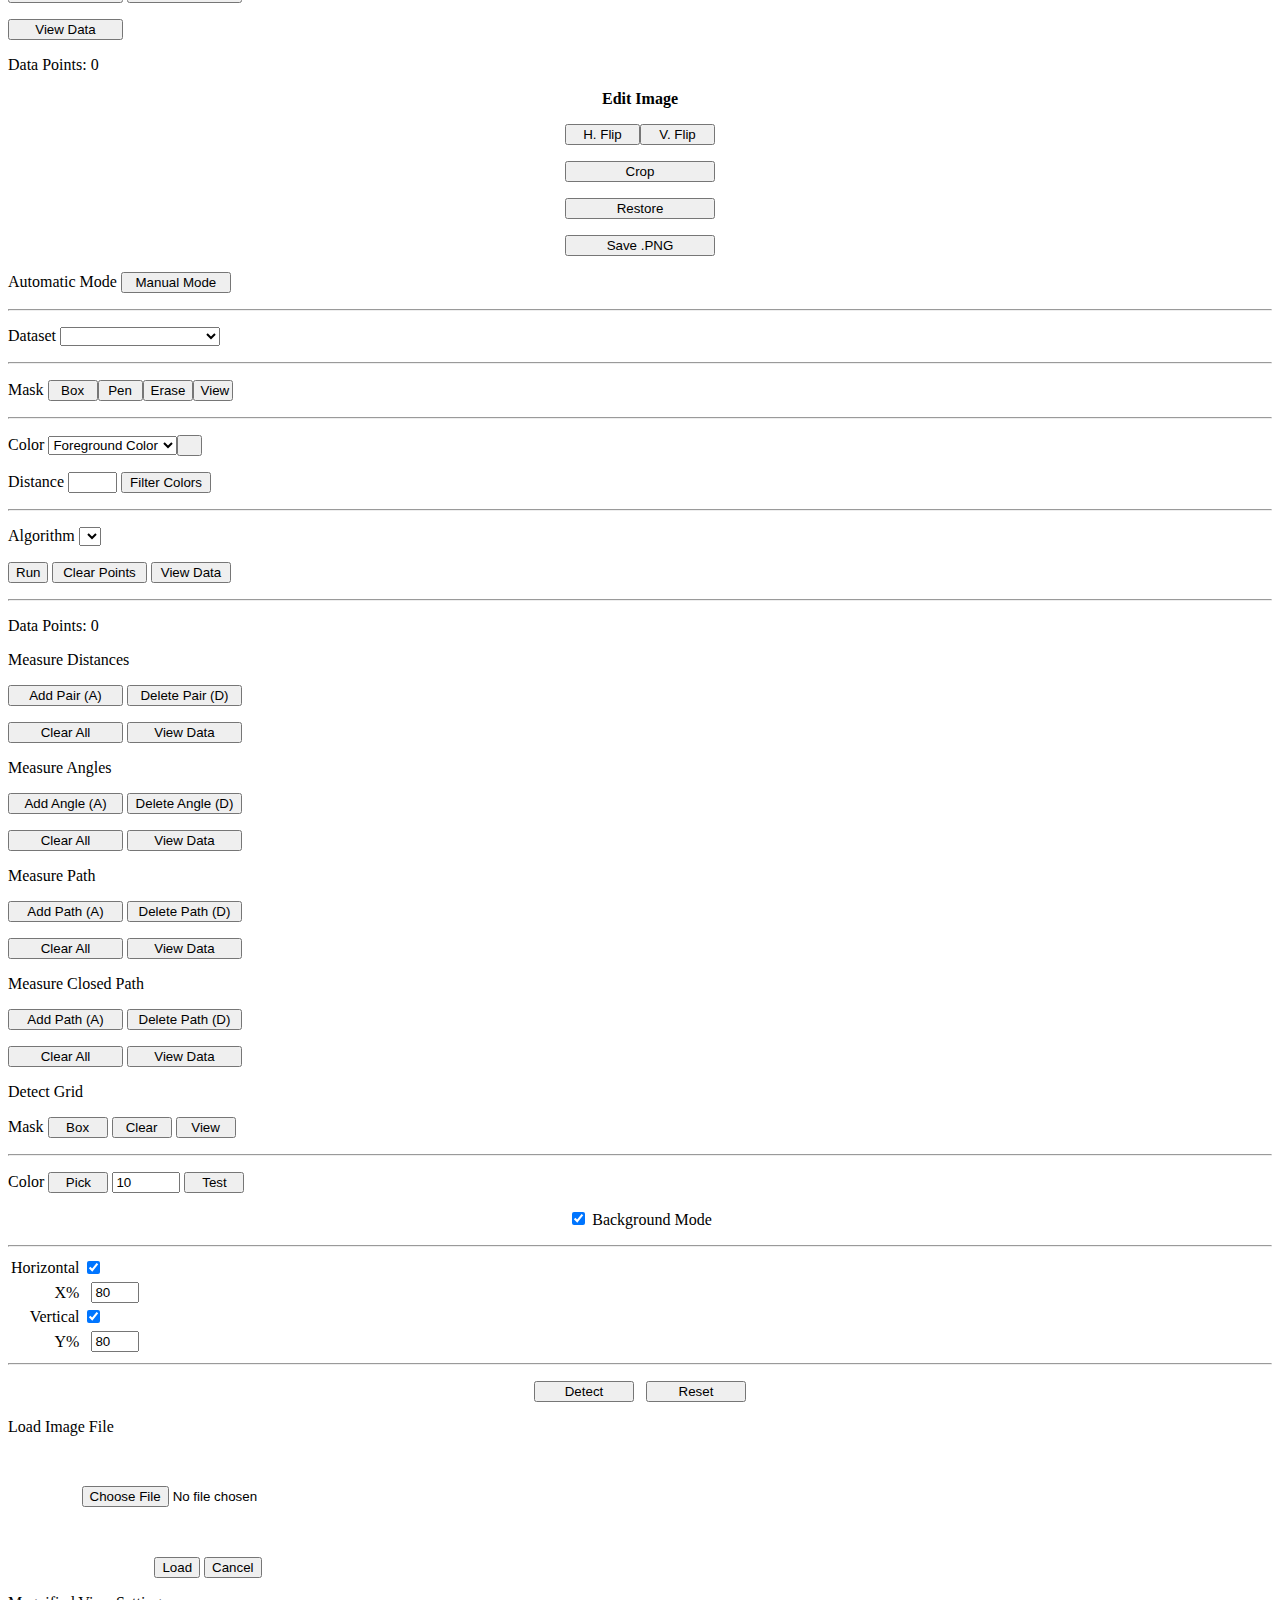
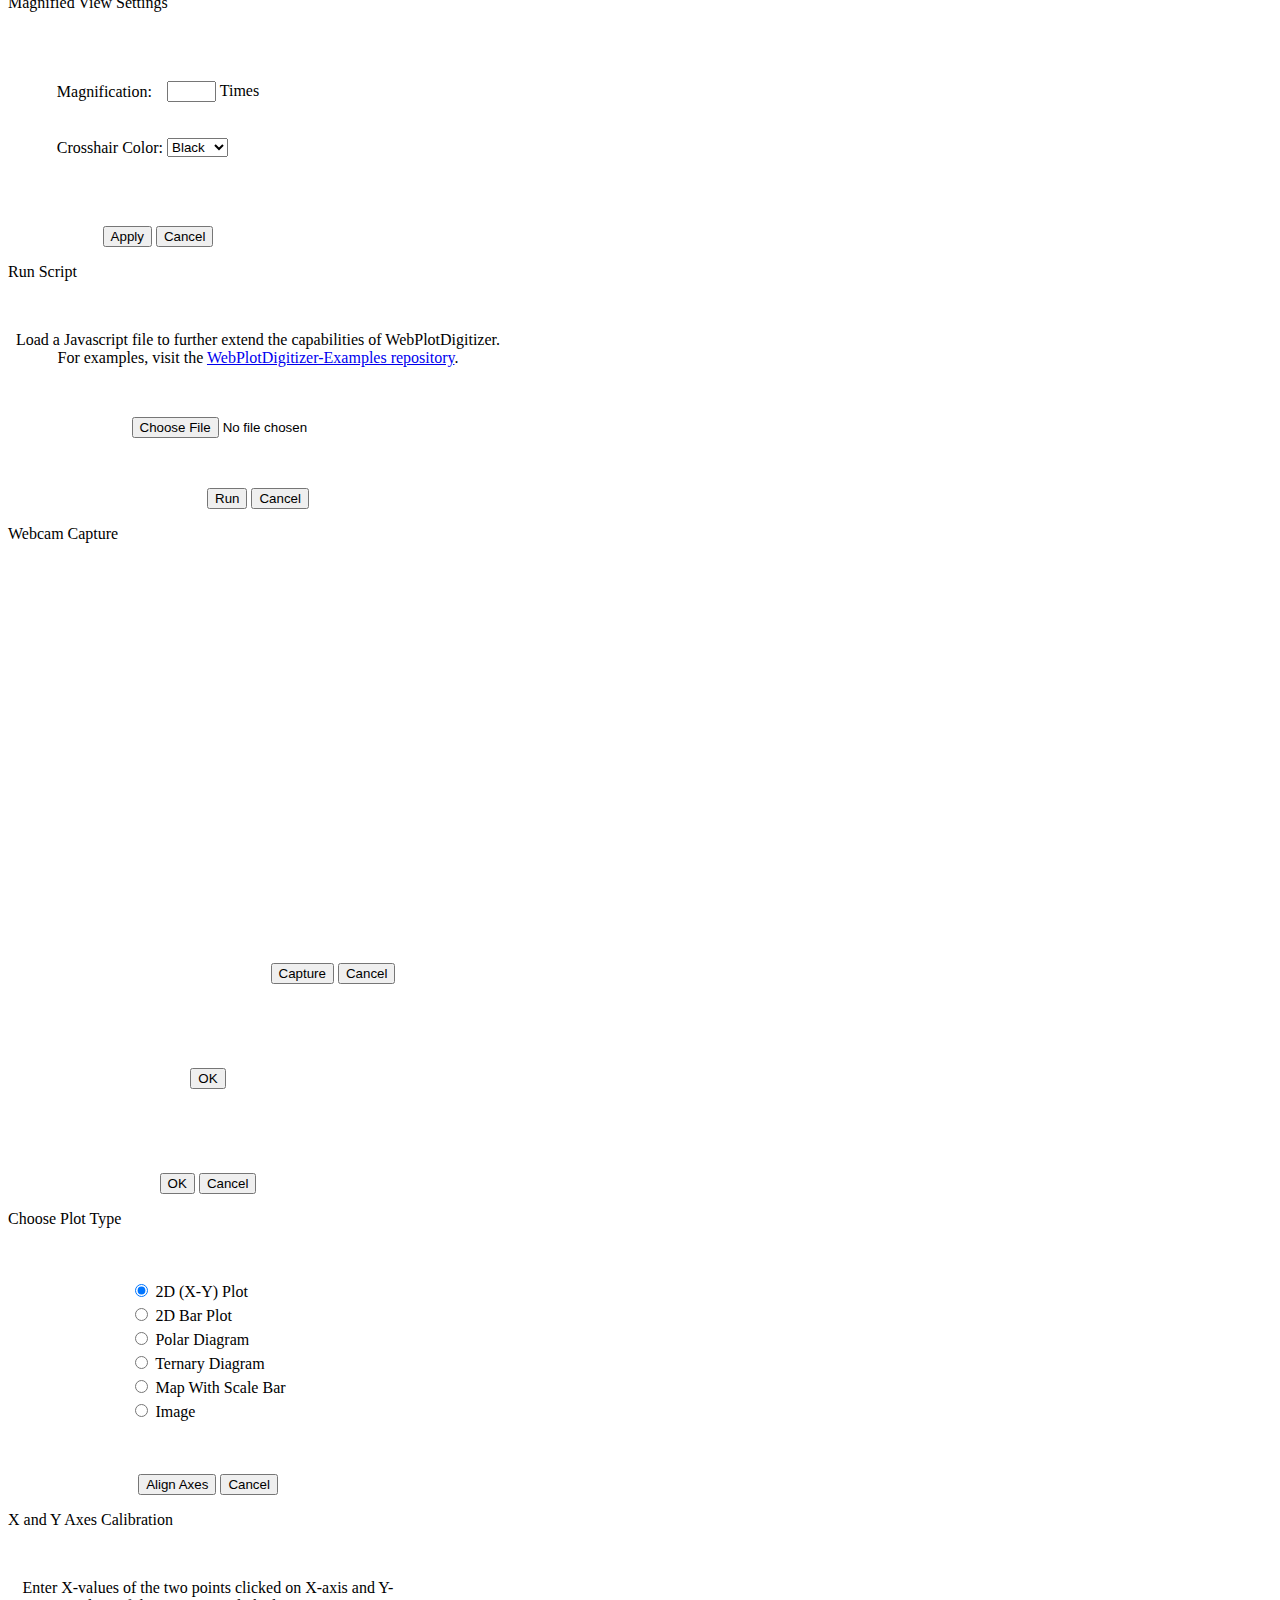
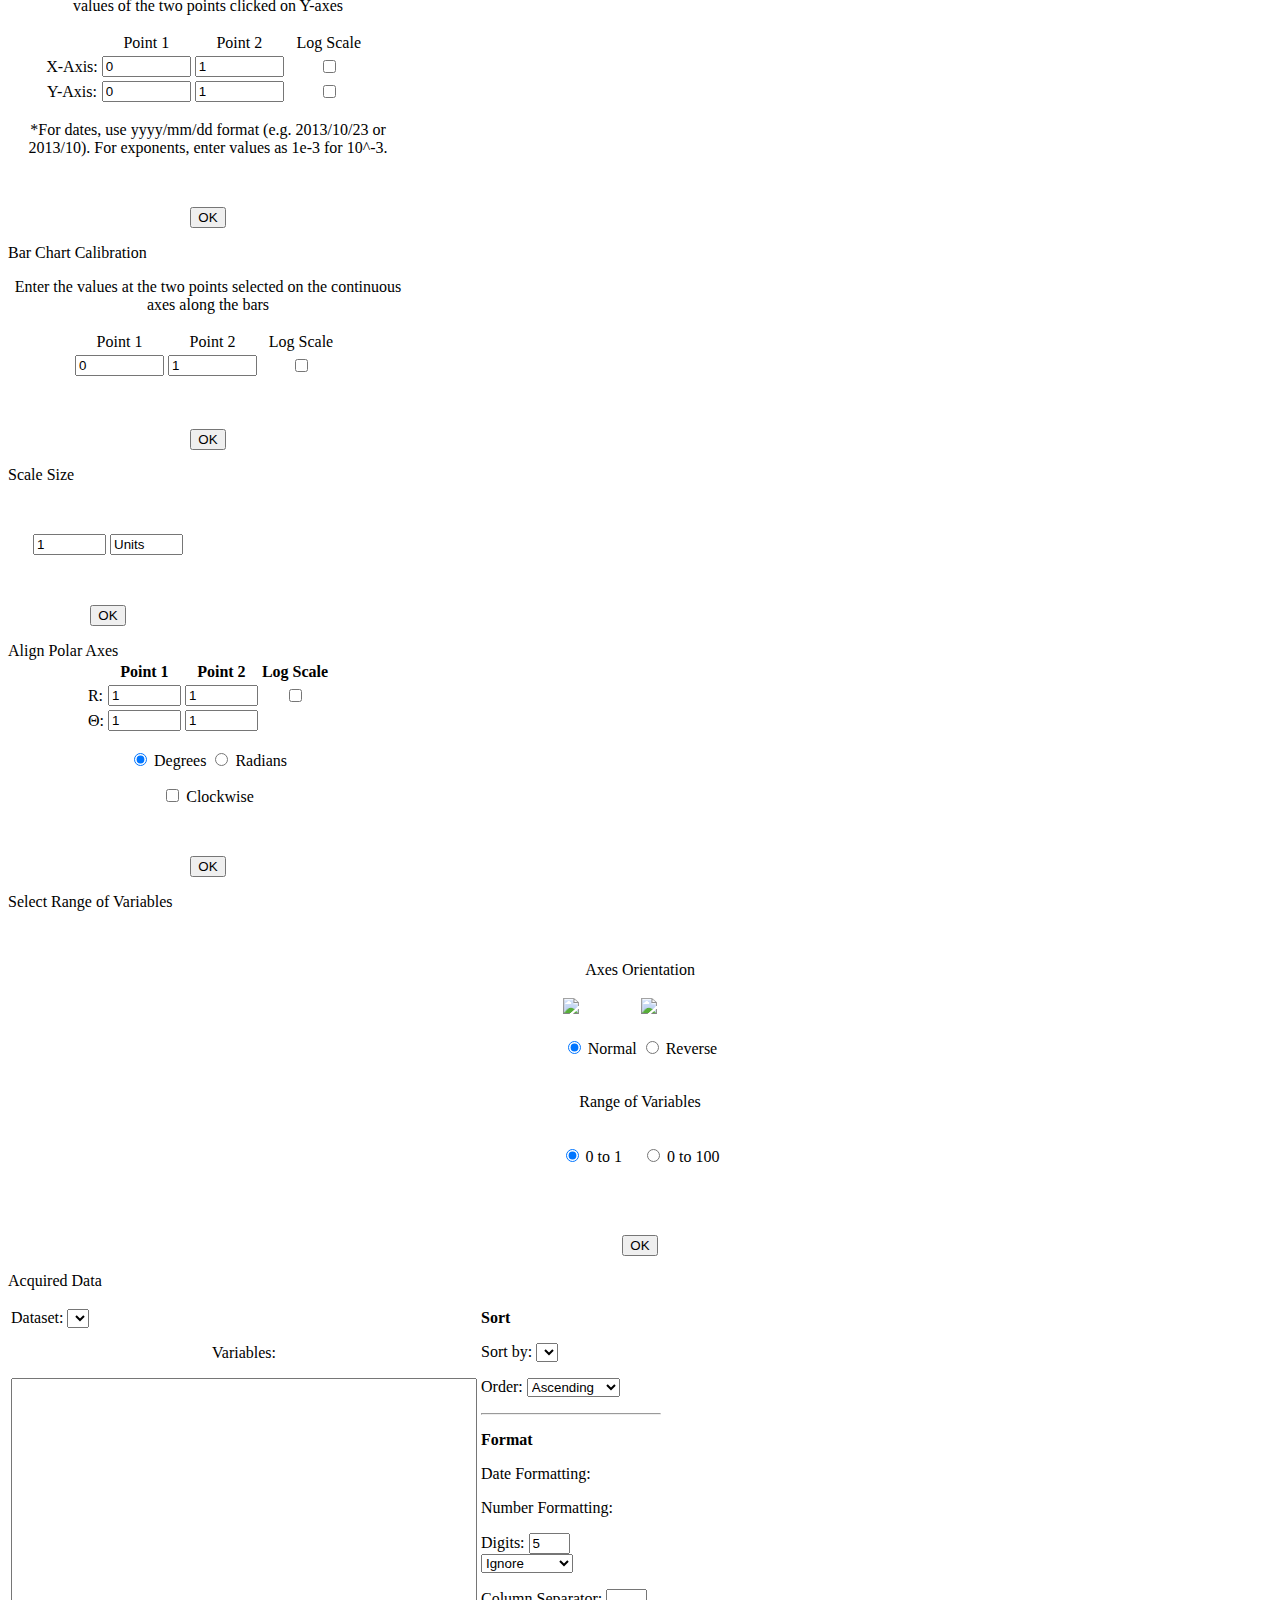
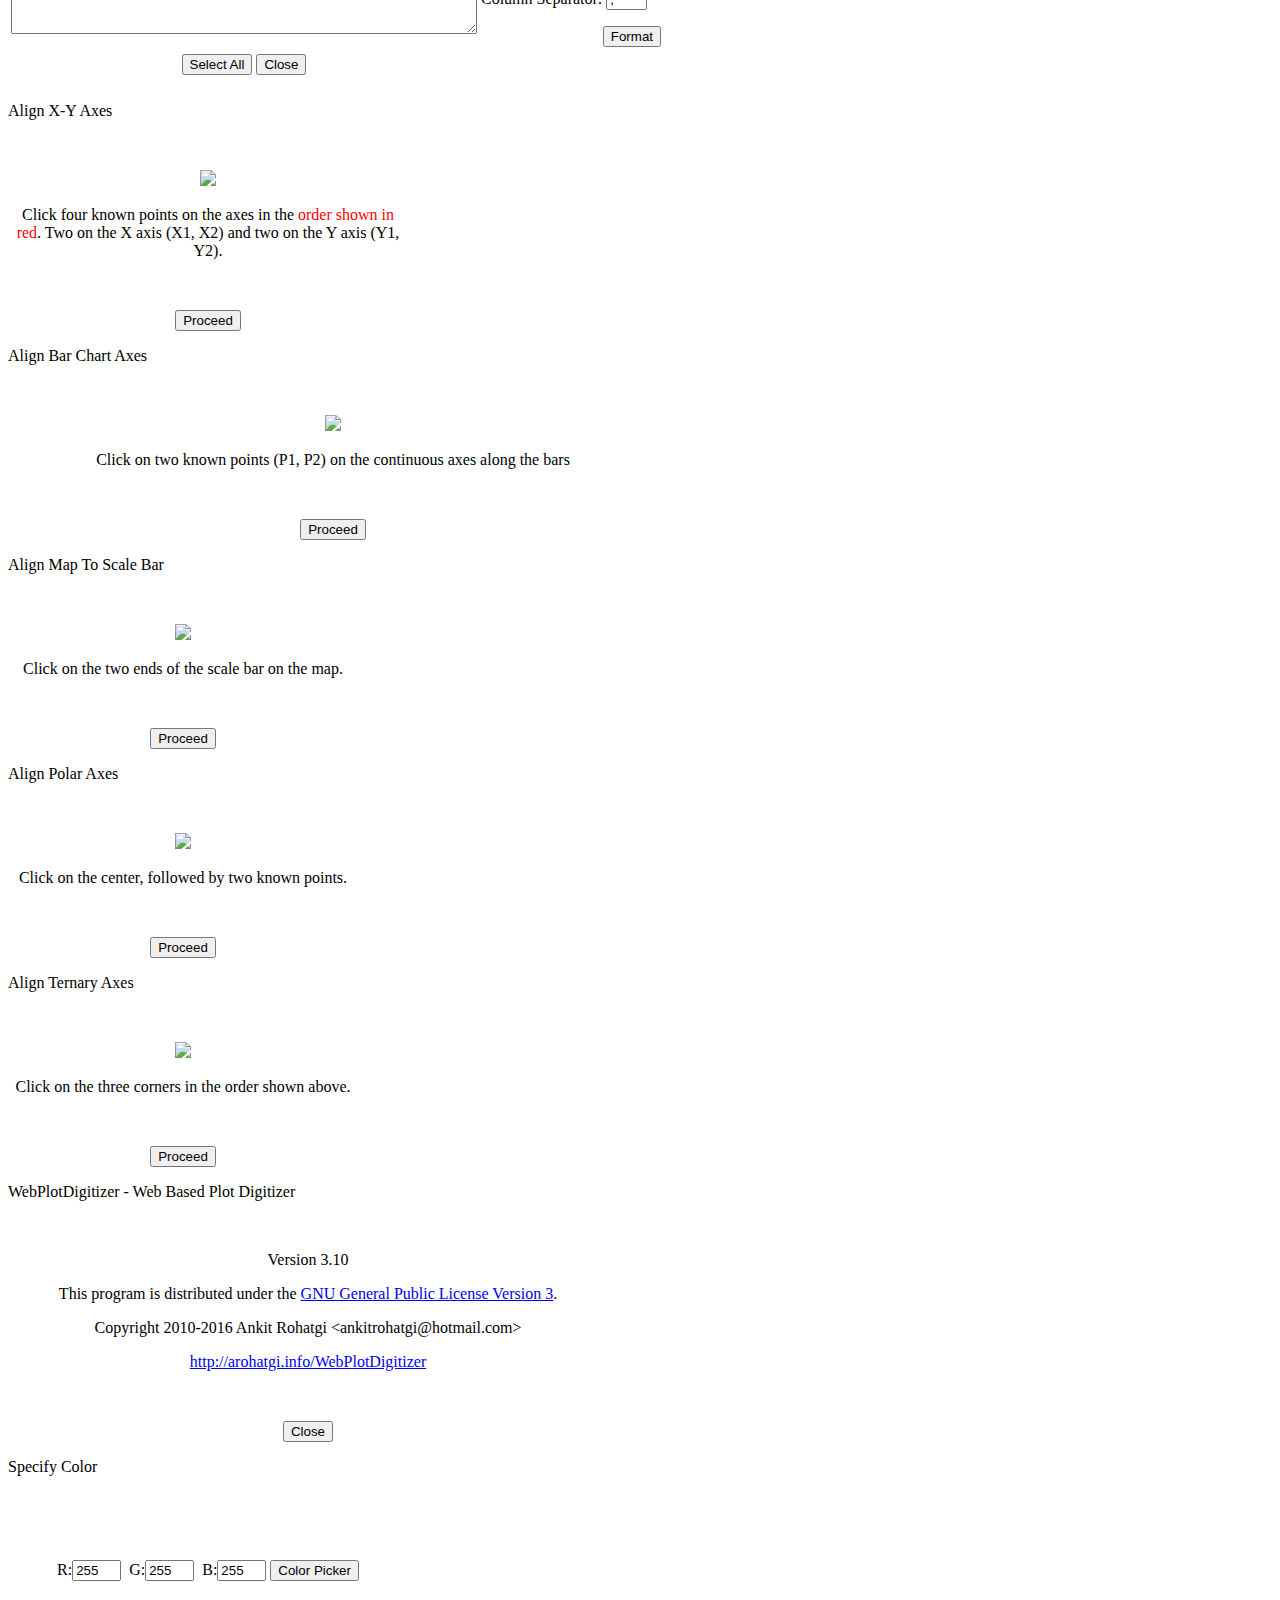
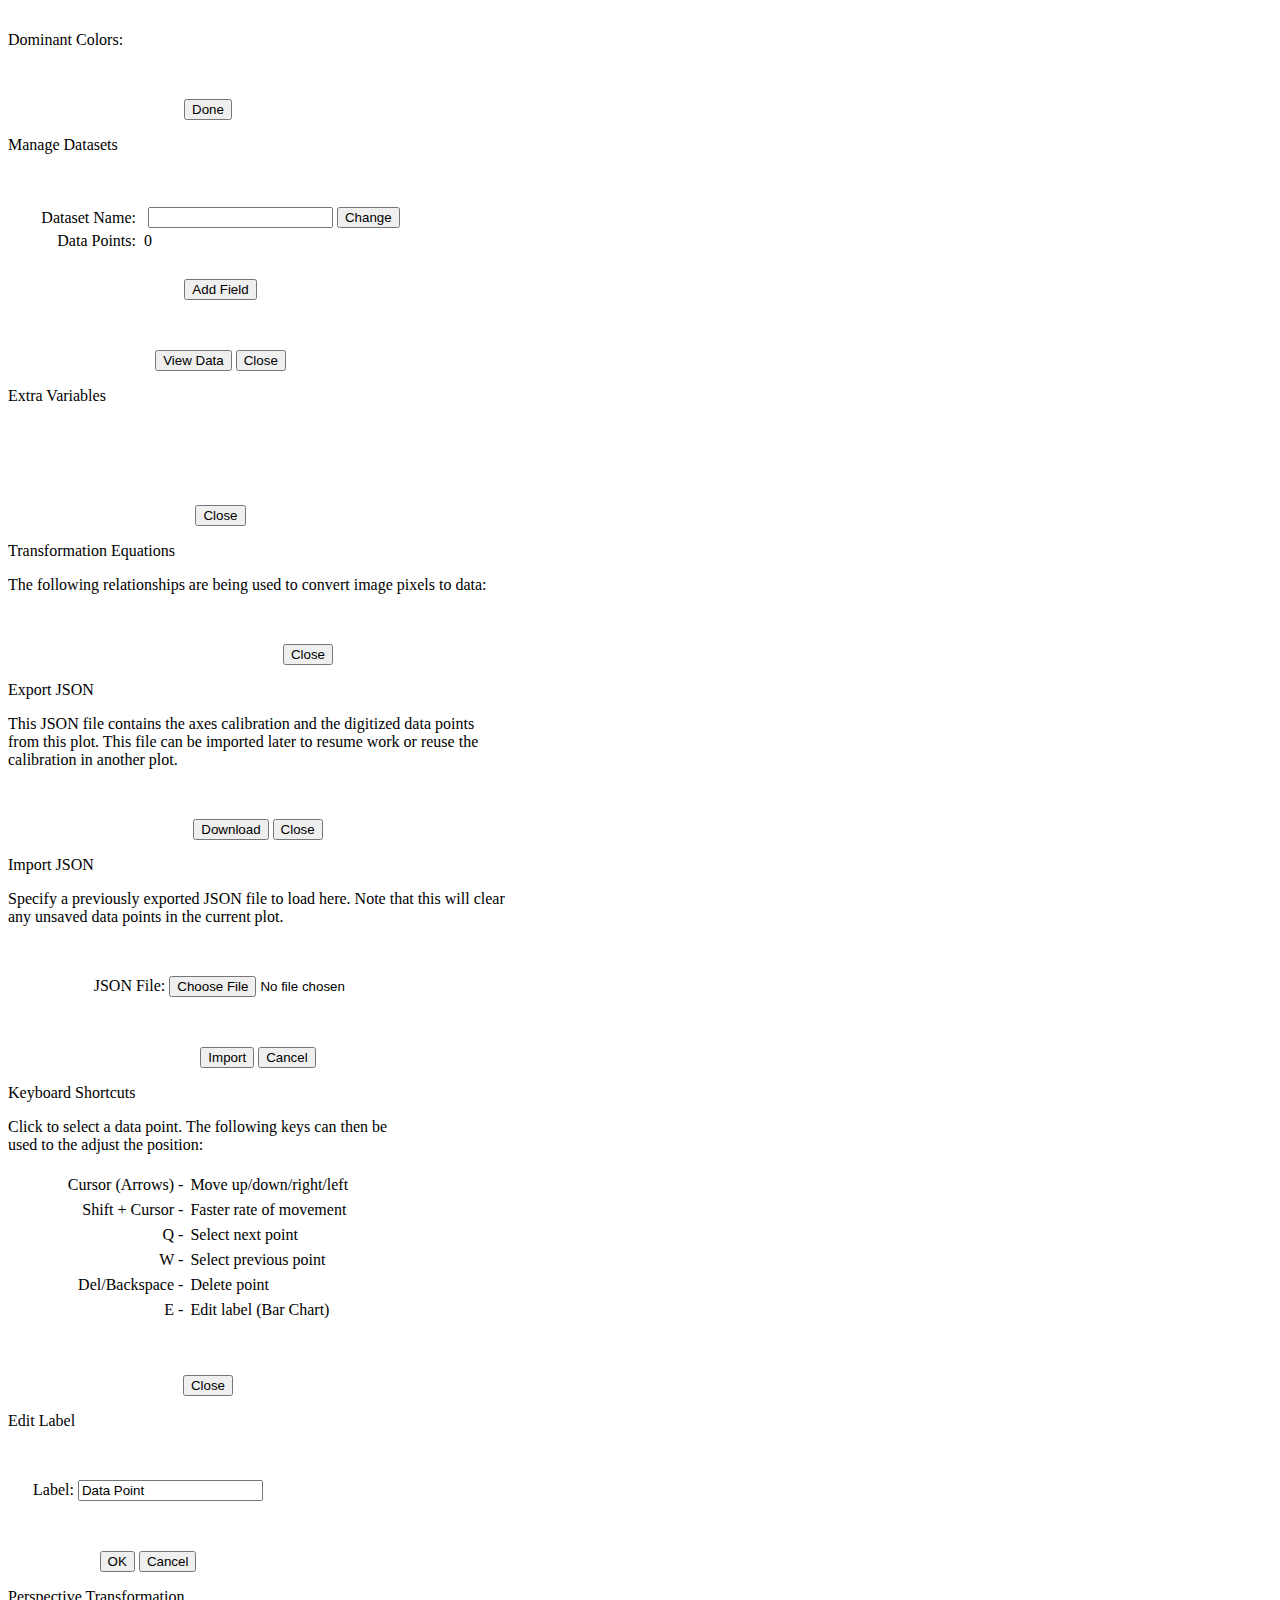
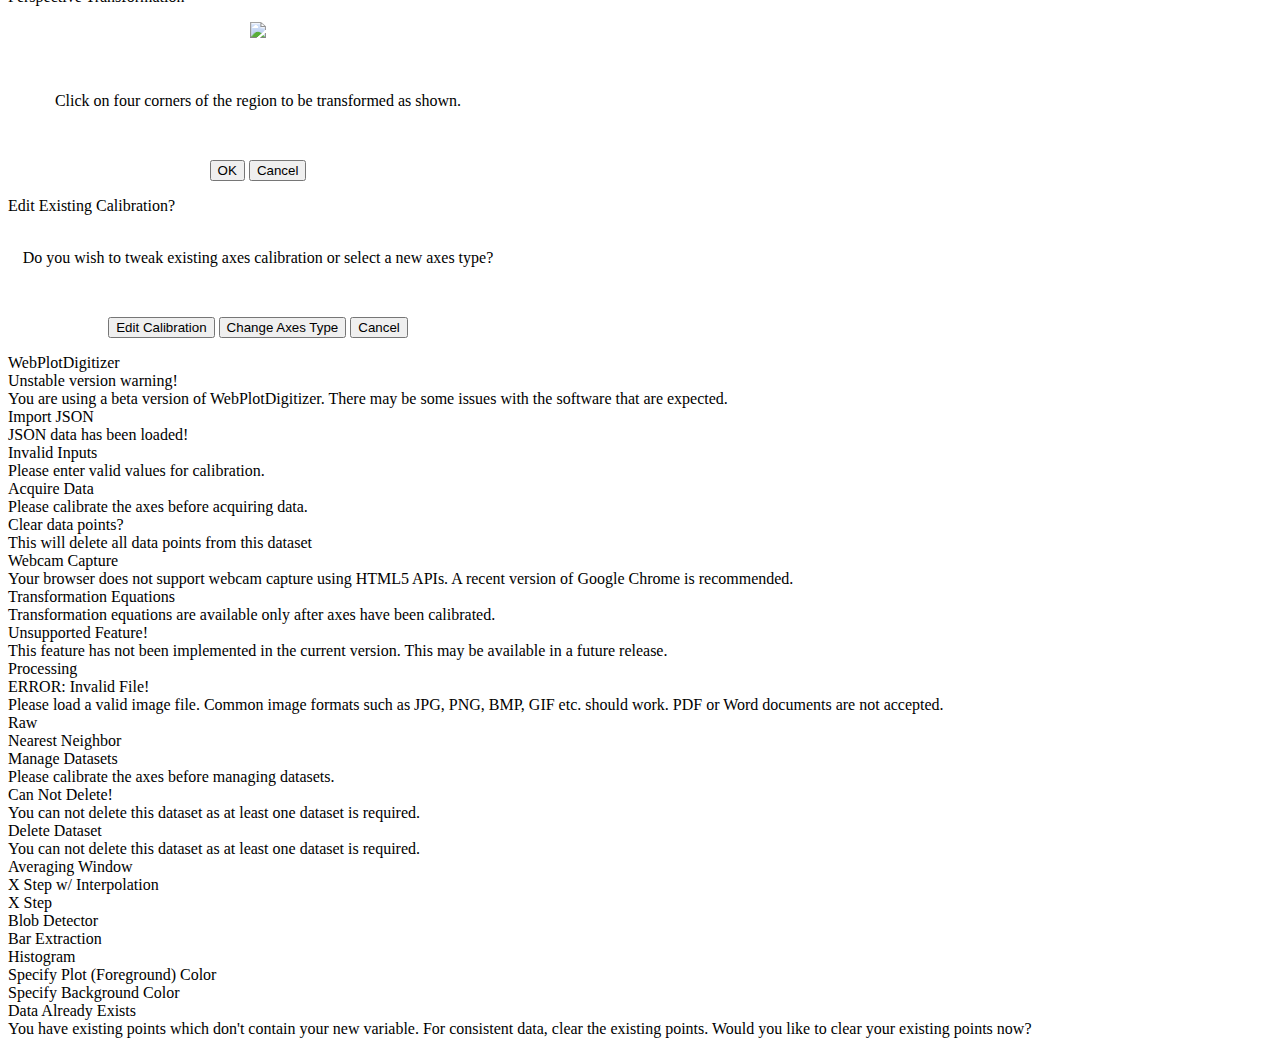
==== commit 15e24366: "DACTYL Integration -- Work in multiple instances" ====
--- a/index.html
+++ b/index.html
@@ -557,15 +557,13 @@
     <!-- left panel -->
     <span id="data-table-dataset-control"><p>Dataset: <select id="data-table-dataset-list" onchange="wpd.dataTable.changeDataset();"></select></p></span>
     <p align="center">Variables: <span id="dataVariables"></span></p>
-	<p align="center"><textarea id="digitizedDataTable" style="width: 460px; height: 250px;"></textarea></p>
+	<p align="center"><textarea id="digitizedDataTable" style="width: 460px; height: 250px;" readonly></textarea></p>
 	<p align="center">
 		<input type="button" value="Select All" onclick="wpd.dataTable.selectAll();"/>
-        <input type="button" value="Download .CSV" onclick="wpd.dataTable.generateCSV();"/>
-		<input type="button" value="Graph in Plotly*" onclick="wpd.dataTable.exportToPlotly();"/>
+        <!--<input type="button" value="Download .CSV" onclick="wpd.dataTable.generateCSV();"/>
+		<input type="button" value="Graph in Plotly*" onclick="wpd.dataTable.exportToPlotly();"/>-->
 		<input type="button" value="Close" onclick="wpd.popup.close('csvWindow');"/>
 	</p>
-	<p align="center" class="footnote">*Plotly is a secure data analysis and graphing site with data sharing and access controls.</p>
-	<p align="center" class="footnote">Visit <a href="http://plot.ly" target="plotlyWebsite">http://plot.ly</a> for details.</p>
     </td>
     <td valign="top" style="width:180px;">
     <!-- data side controls -->
@@ -740,7 +738,6 @@
     <p>This JSON file contains the axes calibration and the digitized data points from this plot. This file can be imported later to resume work or reuse the calibration in another plot.</p>
     <p>&nbsp;</p>
     <p align="center">
-        <input type="button" value="Export to DACTYL" onclick="wpd.saveResume.exportToDACTYL();"/>
         <input type="button" value="Download" onclick="wpd.saveResume.download();"/>
         <input type="button" value="Close" onclick="wpd.popup.close('export-json-window');"/>
     </p>
@@ -854,6 +851,8 @@
 <div class="i18n-string" id="i18n-string-histogram">Histogram</div>
 <div class="i18n-string" id="i18n-string-specify-foreground-color">Specify Plot (Foreground) Color</div>
 <div class="i18n-string" id="i18n-string-specify-background-color">Specify Background Color</div>
+<div class="i18n-string" id="i18n-string-existing-data">Data Already Exists</div>
+<div class="i18n-string" id="i18n-string-existing-data-text">You have existing points which don't contain your new variable. For consistent data, clear the existing points. Would you like to clear your existing points now?</div>
 
 
 
